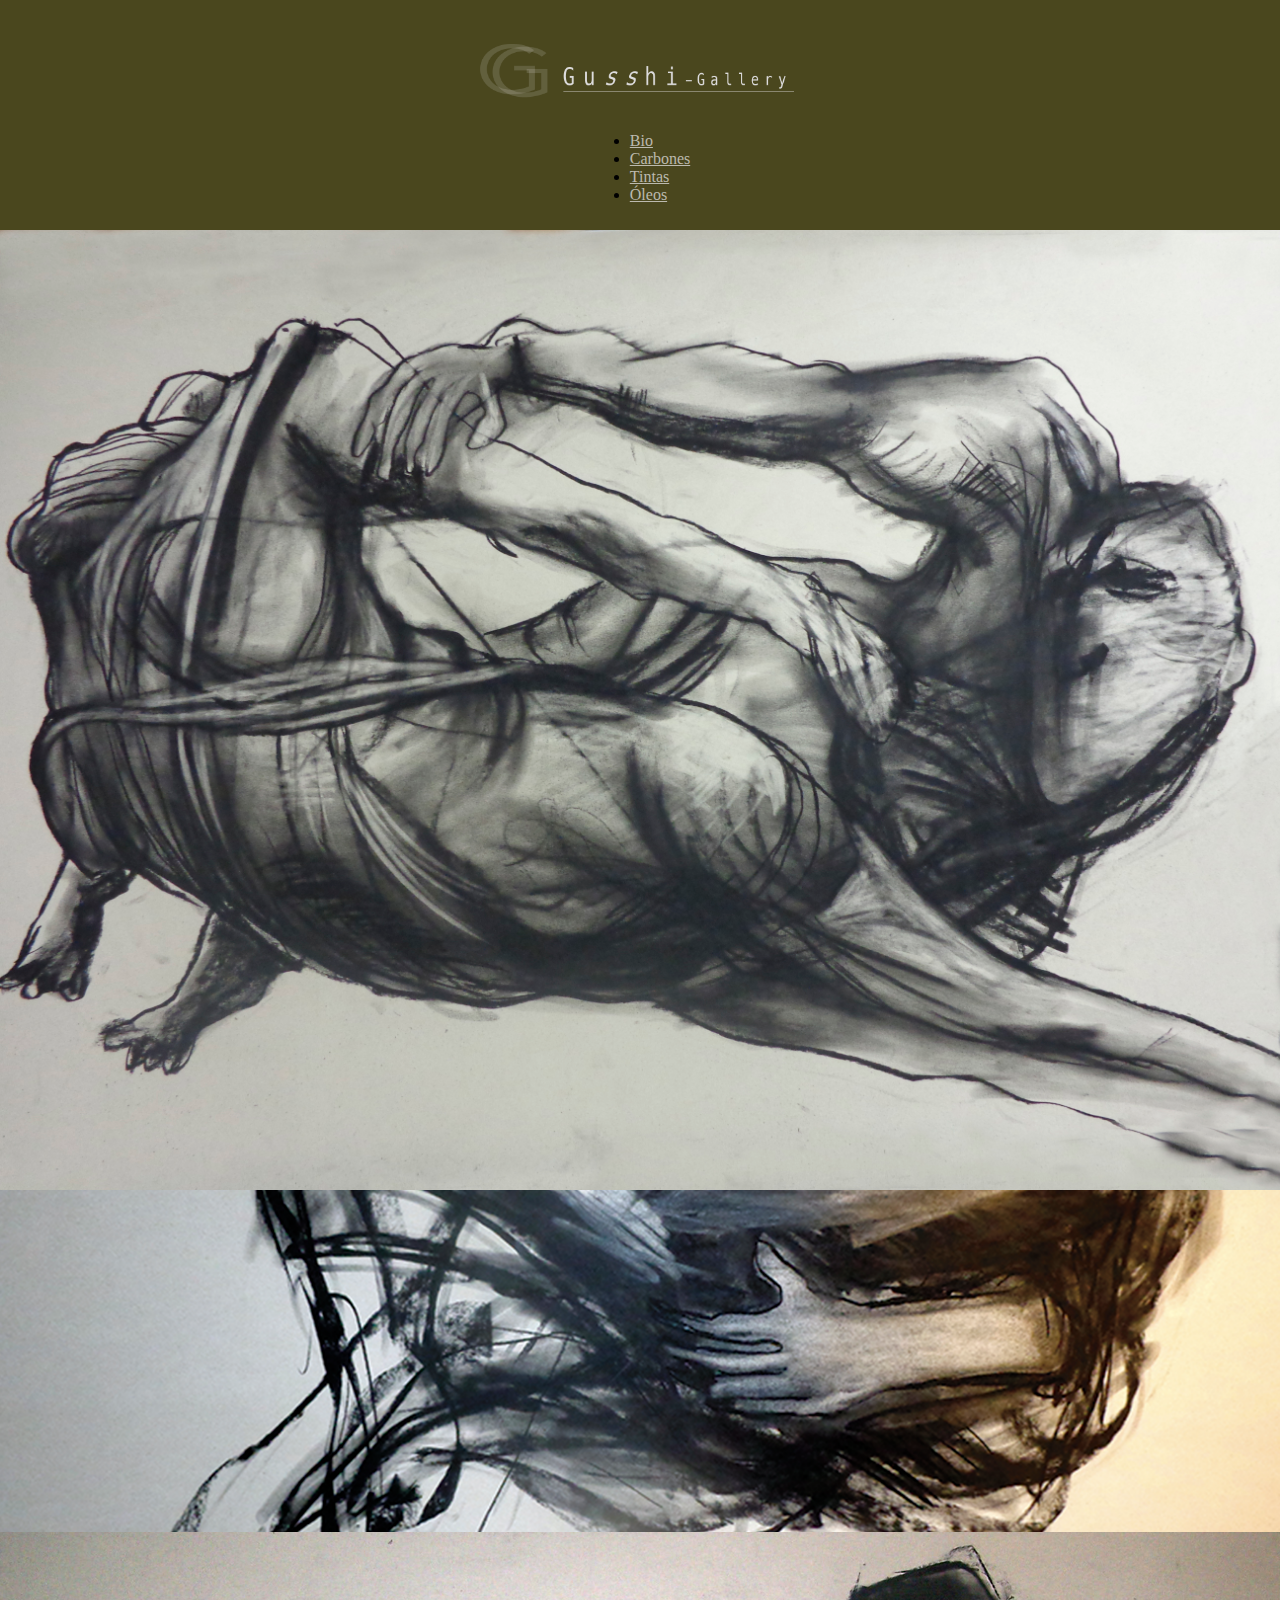
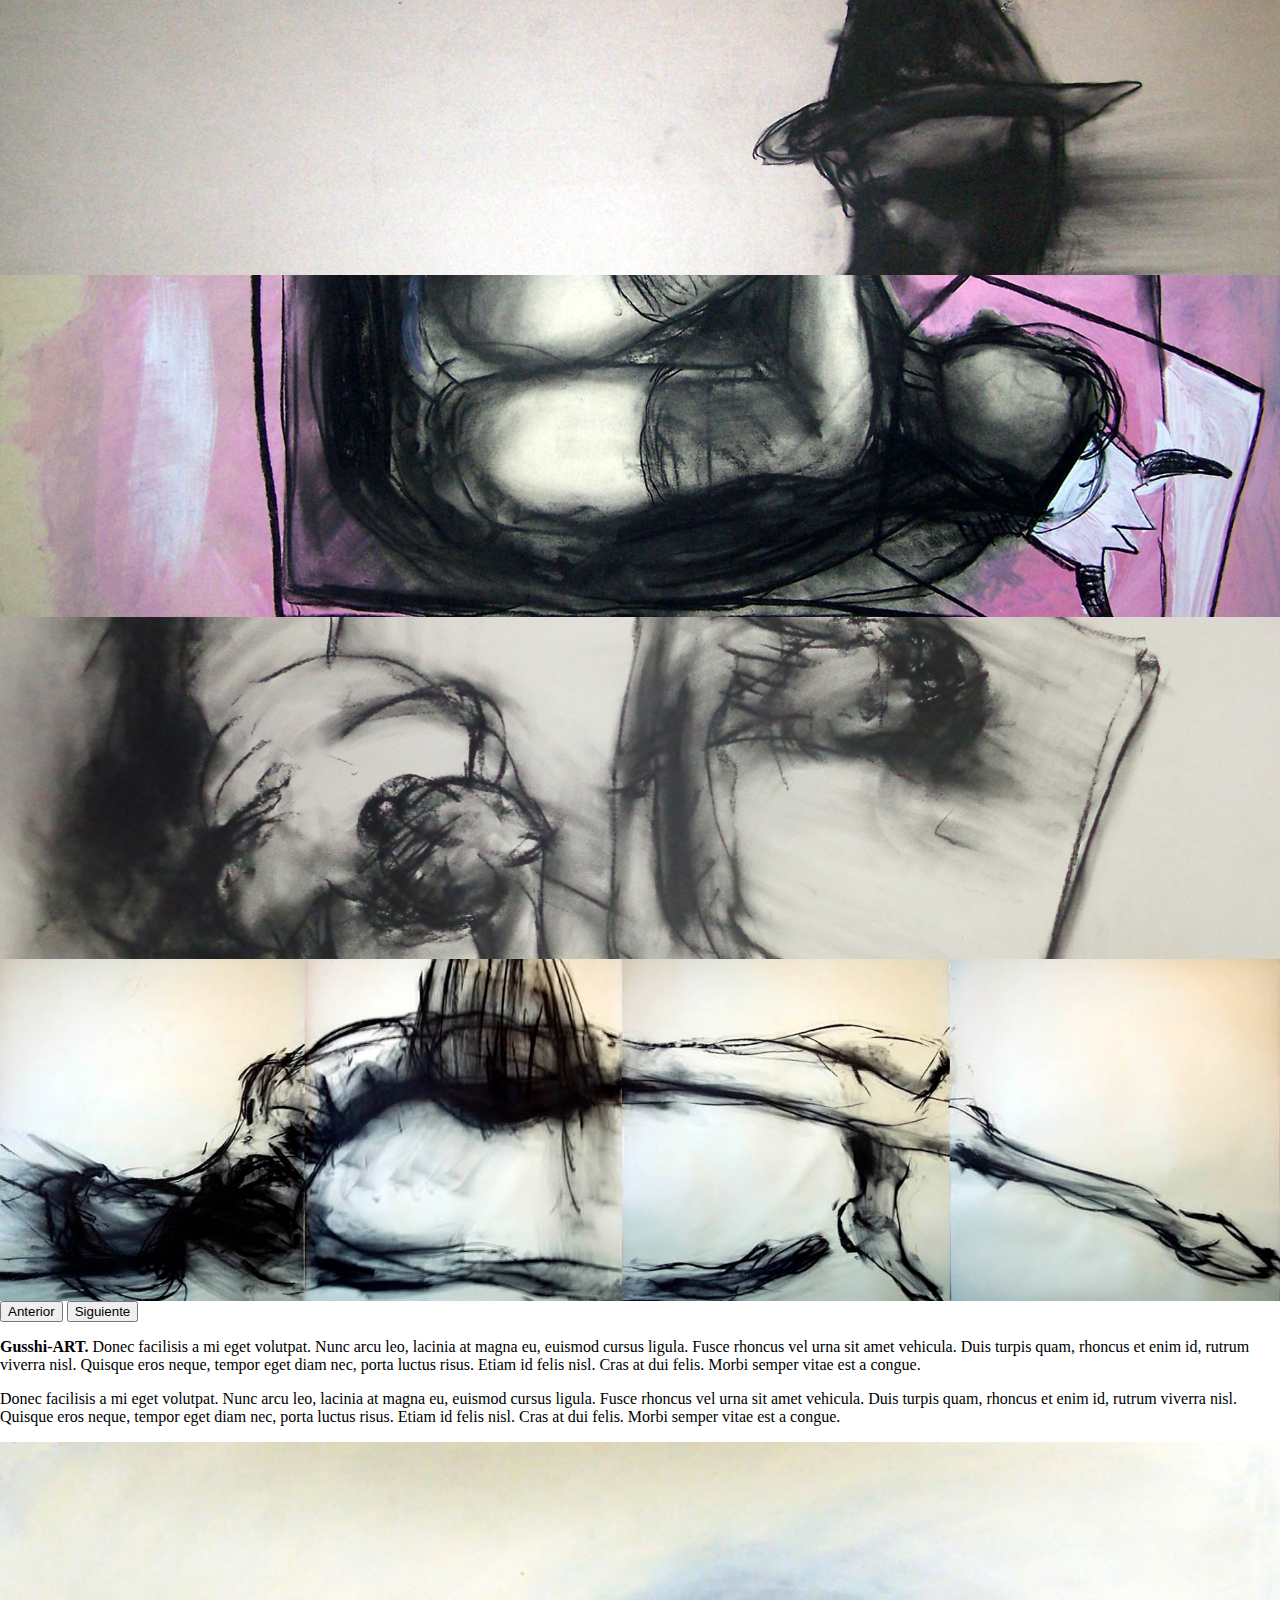
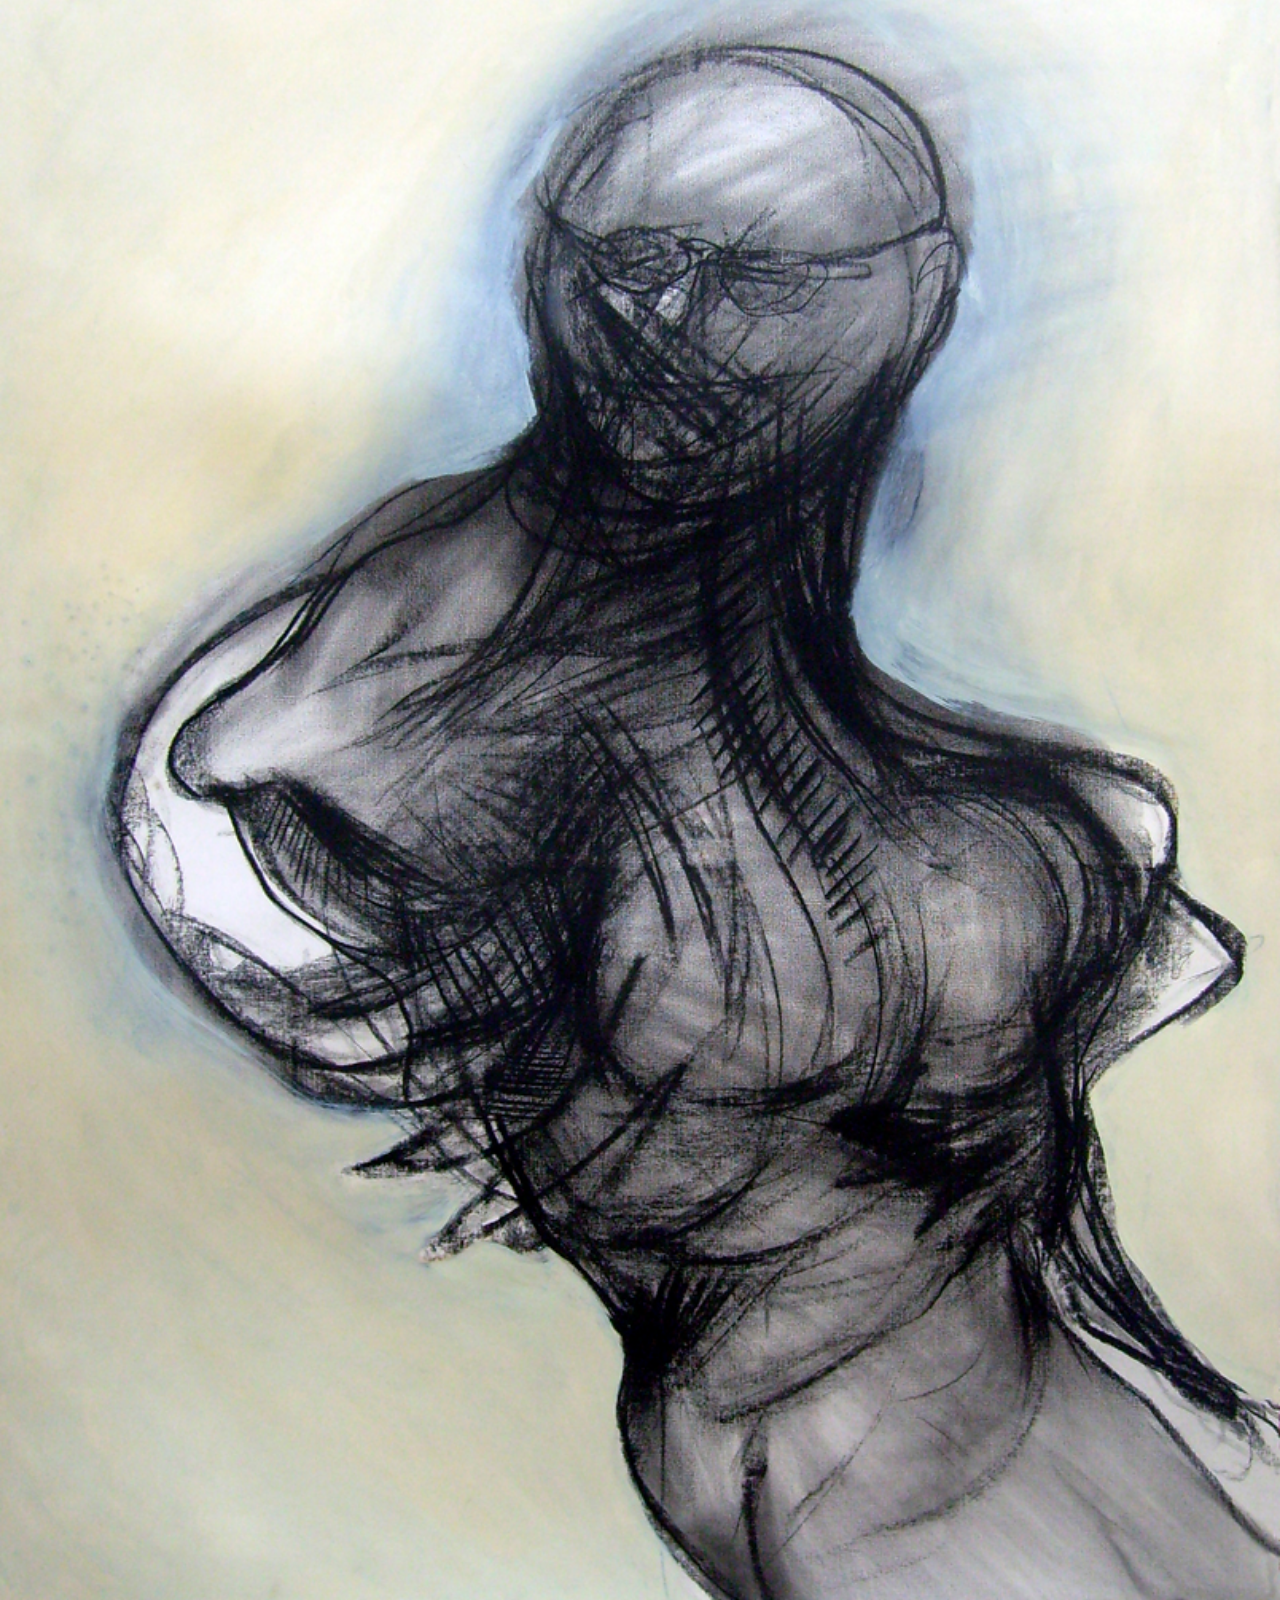
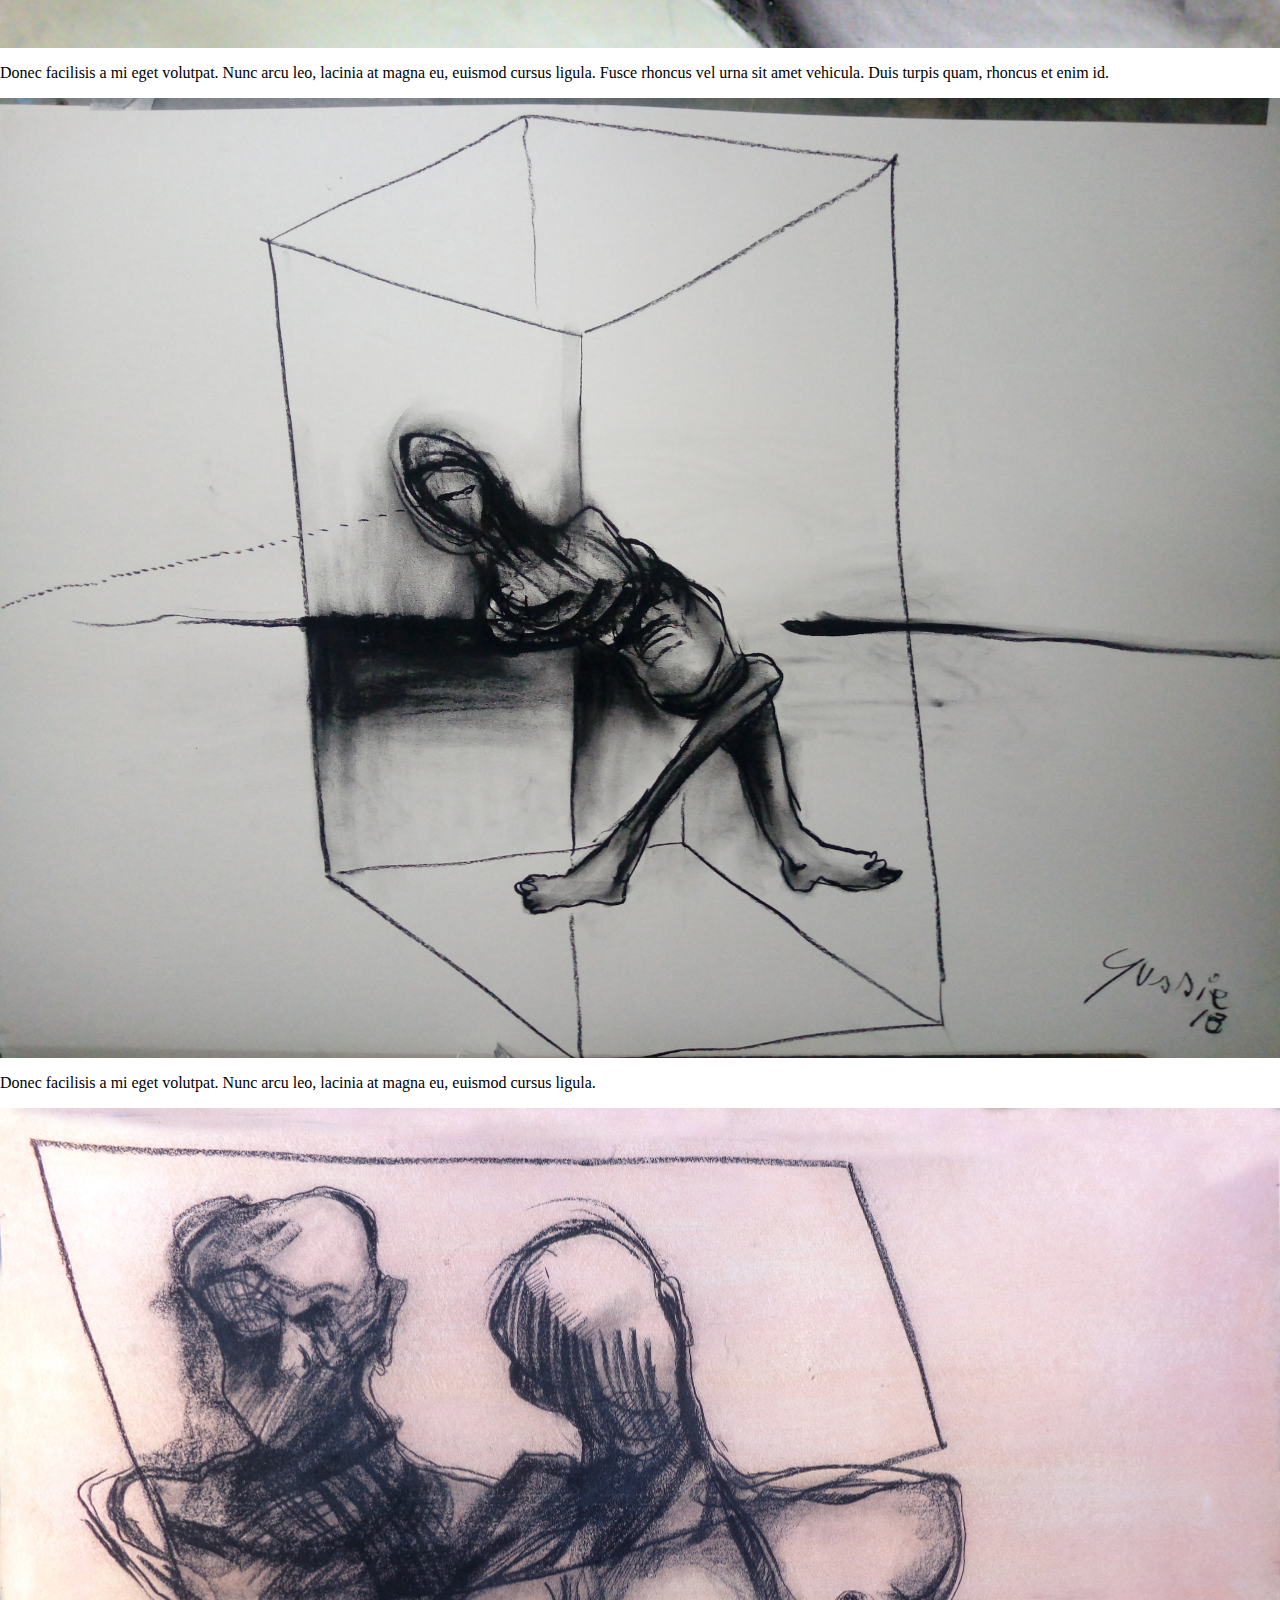
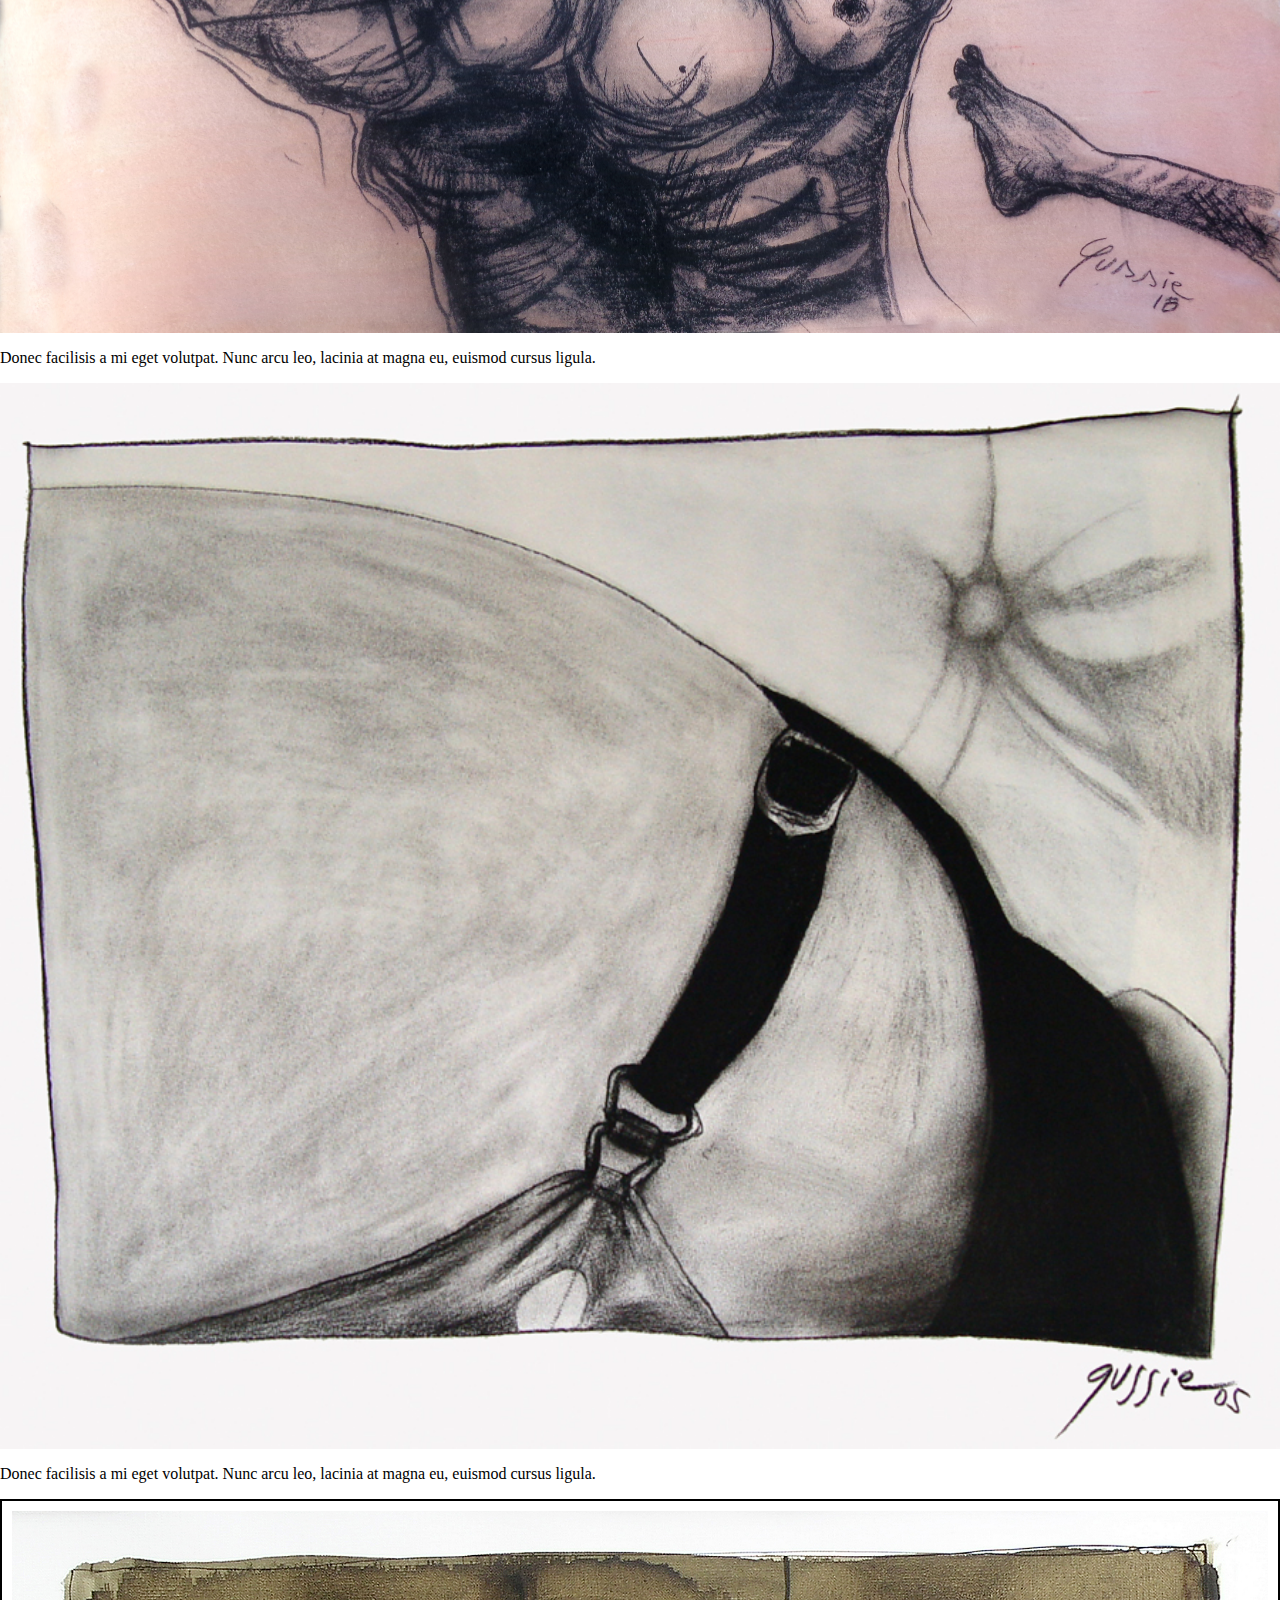
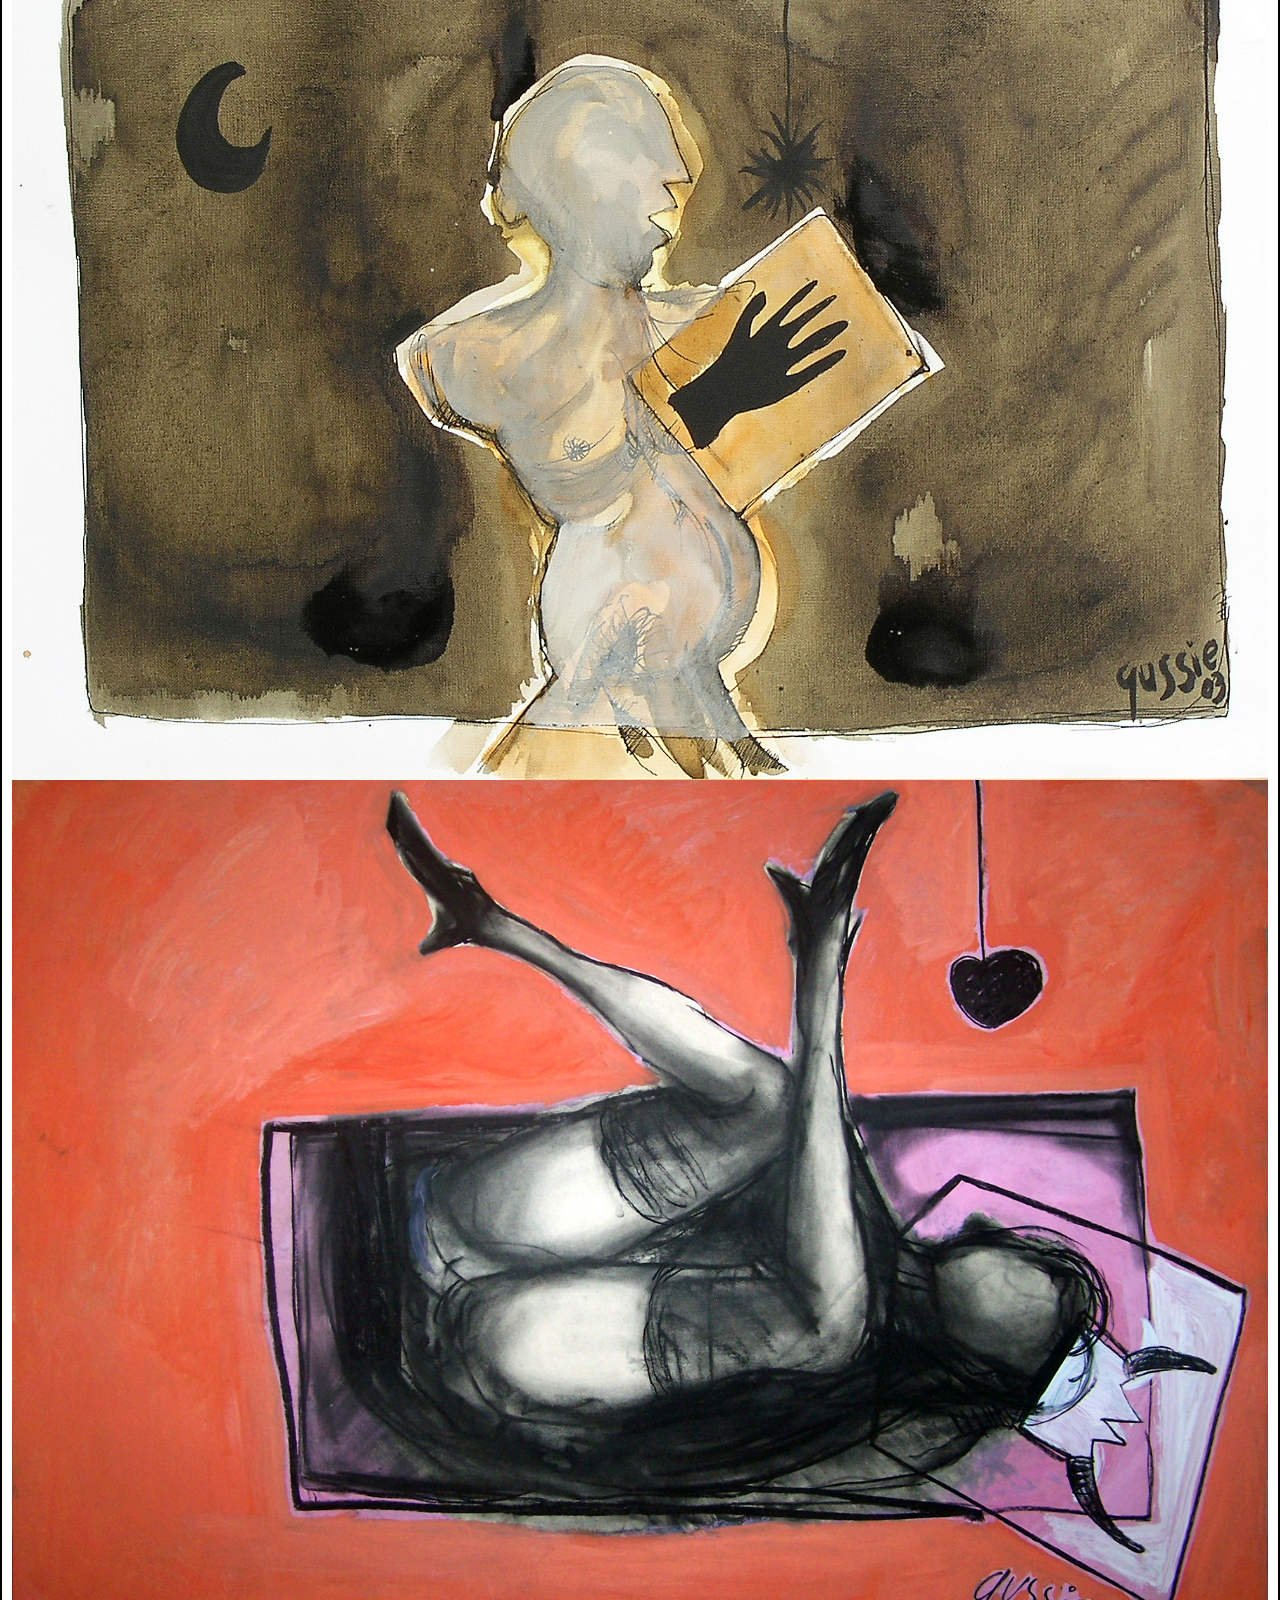
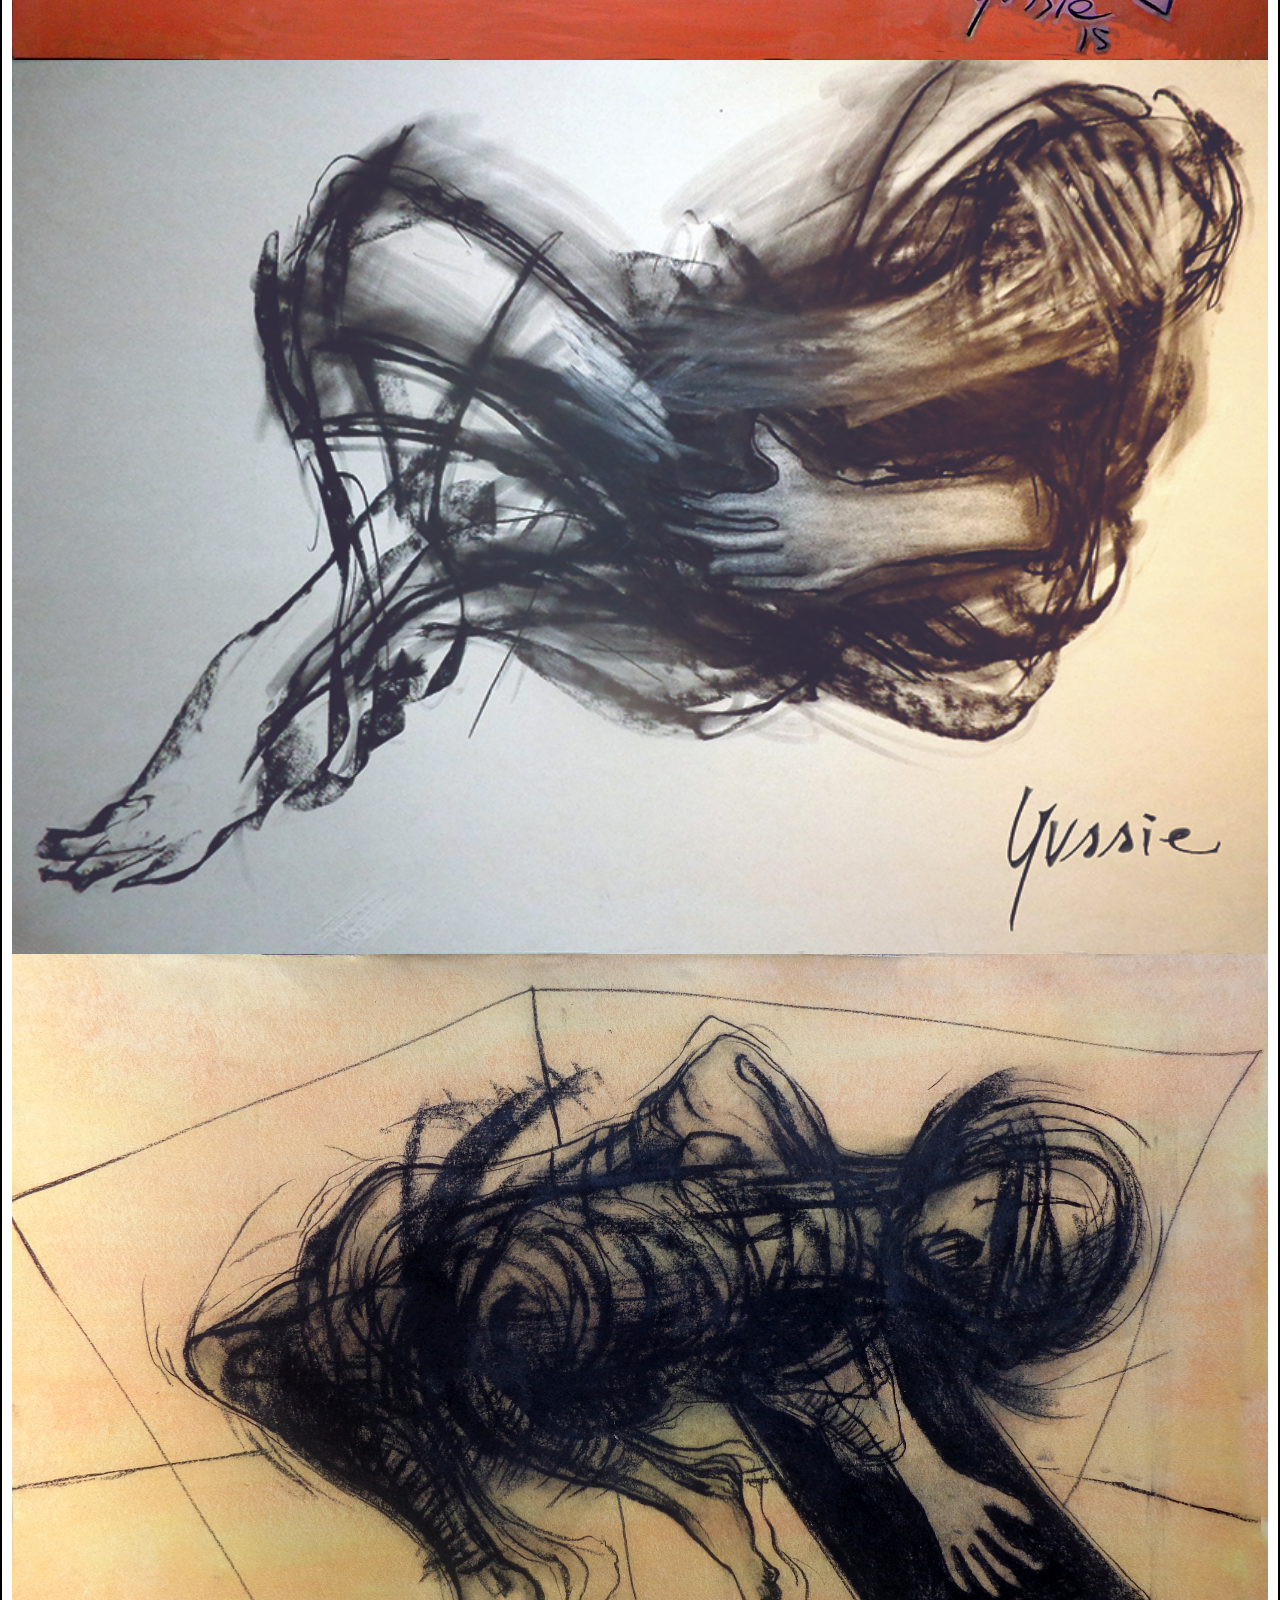
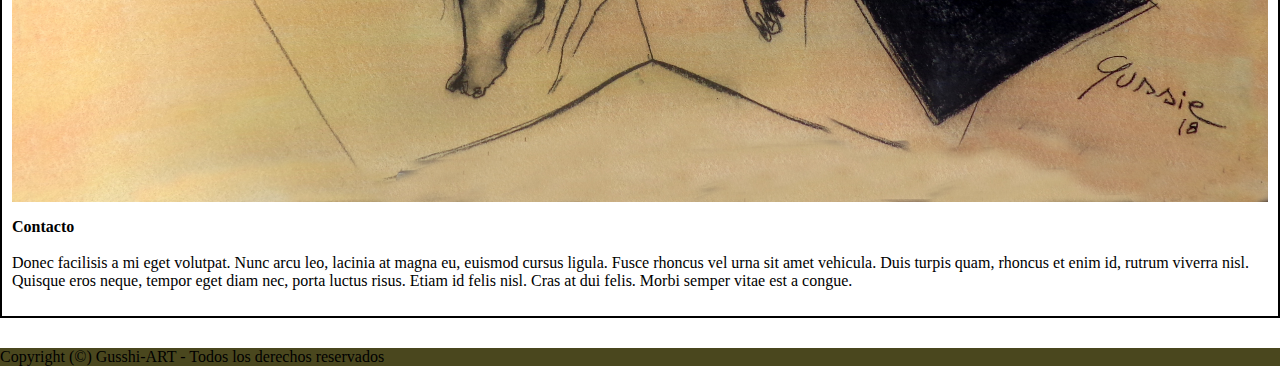
==== index.html @ c1bfd556 "Add Copyright" ====
<html lang="es">
    <head>
        <meta name="description" content="Galería de Arte Gusshi">
        <meta name="viewport" content="width=device-width, initial-scale=1.0 max-scale=5.0">
        <link href="https://cdn.jsdelivr.net/npm/bootstrap@5.2.3/dist/css/bootstrap.min.css" rel="stylesheet" integrity="sha384-rbsA2VBKQhggwzxH7pPCaAqO46MgnOM80zW1RWuH61DGLwZJEdK2Kadq2F9CUG65" crossorigin="anonymous">
        <link rel="stylesheet" href="css/style.css">
    </head>

    <body>
        <header>
            <section class="menuPrincipal">
                <div class="">
                    <div class="tituloSitio">
                        <img style="max-width: 340px;" class="pb-4" src="img/GG opaco.png" alt="">
                    </div>
                    <div class="menu">
                        <ul class="nav nav-fill">
                            <li><a class="nav-link" href="index.html">Bio</a></li>
                            <li><a class="nav-link" href="templates/Galeria.html">Carbones</a></li>
                            <li><a class="nav-link" href="">Tintas</a></li>
                            <li><a class="nav-link" href="">Óleos</a></li>
                        </ul>
                    </div>
                </div>
            </section>
        </header>

        <main>
            <section class="BannerPrincipal py-4 mx-4">
                <div id="carouselExampleControls" class="carousel slide carousel-fade" data-bs-ride="carousel">
                    <div class="carousel-inner">
                      <div class="carousel-item active">
                        <img src="img/Imperios.jpg" class="d-block w-100" alt="">
                      </div>
                      <div class="carousel-item">
                        <img src="img/FRONT2.png" class="d-block w-100" alt="...">
                      </div>
                      <div class="carousel-item">
                        <img src="img/FRONT3.png" class="d-block w-100" alt="...">
                      </div>
                      <div class="carousel-item">
                        <img src="img/FRONT4.png" class="d-block w-100" alt="...">
                      </div>
                      <div class="carousel-item">
                        <img src="img/FRONT5.png" class="d-block w-100" alt="...">
                      </div>
                      <div class="carousel-item">
                        <img src="img/FRONT6.png" class="d-block w-100" alt="...">
                      </div>
                    </div>
                    <button class="carousel-control-prev" type="button" data-bs-target="#carouselExampleControls" data-bs-slide="prev">
                      <span class="carousel-control-prev-icon" aria-hidden="true"></span>
                      <span class="visually-hidden">Anterior</span>
                    </button>
                    <button class="carousel-control-next" type="button" data-bs-target="#carouselExampleControls" data-bs-slide="next">
                      <span class="carousel-control-next-icon" aria-hidden="true"></span>
                      <span class="visually-hidden">Siguiente</span>
                    </button>
                  </div>
            </section>
            <section class="col-12 mx-2 mx-lg-5 pt-5 row">
                <div class="col-12 col-xl-6 row">
                    <div class="col-12 col-md-6">
                        <p>
                            <strong>Gusshi-ART.</strong> Donec facilisis a mi eget volutpat. Nunc arcu leo, lacinia at magna eu, euismod cursus ligula. Fusce rhoncus vel urna sit amet vehicula. Duis turpis quam, rhoncus et enim id, rutrum viverra nisl. Quisque eros neque, tempor eget diam nec, porta luctus risus. Etiam id felis nisl. Cras at dui felis. Morbi semper vitae est a congue. 
                        </p>
                        <p>
                            Donec facilisis a mi eget volutpat. Nunc arcu leo, lacinia at magna eu, euismod cursus ligula. Fusce rhoncus vel urna sit amet vehicula. Duis turpis quam, rhoncus et enim id, rutrum viverra nisl. Quisque eros neque, tempor eget diam nec, porta luctus risus. Etiam id felis nisl. Cras at dui felis. Morbi semper vitae est a congue. 
                        </p>
                    </div>
                    <div class="col-12 col-md-6 mb-sm-3 row">
                        <div class="col-6">
                            <img class="imgContenedor" src="img/gussie3p.jpg" alt="">
                        </div>
                        <div class="col-6">
                            <p class="parrafoUno">
                                Donec facilisis a mi eget volutpat. Nunc arcu leo, lacinia at magna eu, euismod cursus ligula. Fusce rhoncus vel urna sit amet vehicula. Duis turpis quam, rhoncus et enim id.
                            </p>
                        </div>
                    </div>
                </div>
                <div class="col-12 col-xl-6 row">
                    <div class="col-12 col-sm-4">
                        <img class="imgContenedor" src="img/20180922_184214.jpg" alt="">
                        <p class="mt-4">
                            Donec facilisis a mi eget volutpat. Nunc arcu leo, lacinia at magna eu, euismod cursus ligula.
                        </p>
                    </div>
                    <div class="col-12 col-sm-4">
                        <img class="imgContenedor" src="img/Copia de DSC04796.JPG" alt="">
                        <p class="mt-4">
                            Donec facilisis a mi eget volutpat. Nunc arcu leo, lacinia at magna eu, euismod cursus ligula.
                        </p>
                    </div>
                    <div class="col-12 col-sm-4">
                        <img class="imgContenedor" src="img/DS3.JPG" alt="">
                        <p class="mt-4">
                            Donec facilisis a mi eget volutpat. Nunc arcu leo, lacinia at magna eu, euismod cursus ligula.
                        </p>
                    </div>
                </div>
            </section>
            <section class="seccionFinal row">
                <div class="col-12 col-xl-9 row">
                    <div class="col-6 col-xl-4 mb-2 mb-xl-0">
                        <img class="imgContenedor" src="img/Gussie14.jpg" alt="">
                    </div>
                    <div class="col-6 col-xl-4 mb-2 mb-xl-0">
                        <img class="imgContenedor" src="img/Insipida (14).JPG" alt="">
                    </div>
                    <div class="col-6 col-xl-4">
                        <img class="imgContenedor" src="img/Vitae (6).JPG" alt="">
                    </div>
                    <div class="col-6 col-xl-4">
                        <img class="imgContenedor" src="img/DSC04798.JPG" alt="">
                    </div>
                </div>
                <div class="col-12 col-xl-3">
                    <p><strong>Contacto</strong><br><br>
                        Donec facilisis a mi eget volutpat. Nunc arcu leo, lacinia at magna eu, euismod cursus ligula. Fusce rhoncus vel urna sit amet vehicula. Duis turpis quam, rhoncus et enim id, rutrum viverra nisl. Quisque eros neque, tempor eget diam nec, porta luctus risus. Etiam id felis nisl. Cras at dui felis. Morbi semper vitae est a congue. 
                    </p>
                </div>
            </section>
        </main>
        <footer style="background-color: #4a471e;">
            <p>Copyright (©) Gusshi-ART - Todos los derechos reservados</p>
            <script src="https://cdn.jsdelivr.net/npm/bootstrap@5.2.3/dist/js/bootstrap.bundle.min.js" integrity="sha384-kenU1KFdBIe4zVF0s0G1M5b4hcpxyD9F7jL+jjXkk+Q2h455rYXK/7HAuoJl+0I4" crossorigin="anonymous"></script>
        </footer>
    </body>
</html>
---- css/style.css ----
body{
    max-width: 1920px;
    margin: 0 auto;
}

.row {
    margin-right: 0 !important;
    margin-left: 0 !important;
}

.carousel-inner{
    z-index: 0;
}

section.menuPrincipal{
    background-color: #4a471e;
    padding: 10px 0;
}

.menuPrincipal .row{
    border-block-end: 1px solid white;
    margin: 0 30px;
}

.tituloSitio{
    color: white;
    font-size: 40pt;
    text-align: center;
}

.menu{
    display: flex;
    align-items: center;
    justify-content: center;
}

.nav-link{
    color: #bcbaaf;
}

.menu li a:hover{
    color: white;
    font-weight: bold;
    text-decoration: underline;
}

.BannerPrincipal img{
    width: 100%;
    min-height: 200px;
    object-fit: cover;
}

.imgContenedor{
    width: 100%;
}

.imgContenedor2{
    height: 330px;
}

.textoInfografia{
    height: 100%;
    flex-direction: column;
    display: flex;
    justify-content: end;
}

.seccionFinal{
    border: 2px solid black;
    padding: 10px;
    margin-bottom: 30px;
}

@media (min-width: 1200px) {
    .imgContenedor:hover{
        transition: 3s;
        transform: scale(2.5);
    }
    
    .imgContenedor2:hover{
        transition: 3s;
        transform: scale(1.7);
    }    
}
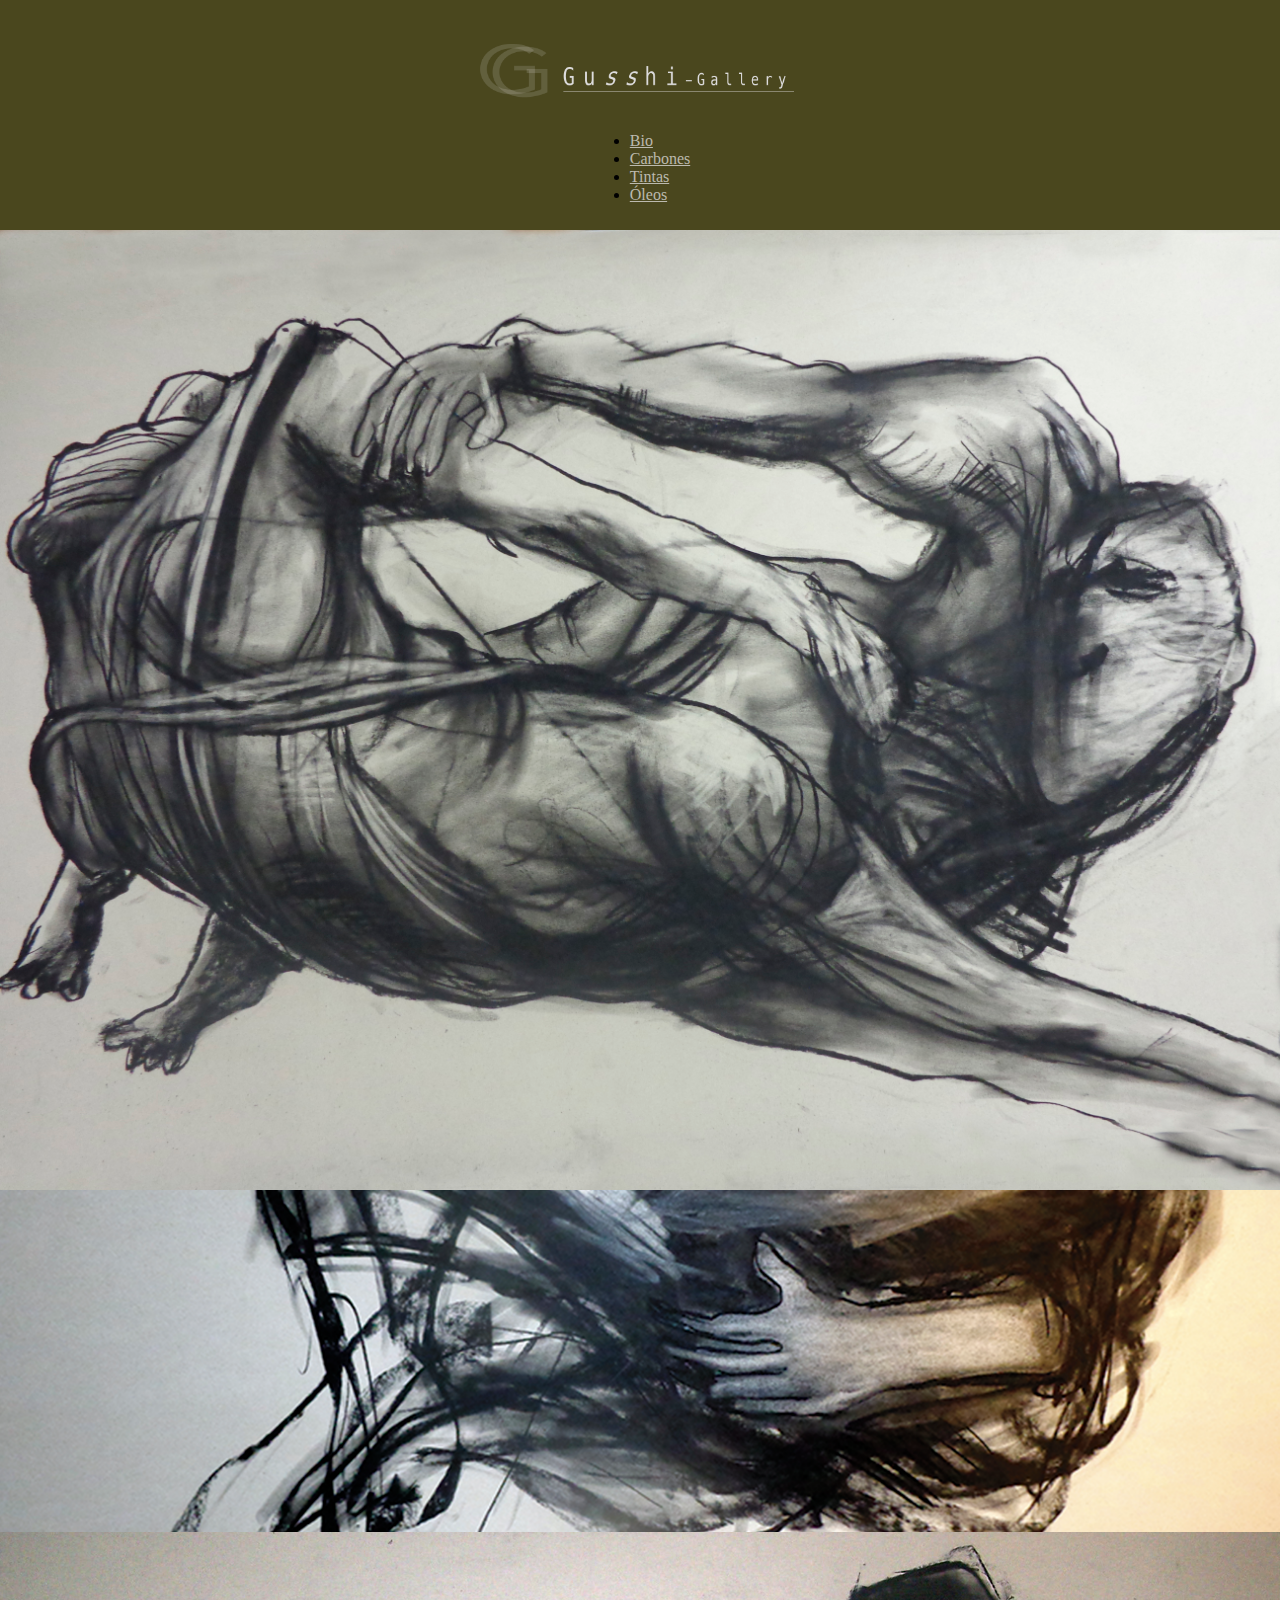
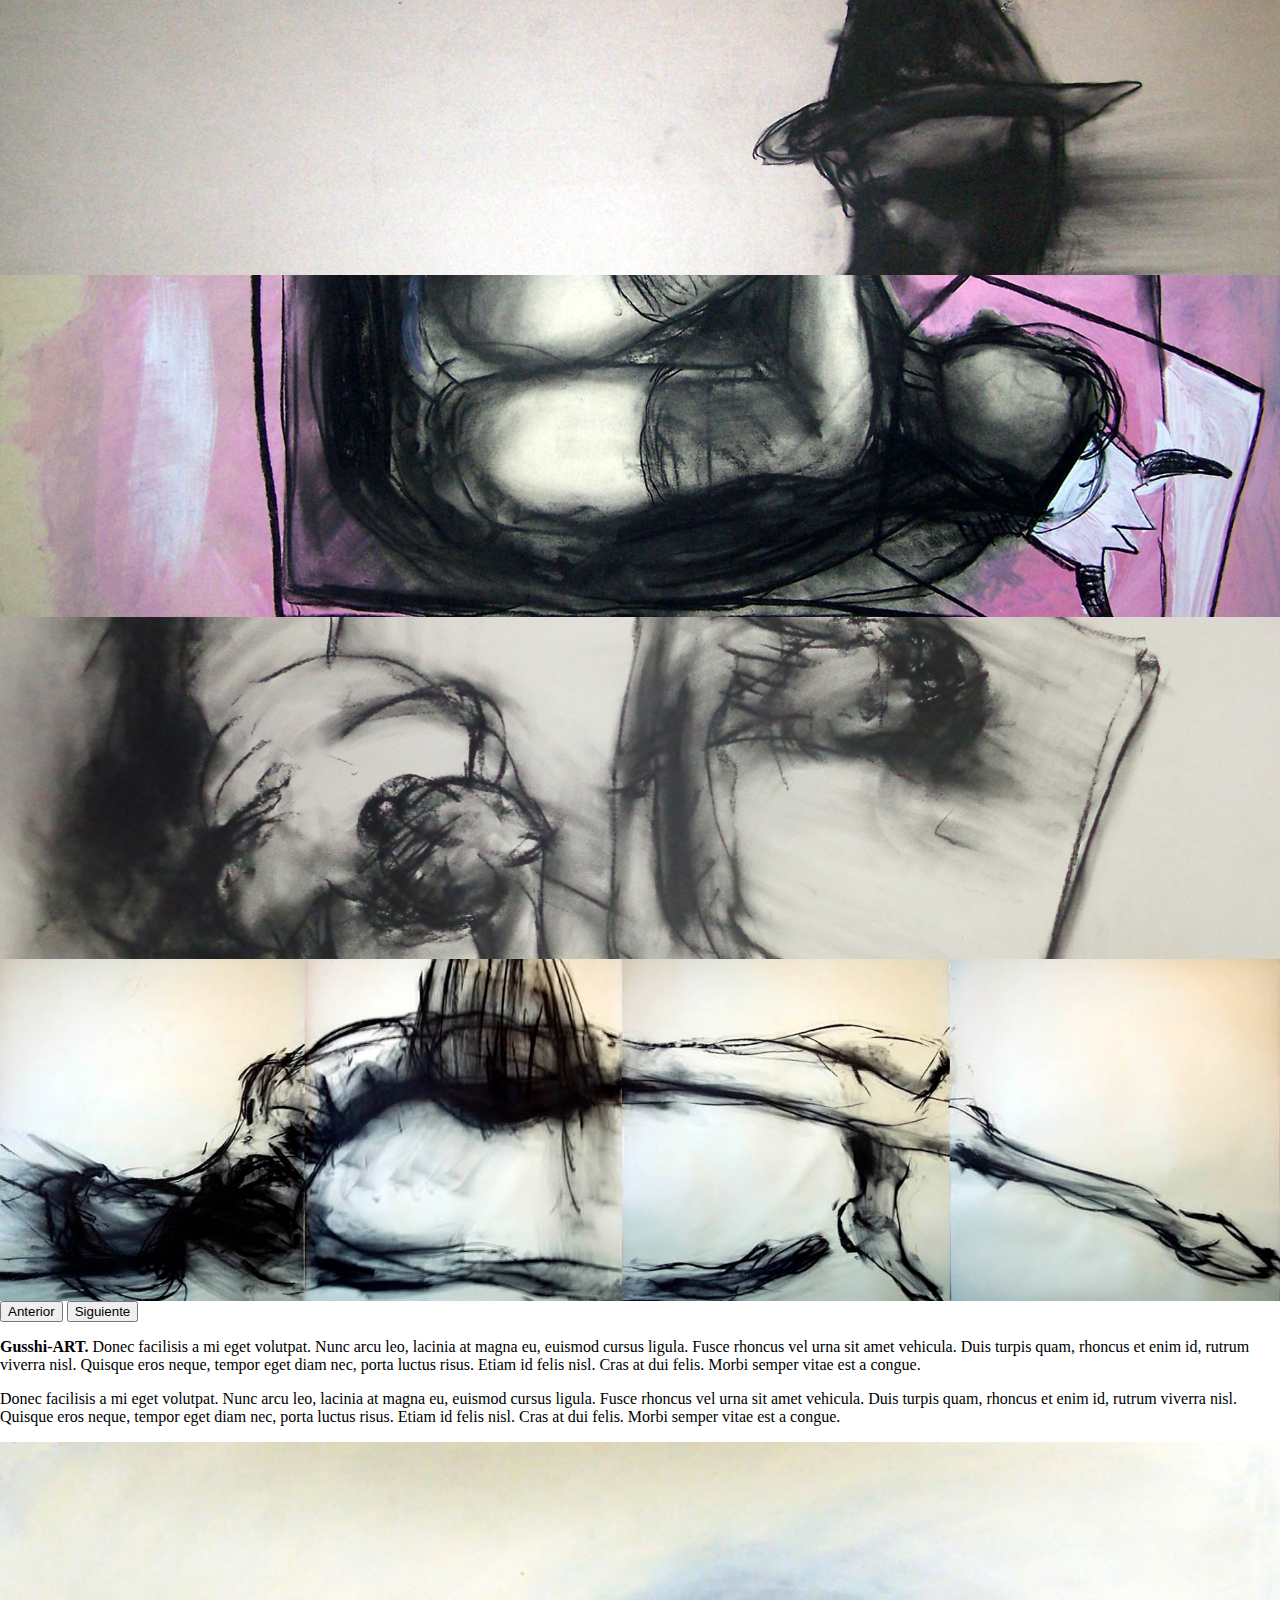
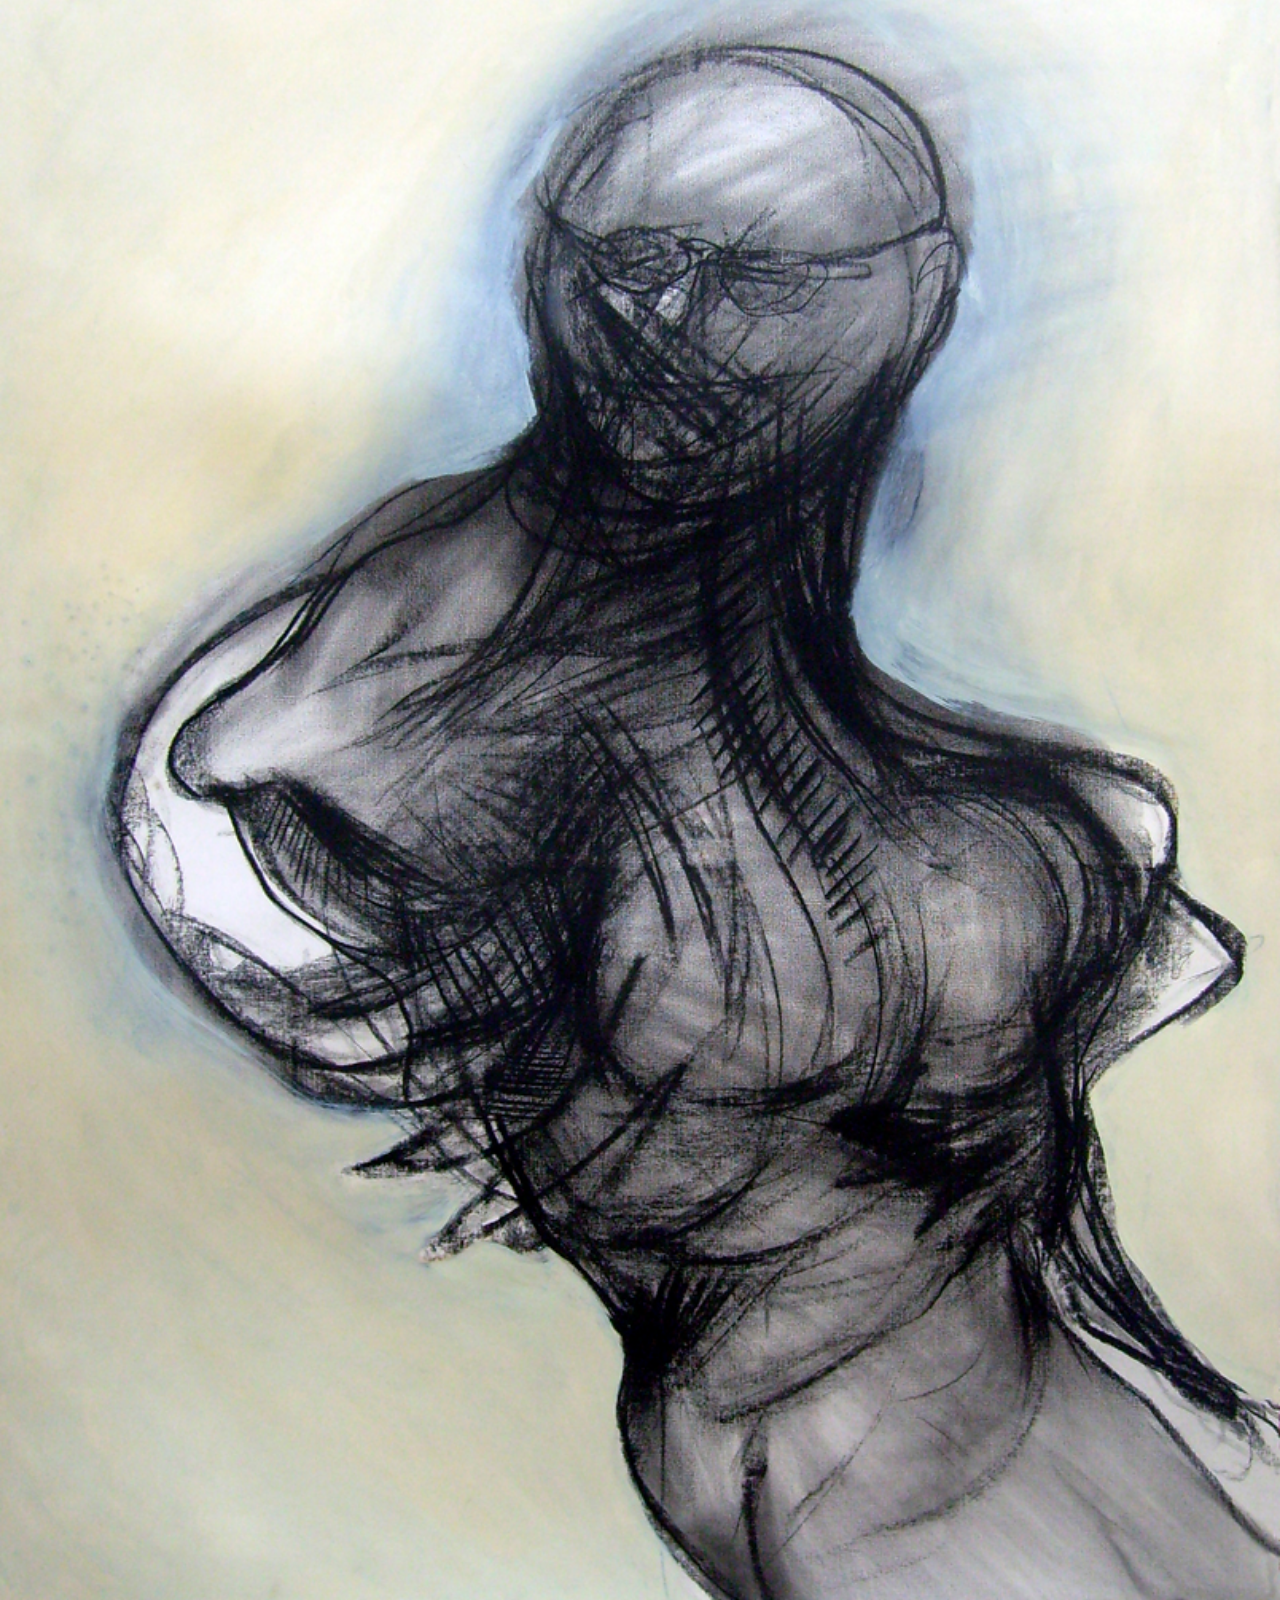
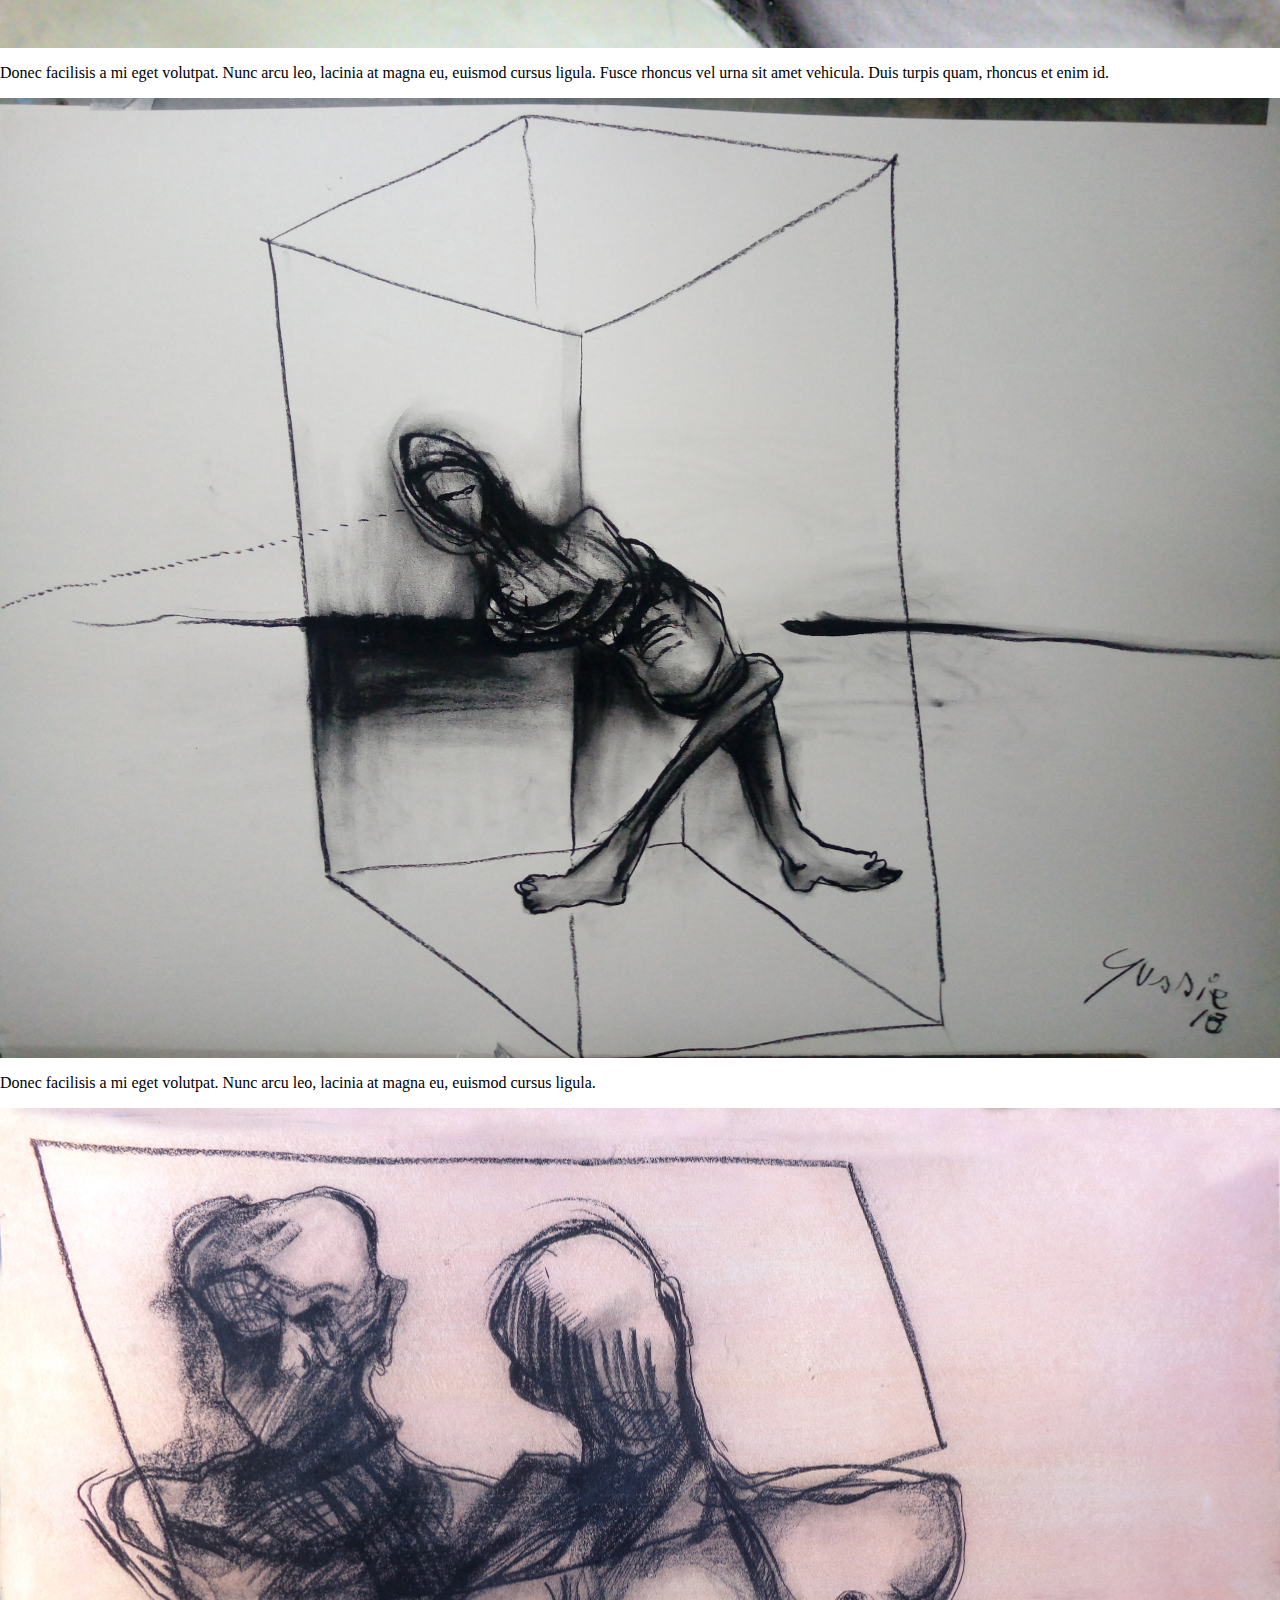
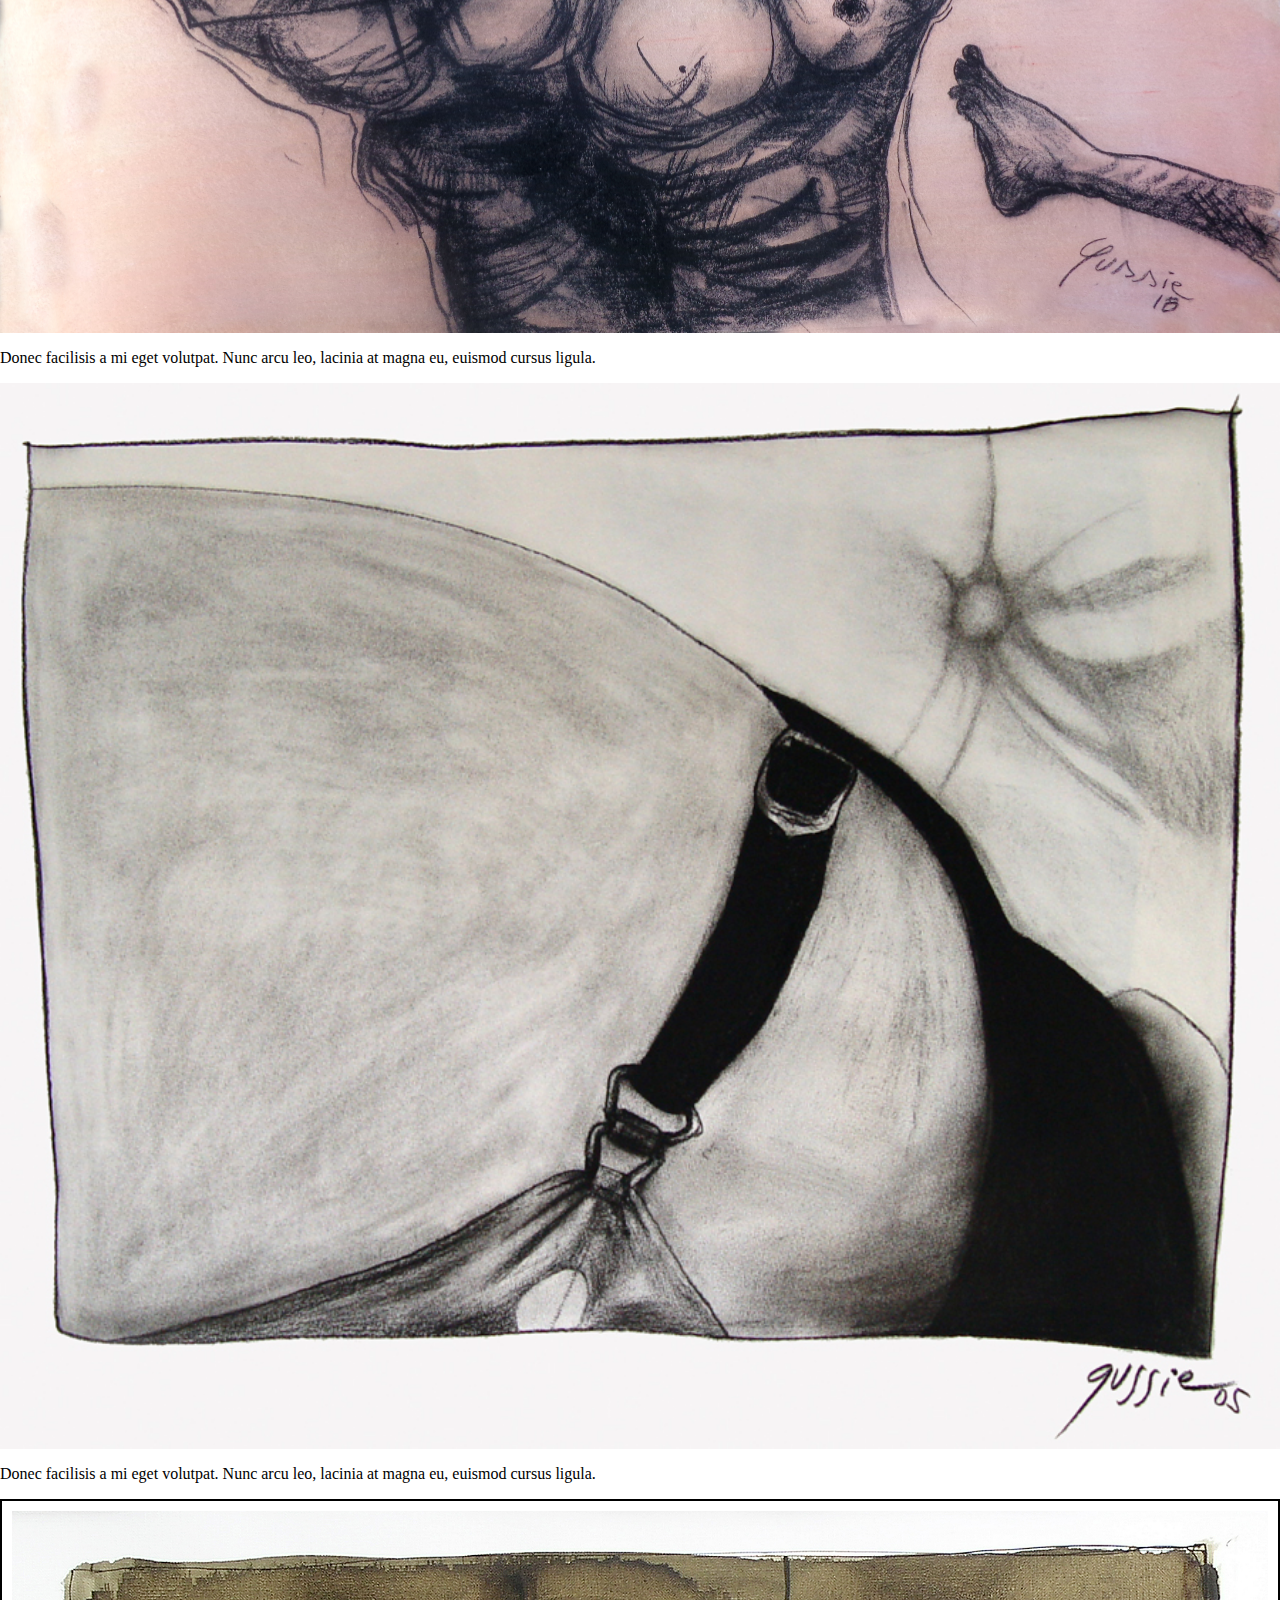
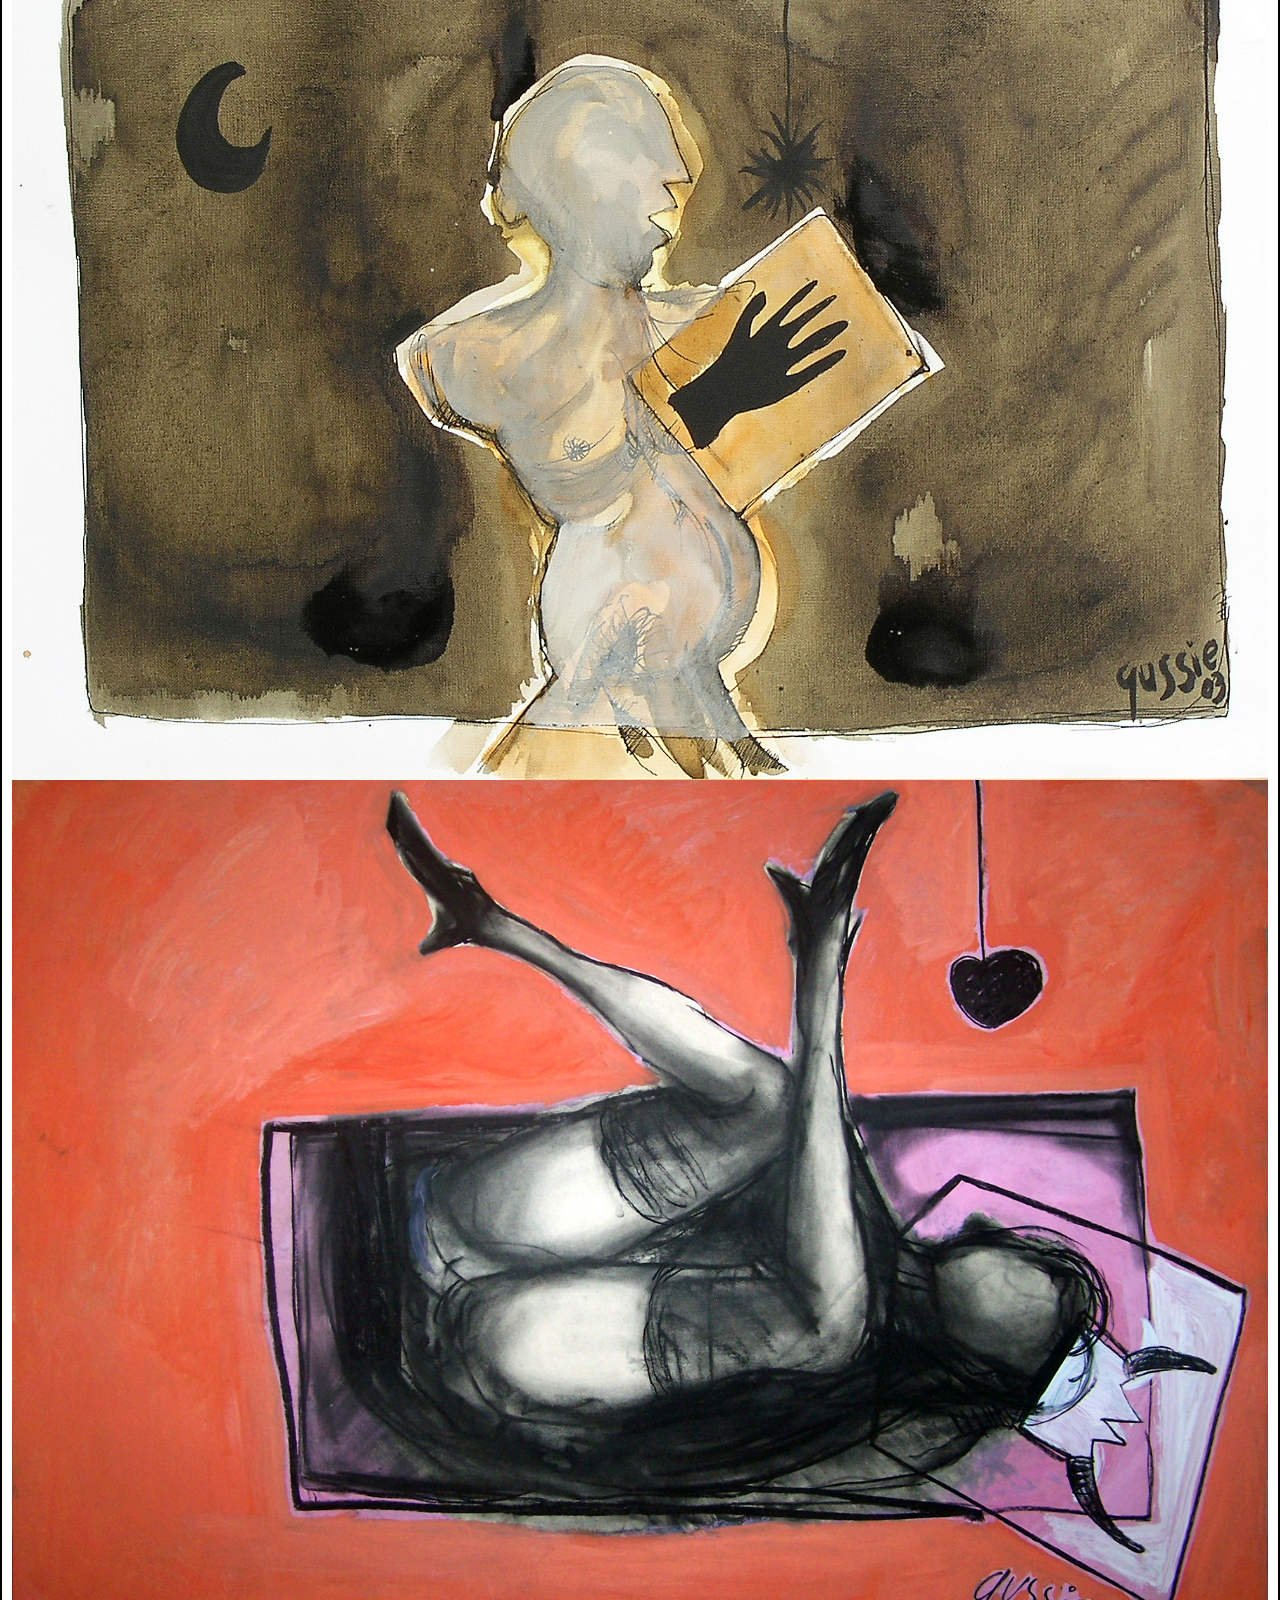
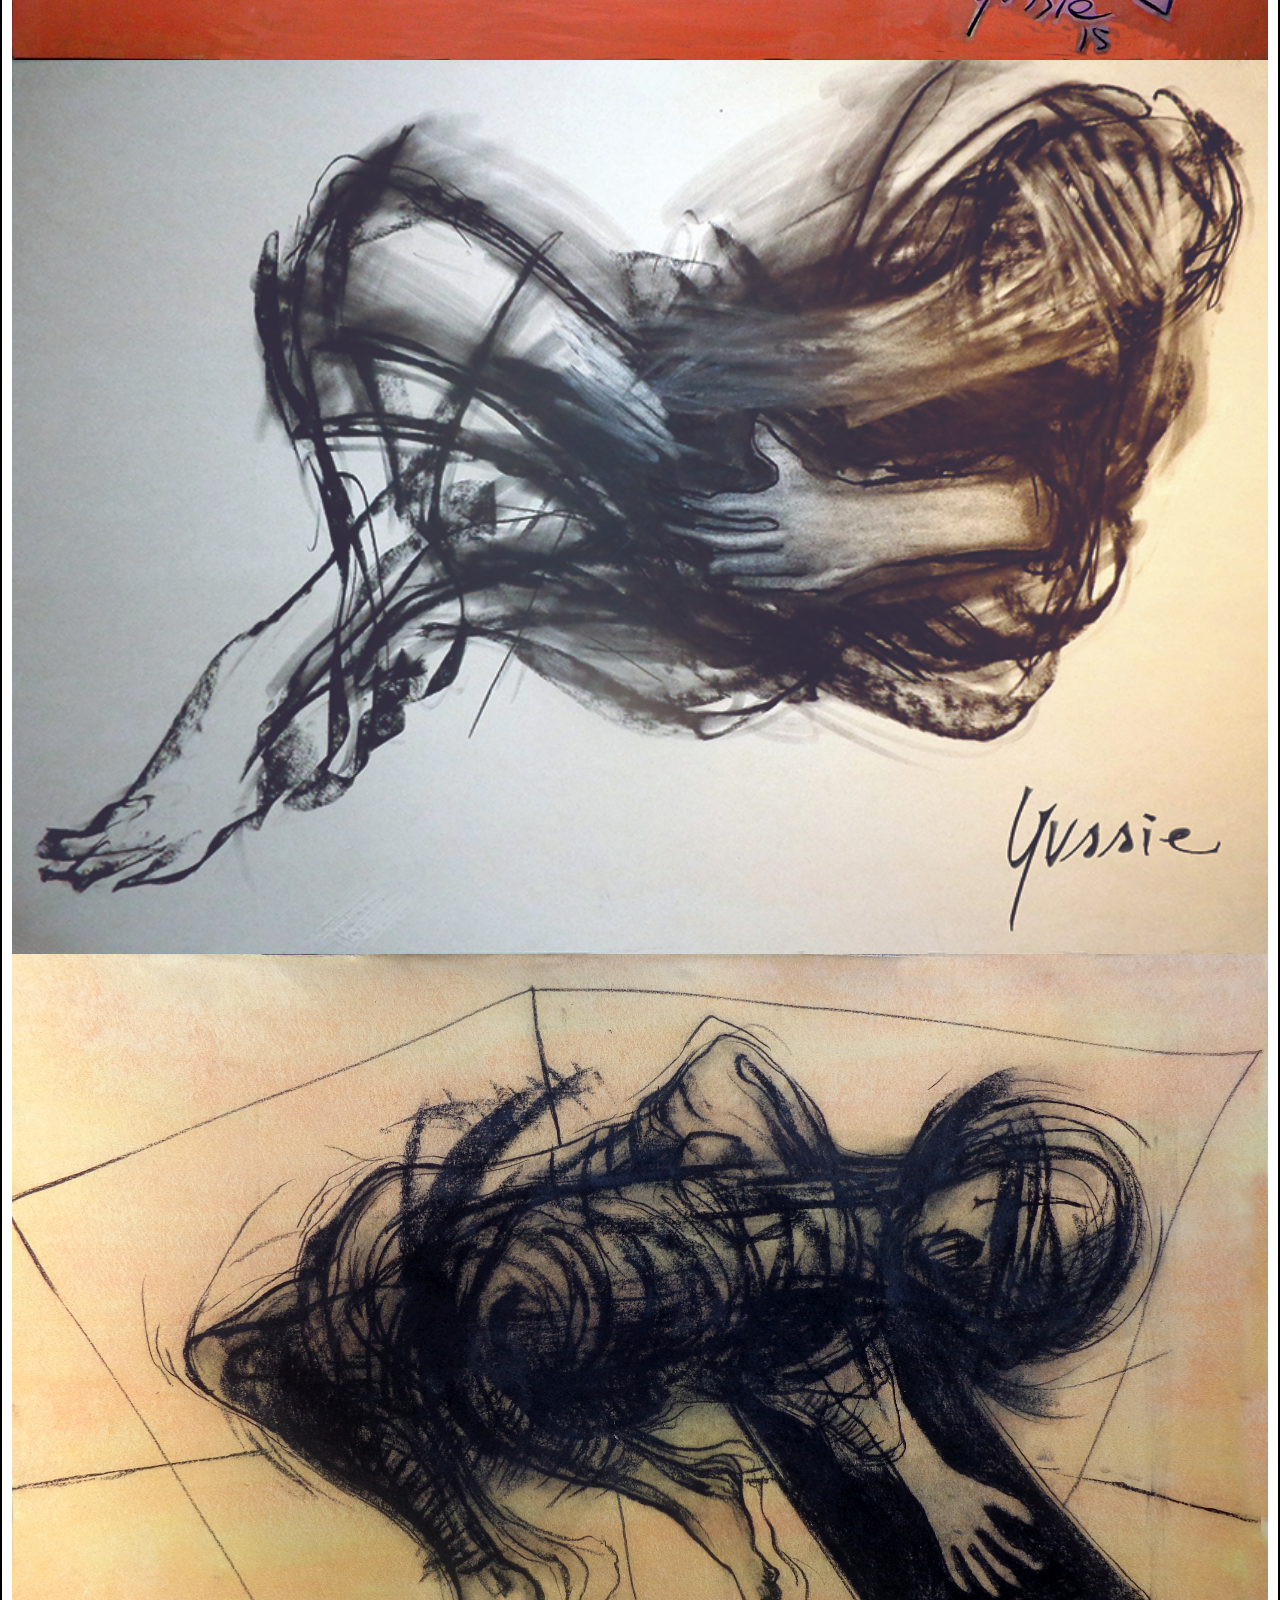
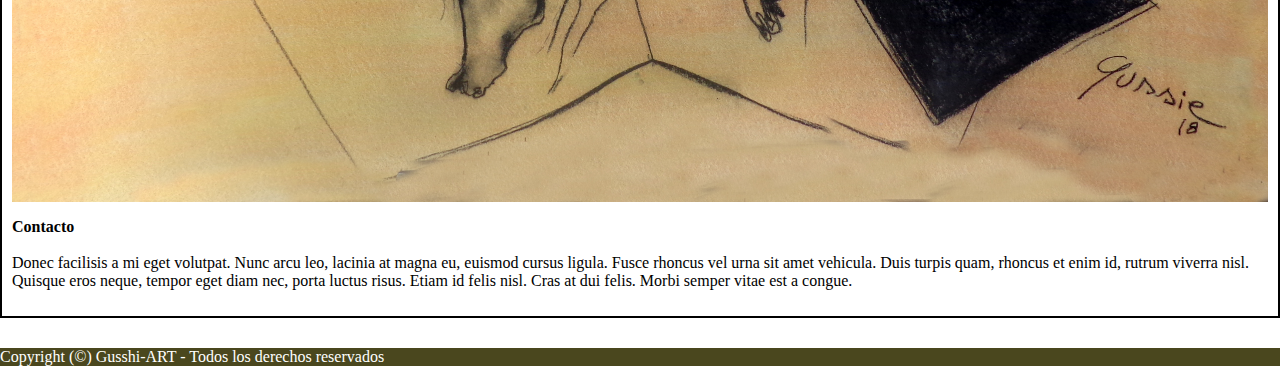
==== commit 4bed4b92: "Fix bootstrap seccionFinal, update css footer" ====
--- a/index.html
+++ b/index.html
@@ -102,16 +102,16 @@
             </section>
             <section class="seccionFinal row">
                 <div class="col-12 col-xl-9 row">
-                    <div class="col-6 col-xl-4 mb-2 mb-xl-0">
+                    <div class="col-6 col-xl-3 mb-2 mb-xl-0">
                         <img class="imgContenedor" src="img/Gussie14.jpg" alt="">
                     </div>
-                    <div class="col-6 col-xl-4 mb-2 mb-xl-0">
+                    <div class="col-6 col-xl-3 mb-2 mb-xl-0">
                         <img class="imgContenedor" src="img/Insipida (14).JPG" alt="">
                     </div>
-                    <div class="col-6 col-xl-4">
+                    <div class="col-6 col-xl-3">
                         <img class="imgContenedor" src="img/Vitae (6).JPG" alt="">
                     </div>
-                    <div class="col-6 col-xl-4">
+                    <div class="col-6 col-xl-3">
                         <img class="imgContenedor" src="img/DSC04798.JPG" alt="">
                     </div>
                 </div>
@@ -122,7 +122,7 @@
                 </div>
             </section>
         </main>
-        <footer style="background-color: #4a471e;">
+        <footer class="pieDePagina">
             <p>Copyright (©) Gusshi-ART - Todos los derechos reservados</p>
             <script src="https://cdn.jsdelivr.net/npm/bootstrap@5.2.3/dist/js/bootstrap.bundle.min.js" integrity="sha384-kenU1KFdBIe4zVF0s0G1M5b4hcpxyD9F7jL+jjXkk+Q2h455rYXK/7HAuoJl+0I4" crossorigin="anonymous"></script>
         </footer>
--- a/css/style.css
+++ b/css/style.css
@@ -71,6 +71,15 @@
     margin-bottom: 30px;
 }
 
+.pieDePagina{
+    background-color: #4a471e;
+    max-height: 200px;
+}
+
+.pieDePagina p{
+    color: white;
+}
+
 @media (min-width: 1200px) {
     .imgContenedor:hover{
         transition: 3s;
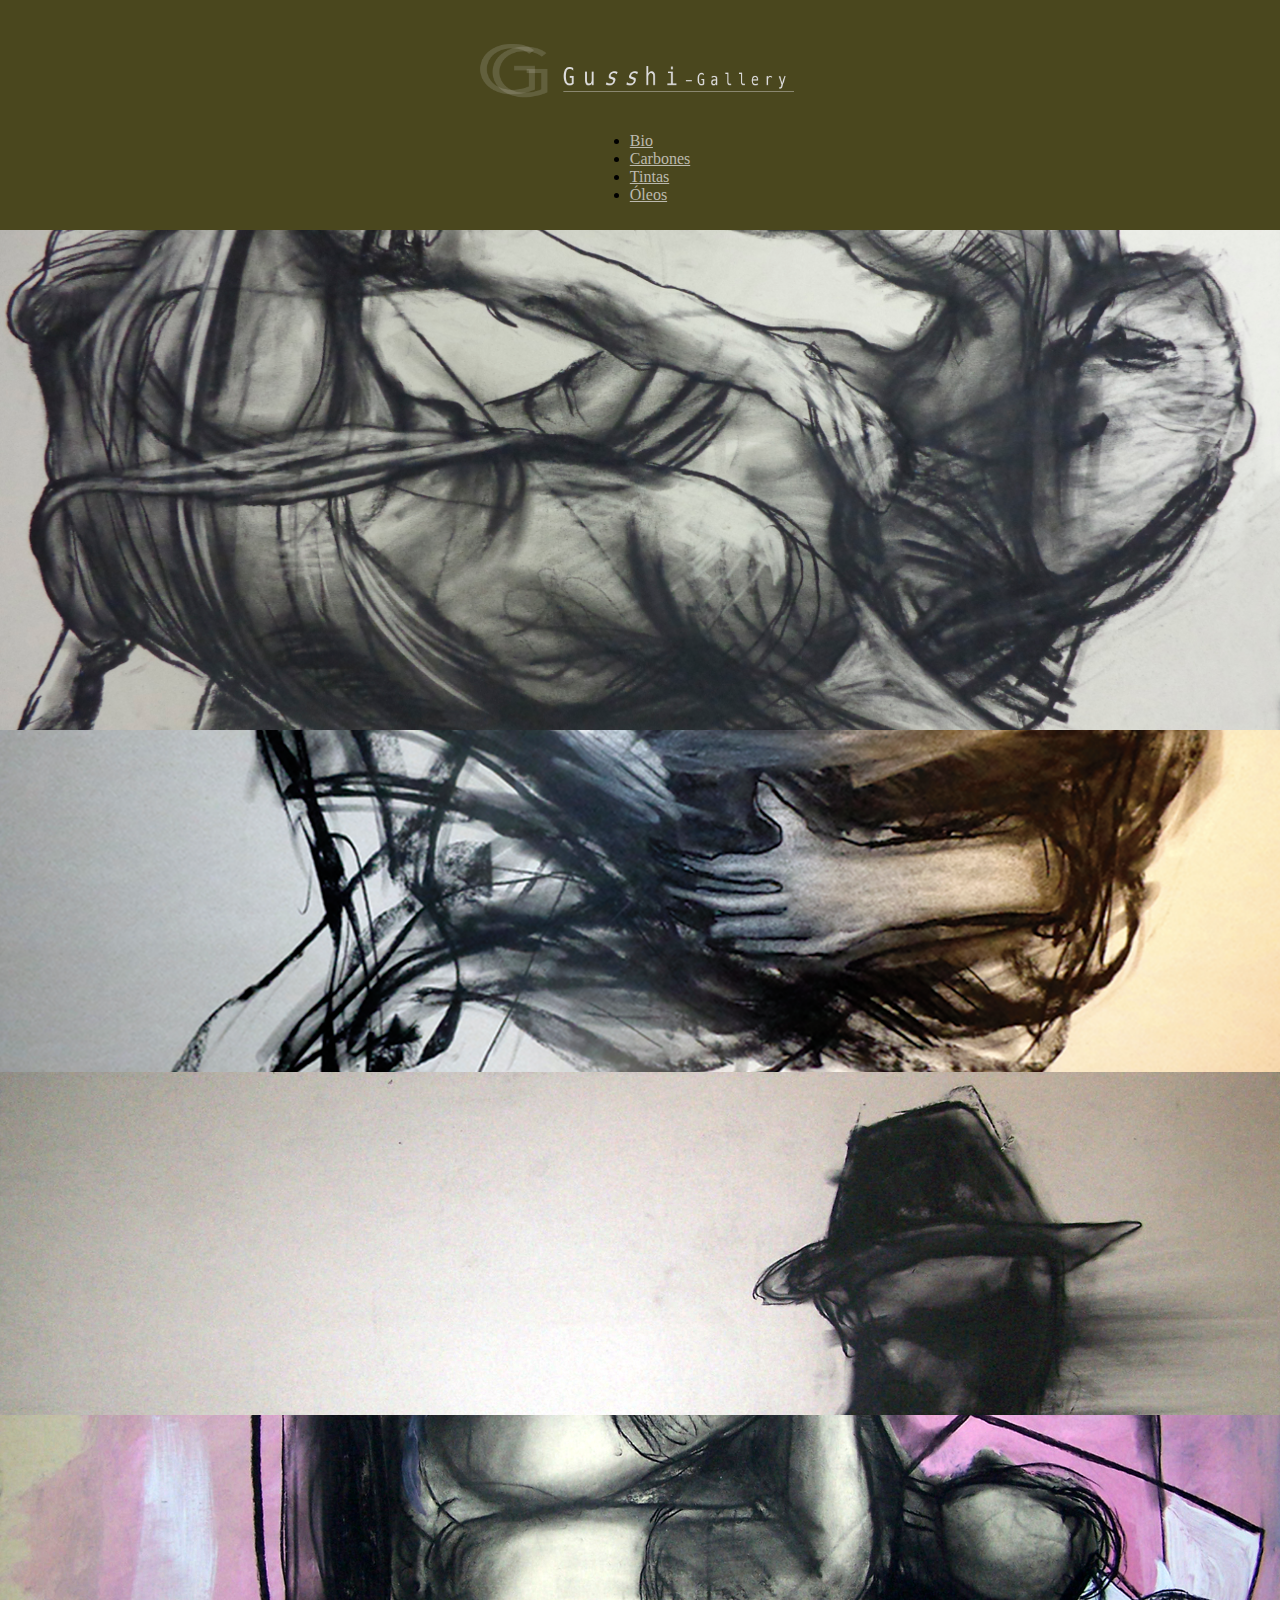
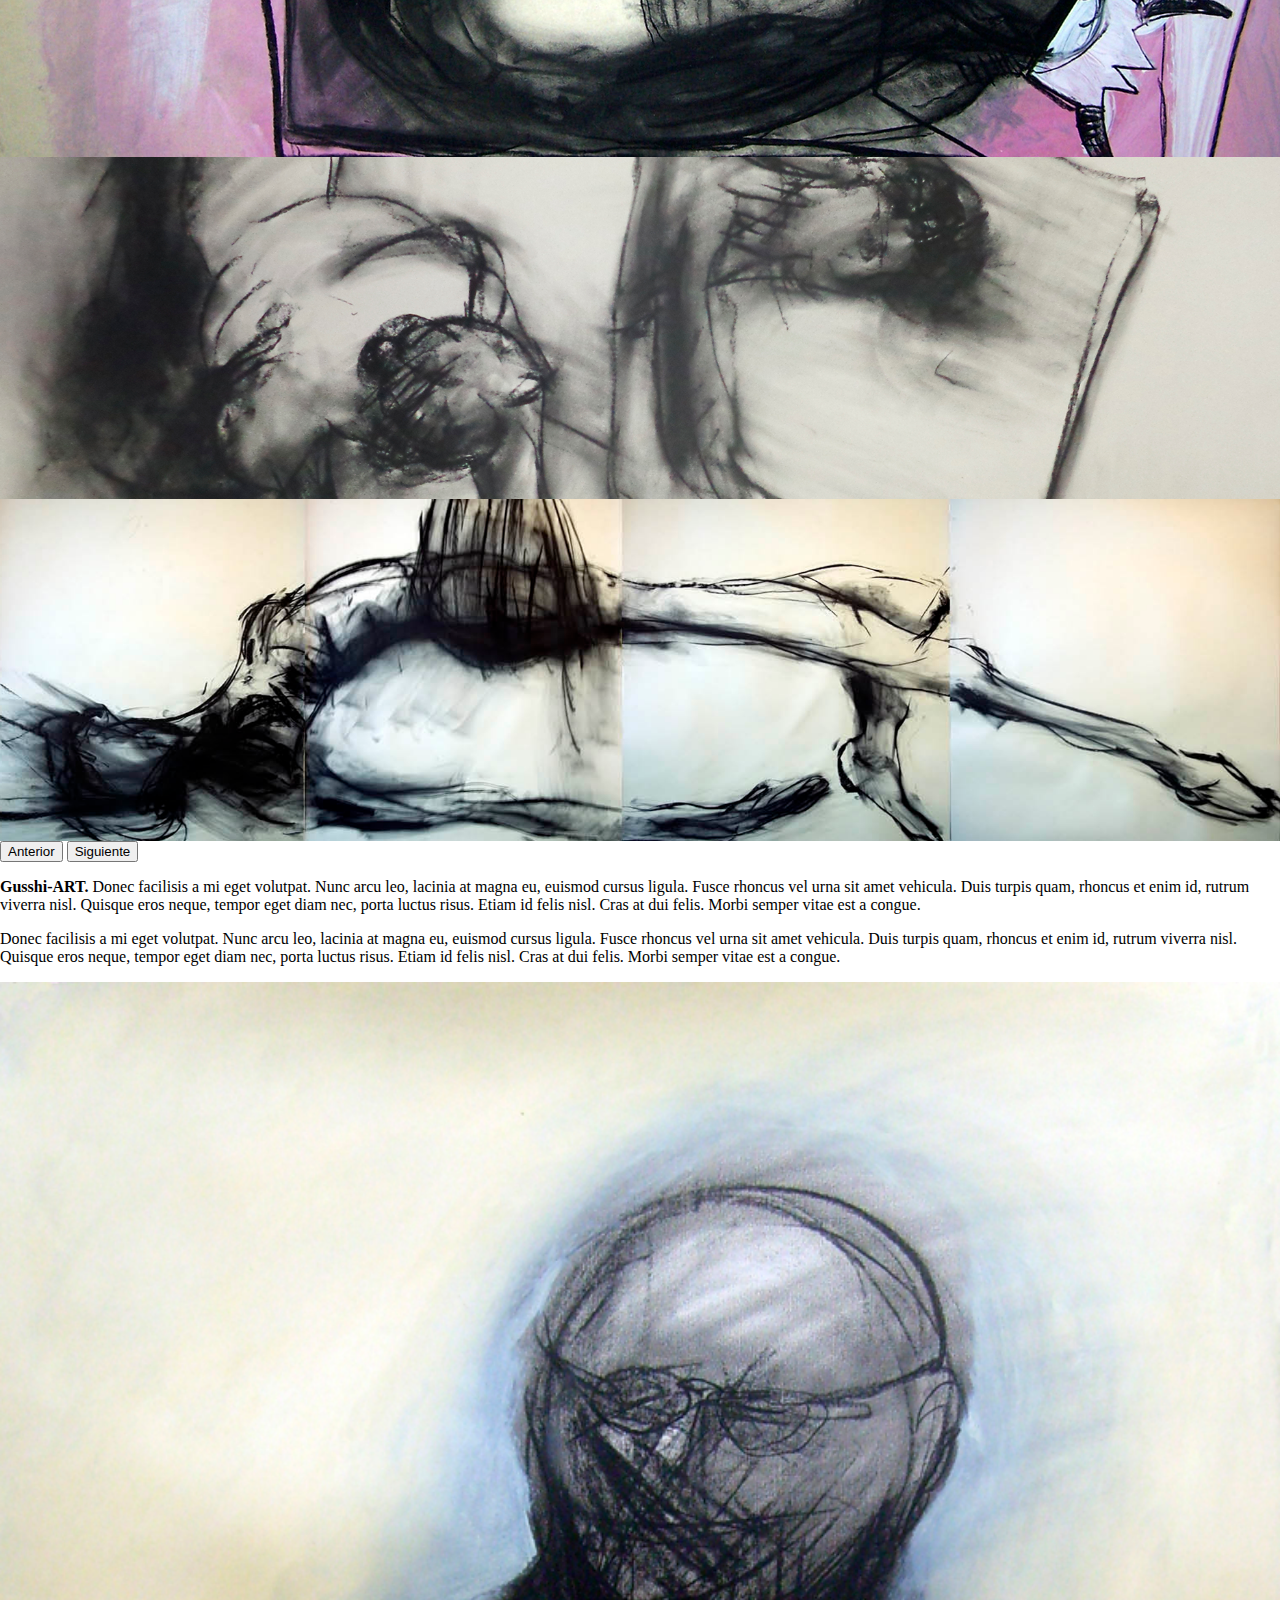
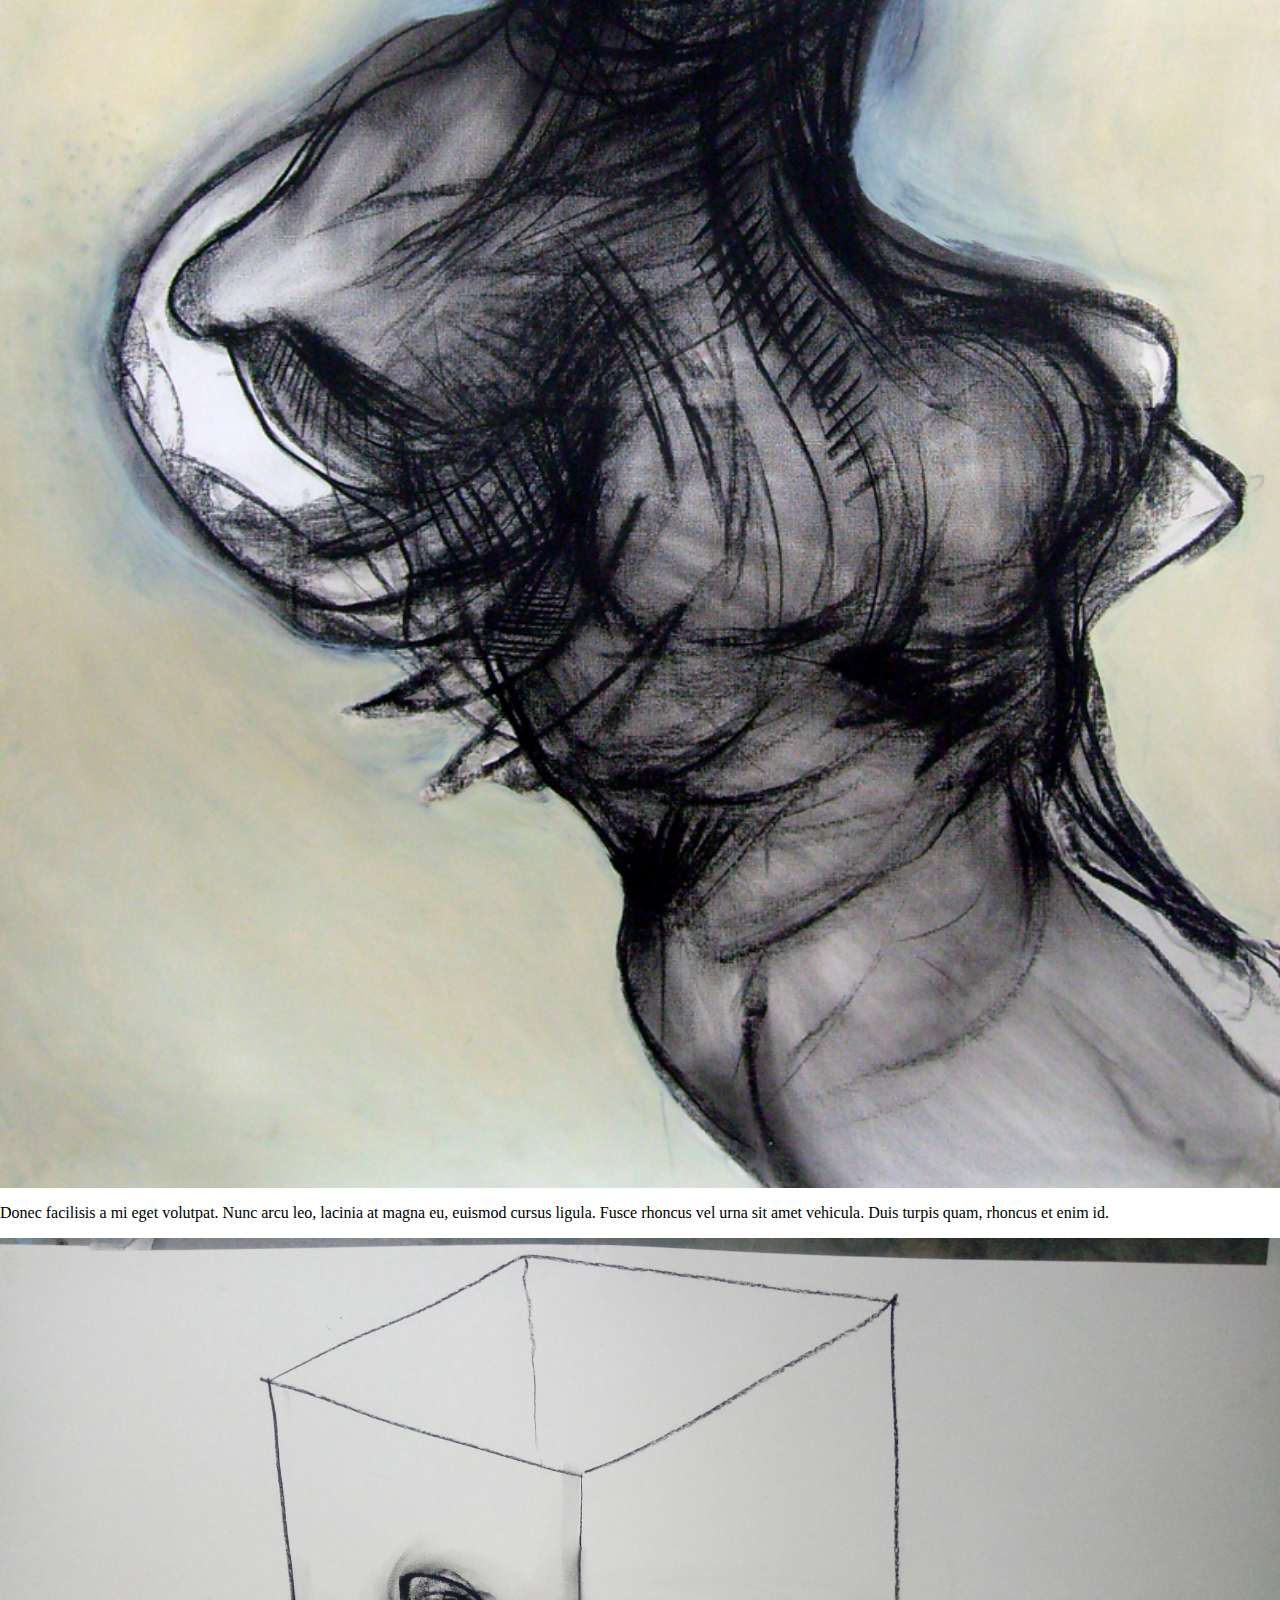
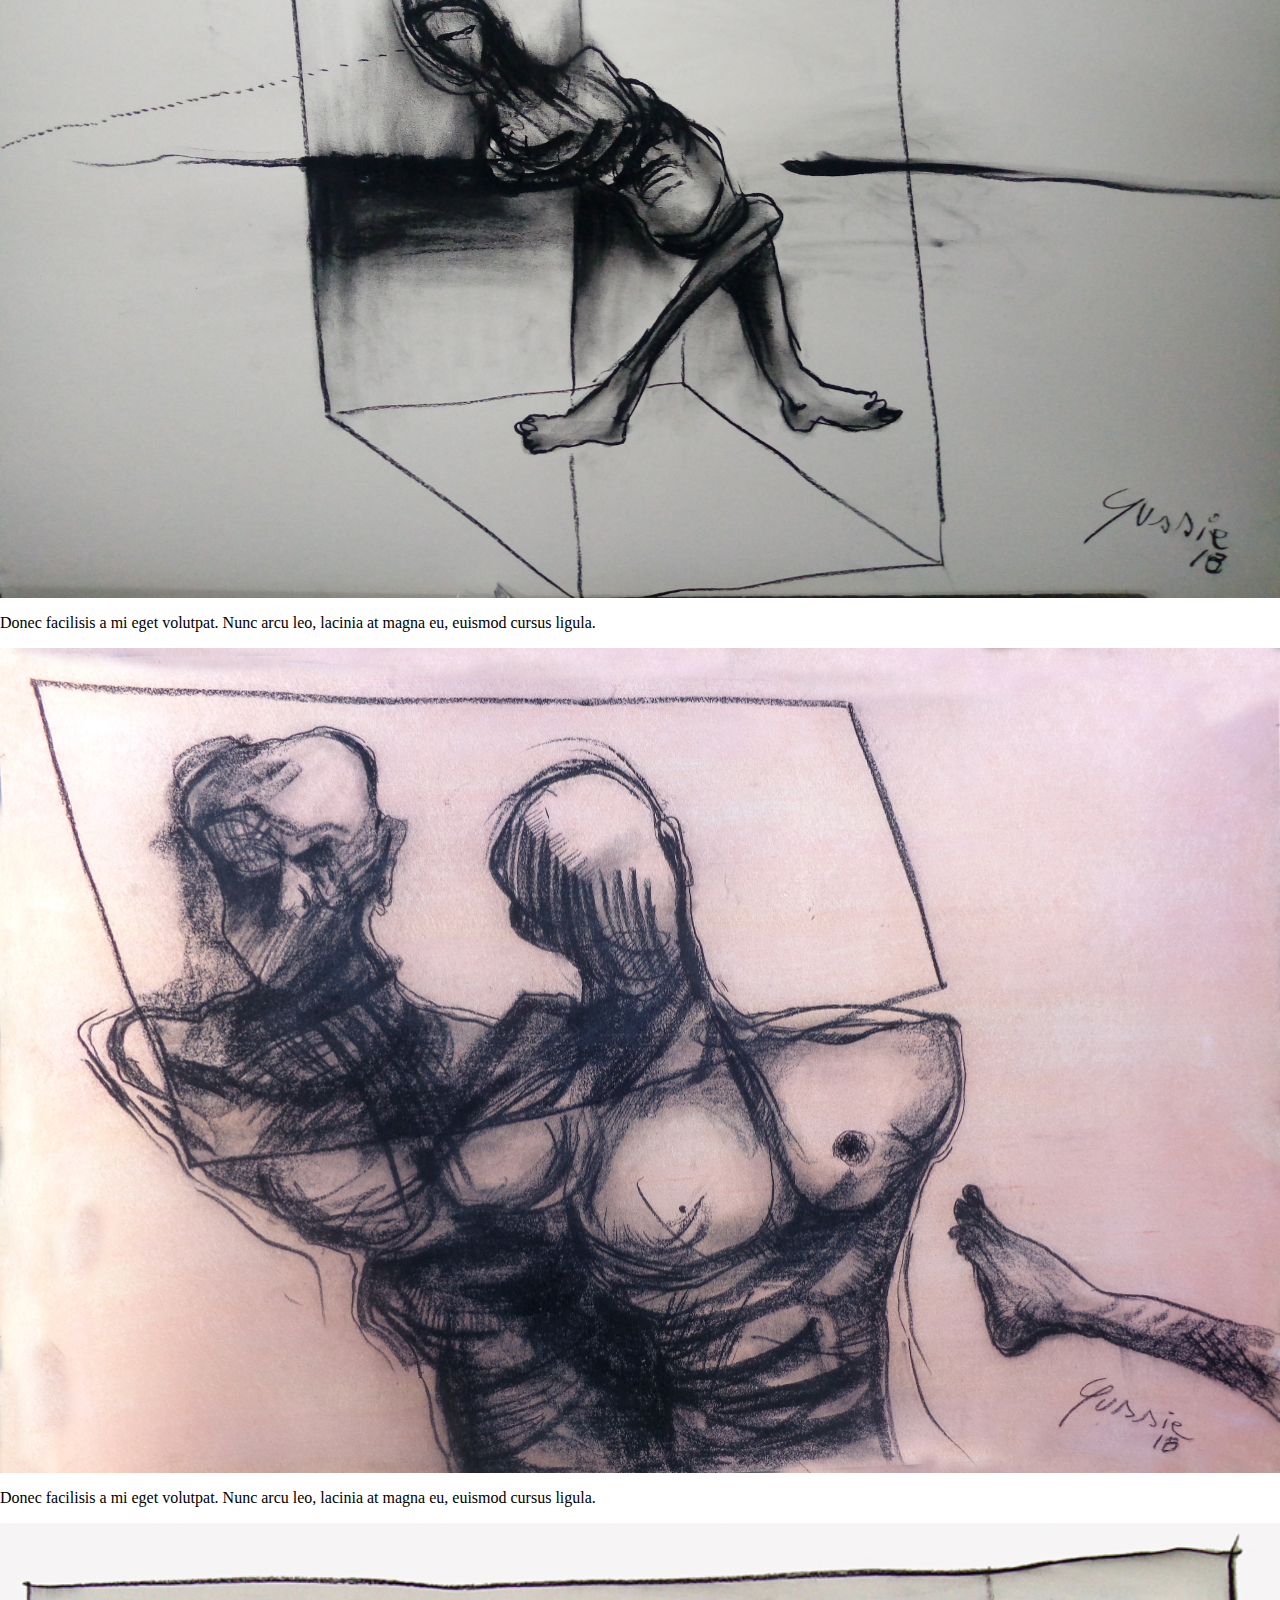
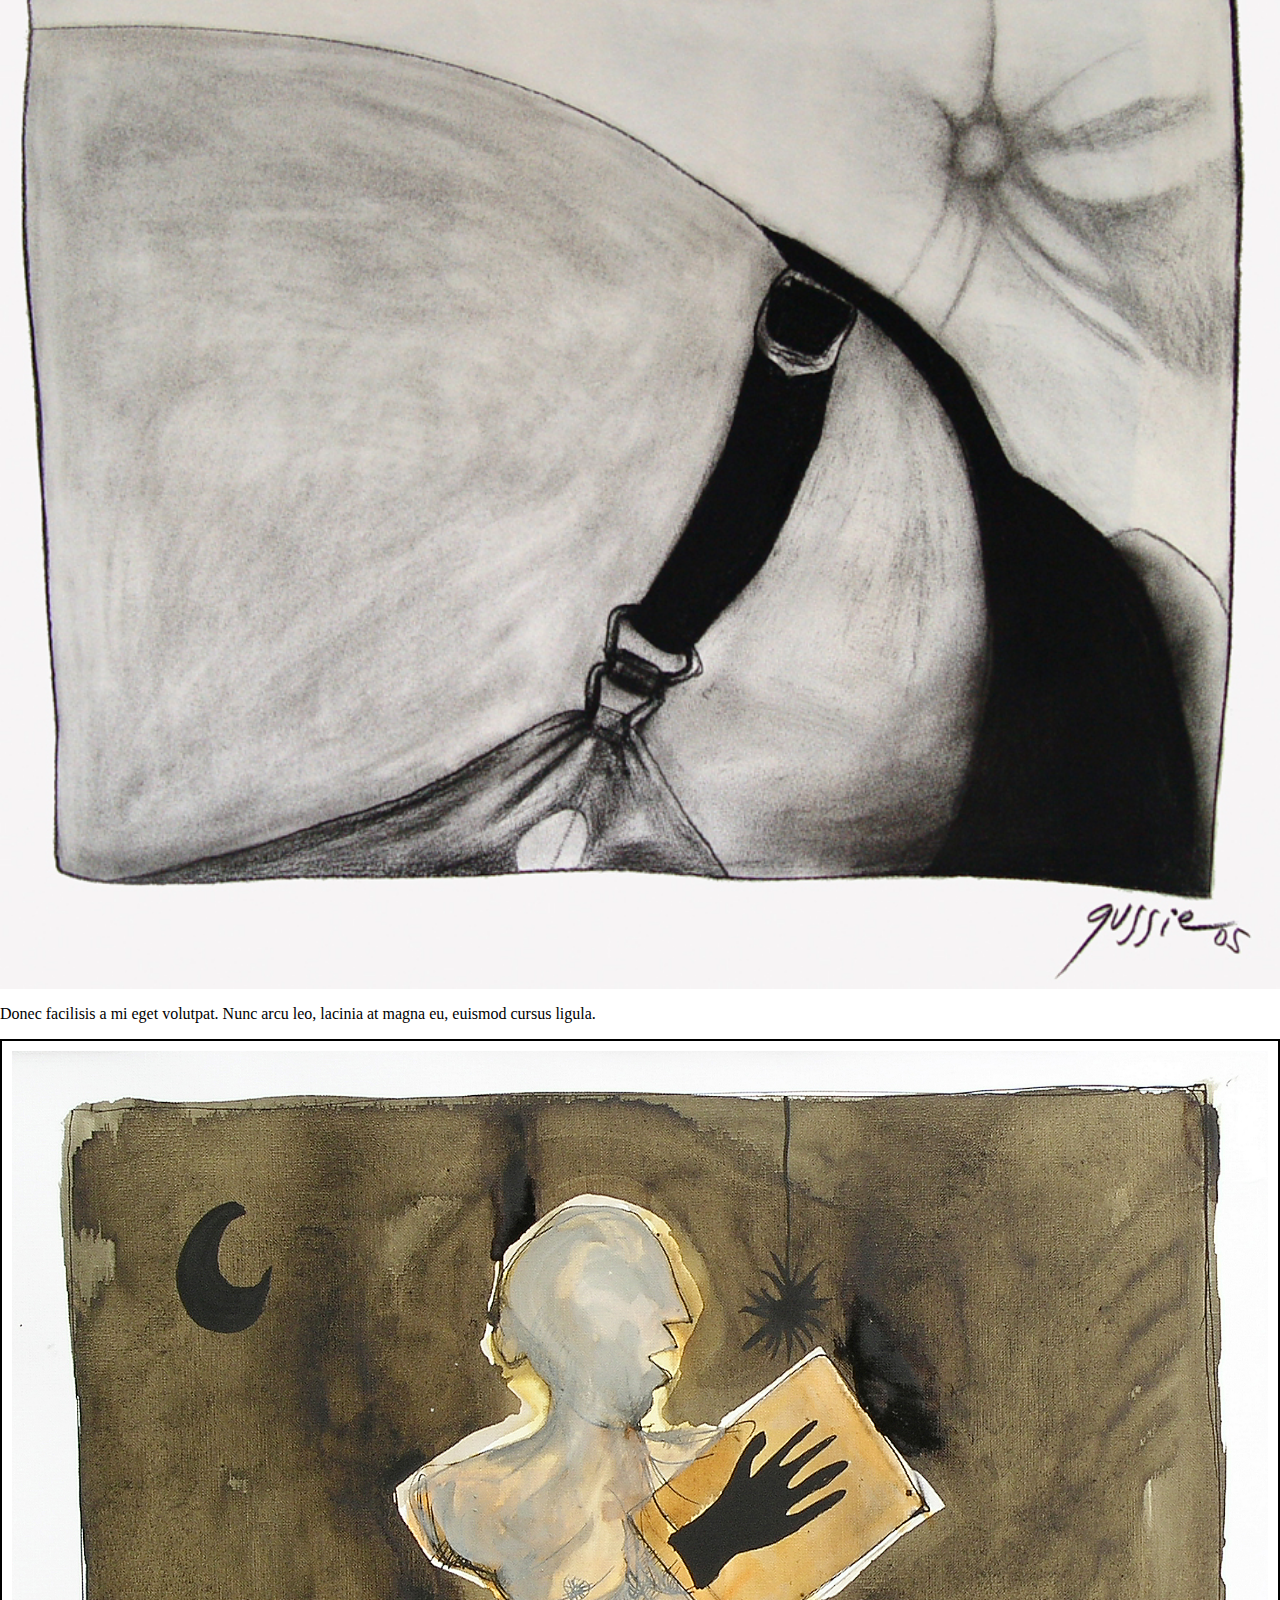
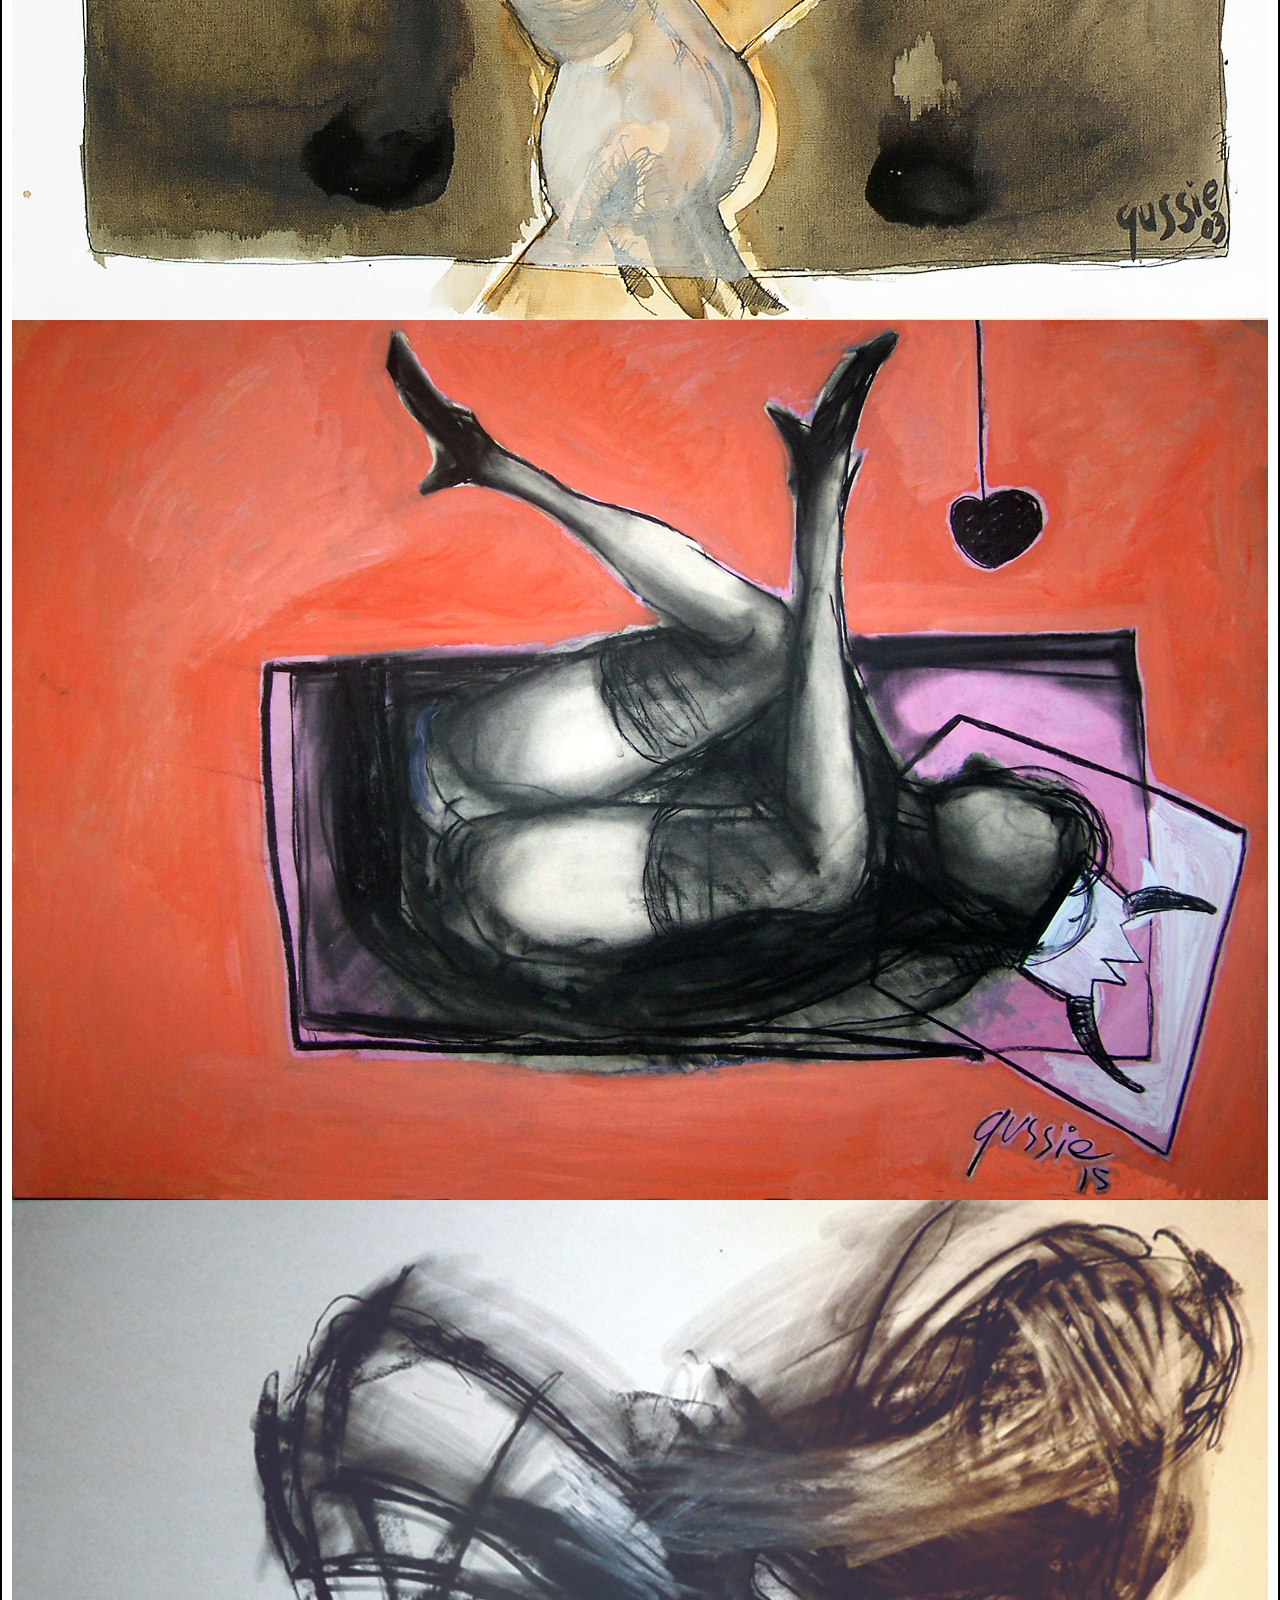
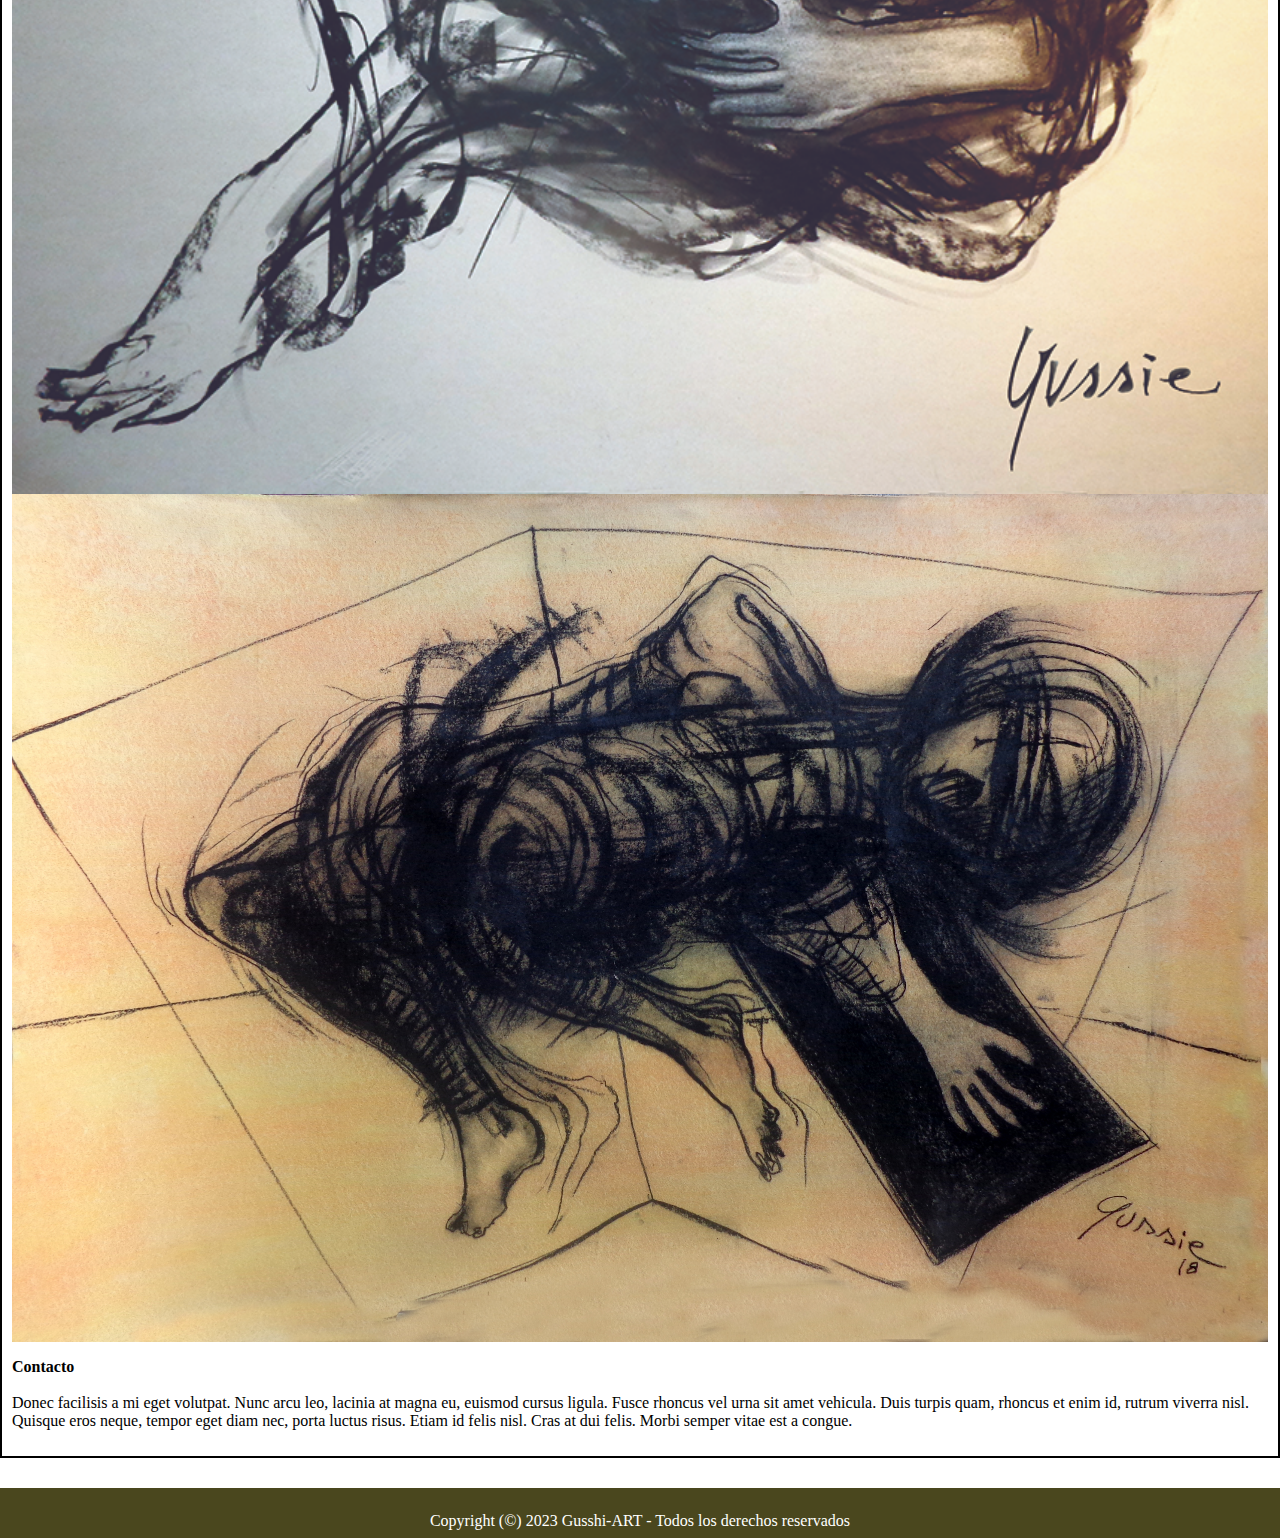
==== commit de888752: "Update Galeria for responsive design (mobile)" ====
--- a/index.html
+++ b/index.html
@@ -123,7 +123,7 @@
             </section>
         </main>
         <footer class="pieDePagina">
-            <p>Copyright (©) Gusshi-ART - Todos los derechos reservados</p>
+            <p>Copyright (©) 2023 Gusshi-ART - Todos los derechos reservados</p>
             <script src="https://cdn.jsdelivr.net/npm/bootstrap@5.2.3/dist/js/bootstrap.bundle.min.js" integrity="sha384-kenU1KFdBIe4zVF0s0G1M5b4hcpxyD9F7jL+jjXkk+Q2h455rYXK/7HAuoJl+0I4" crossorigin="anonymous"></script>
         </footer>
     </body>
--- a/css/style.css
+++ b/css/style.css
@@ -46,7 +46,7 @@
 
 .BannerPrincipal img{
     width: 100%;
-    min-height: 200px;
+    max-height: 200px;
     object-fit: cover;
 }
 
@@ -55,14 +55,7 @@
 }
 
 .imgContenedor2{
-    height: 330px;
-}
-
-.textoInfografia{
-    height: 100%;
-    flex-direction: column;
-    display: flex;
-    justify-content: end;
+    width: 100%;
 }
 
 .seccionFinal{
@@ -73,14 +66,23 @@
 
 .pieDePagina{
     background-color: #4a471e;
-    max-height: 200px;
+    height: 50px;
+    justify-content: center;
+    align-items: center;
+    display: flex;
 }
 
 .pieDePagina p{
     color: white;
+    margin-bottom: 0;
+    padding: 5px;
 }
 
 @media (min-width: 1200px) {
+    .BannerPrincipal img{
+        max-height: 500px;
+    }
+    
     .imgContenedor:hover{
         transition: 3s;
         transform: scale(2.5);
@@ -89,5 +91,16 @@
     .imgContenedor2:hover{
         transition: 3s;
         transform: scale(1.7);
-    }    
+    }
+    
+    .imgContenedor2{
+        height: 330px;
+    }
+
+    .textoInfografia{
+        height: 100%;
+        flex-direction: column;
+        display: flex;
+        justify-content: end;
+    }
 }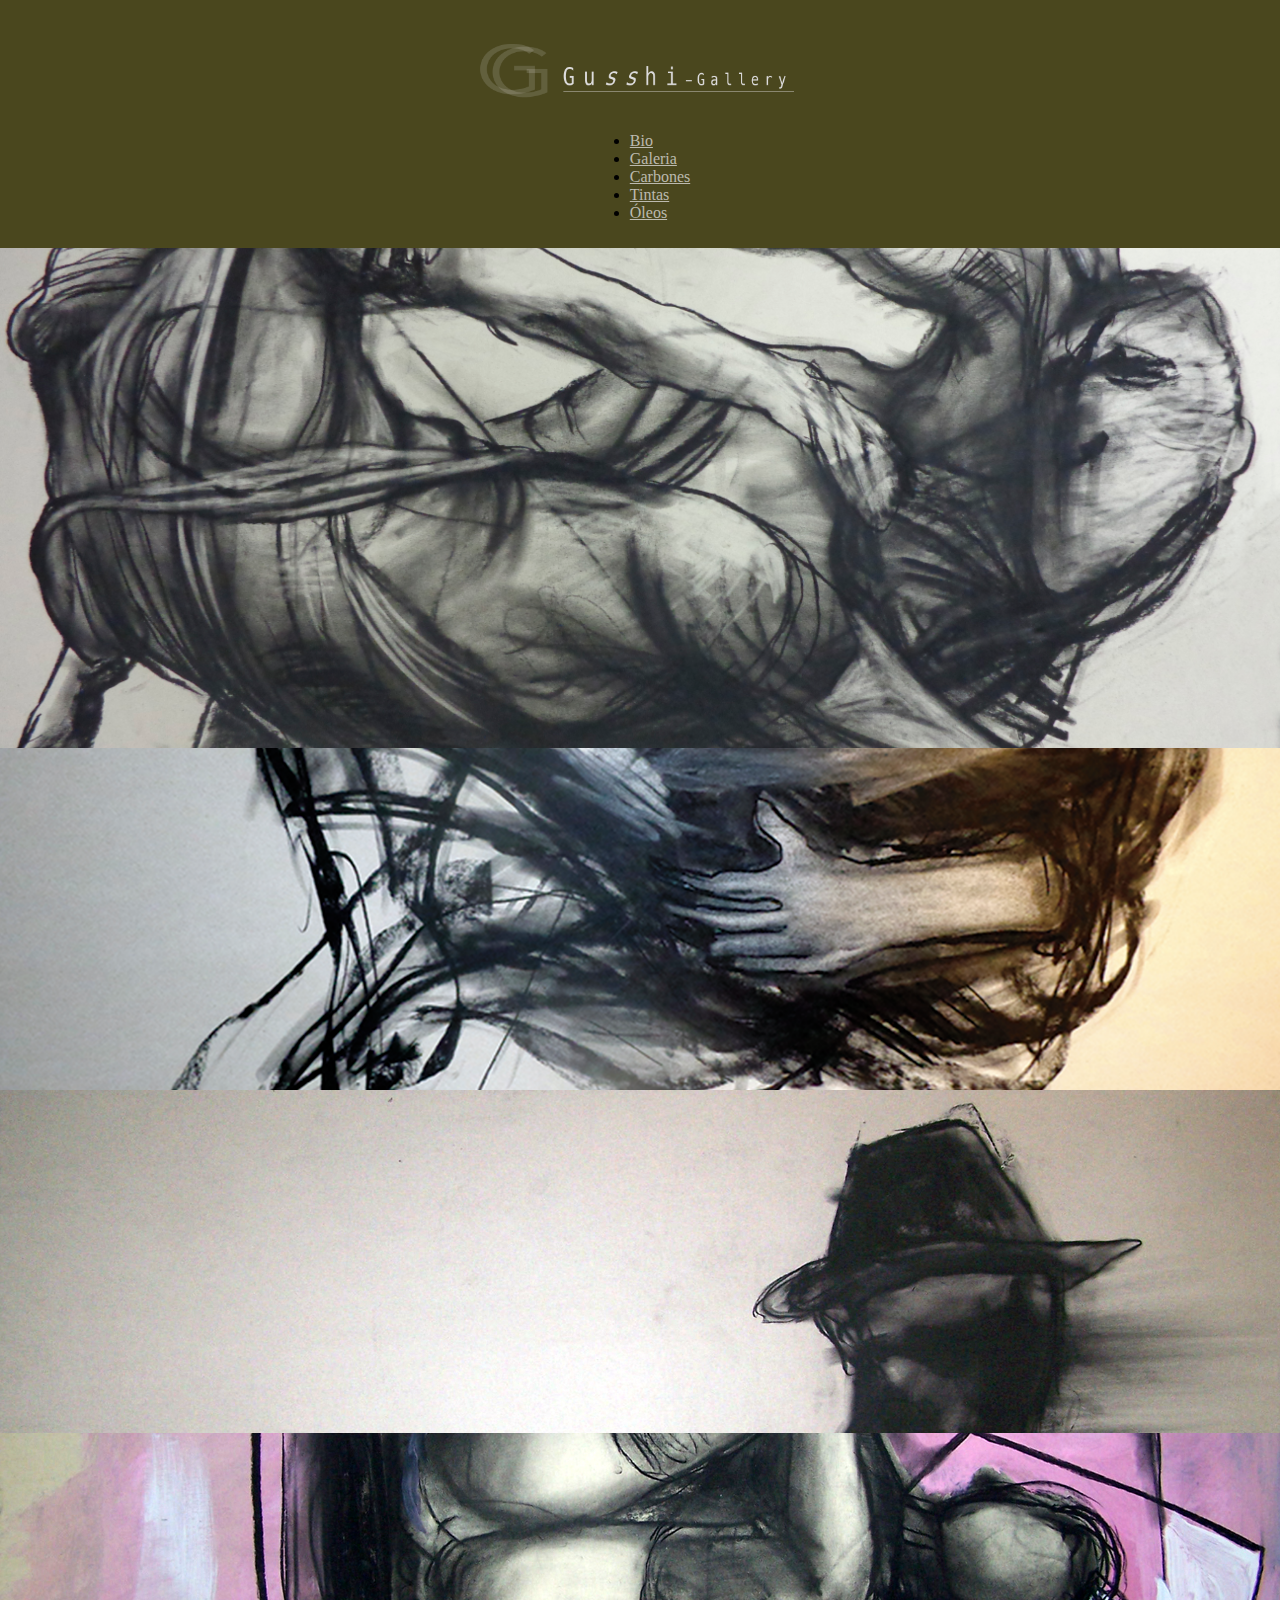
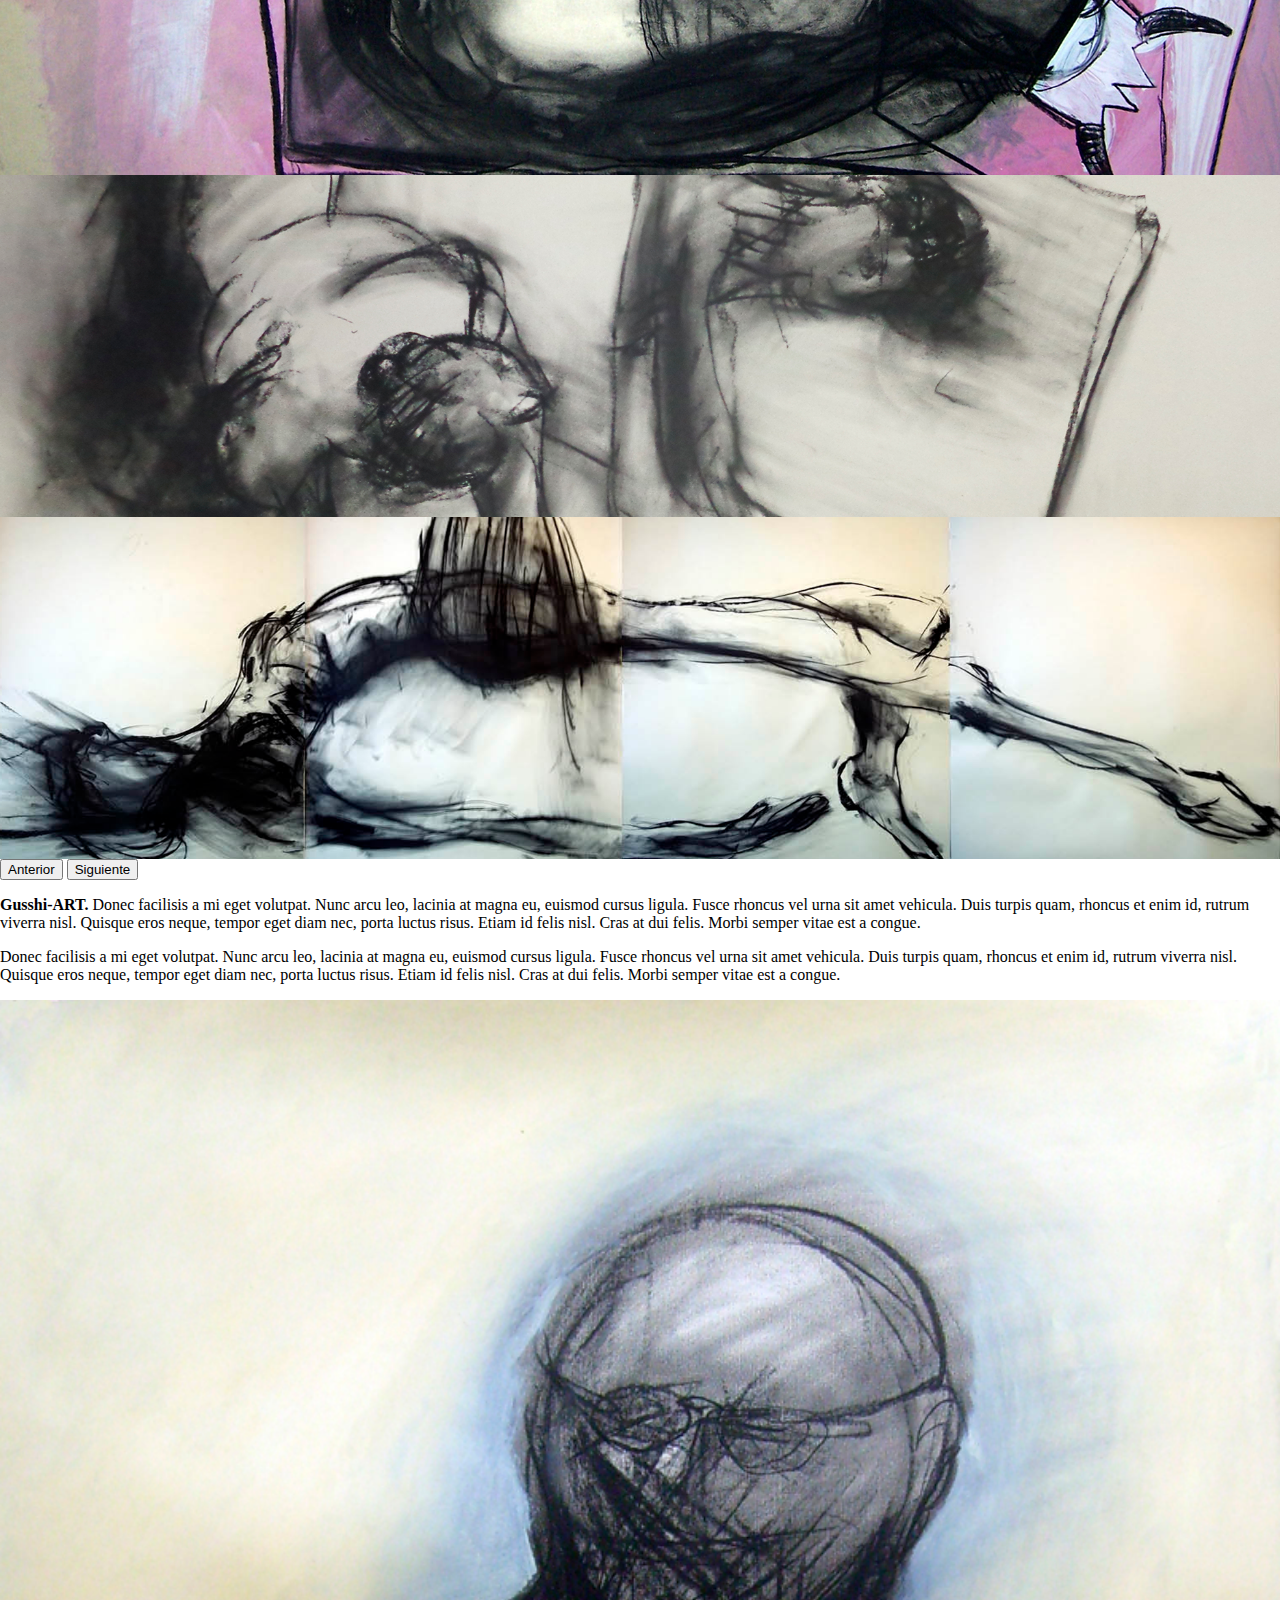
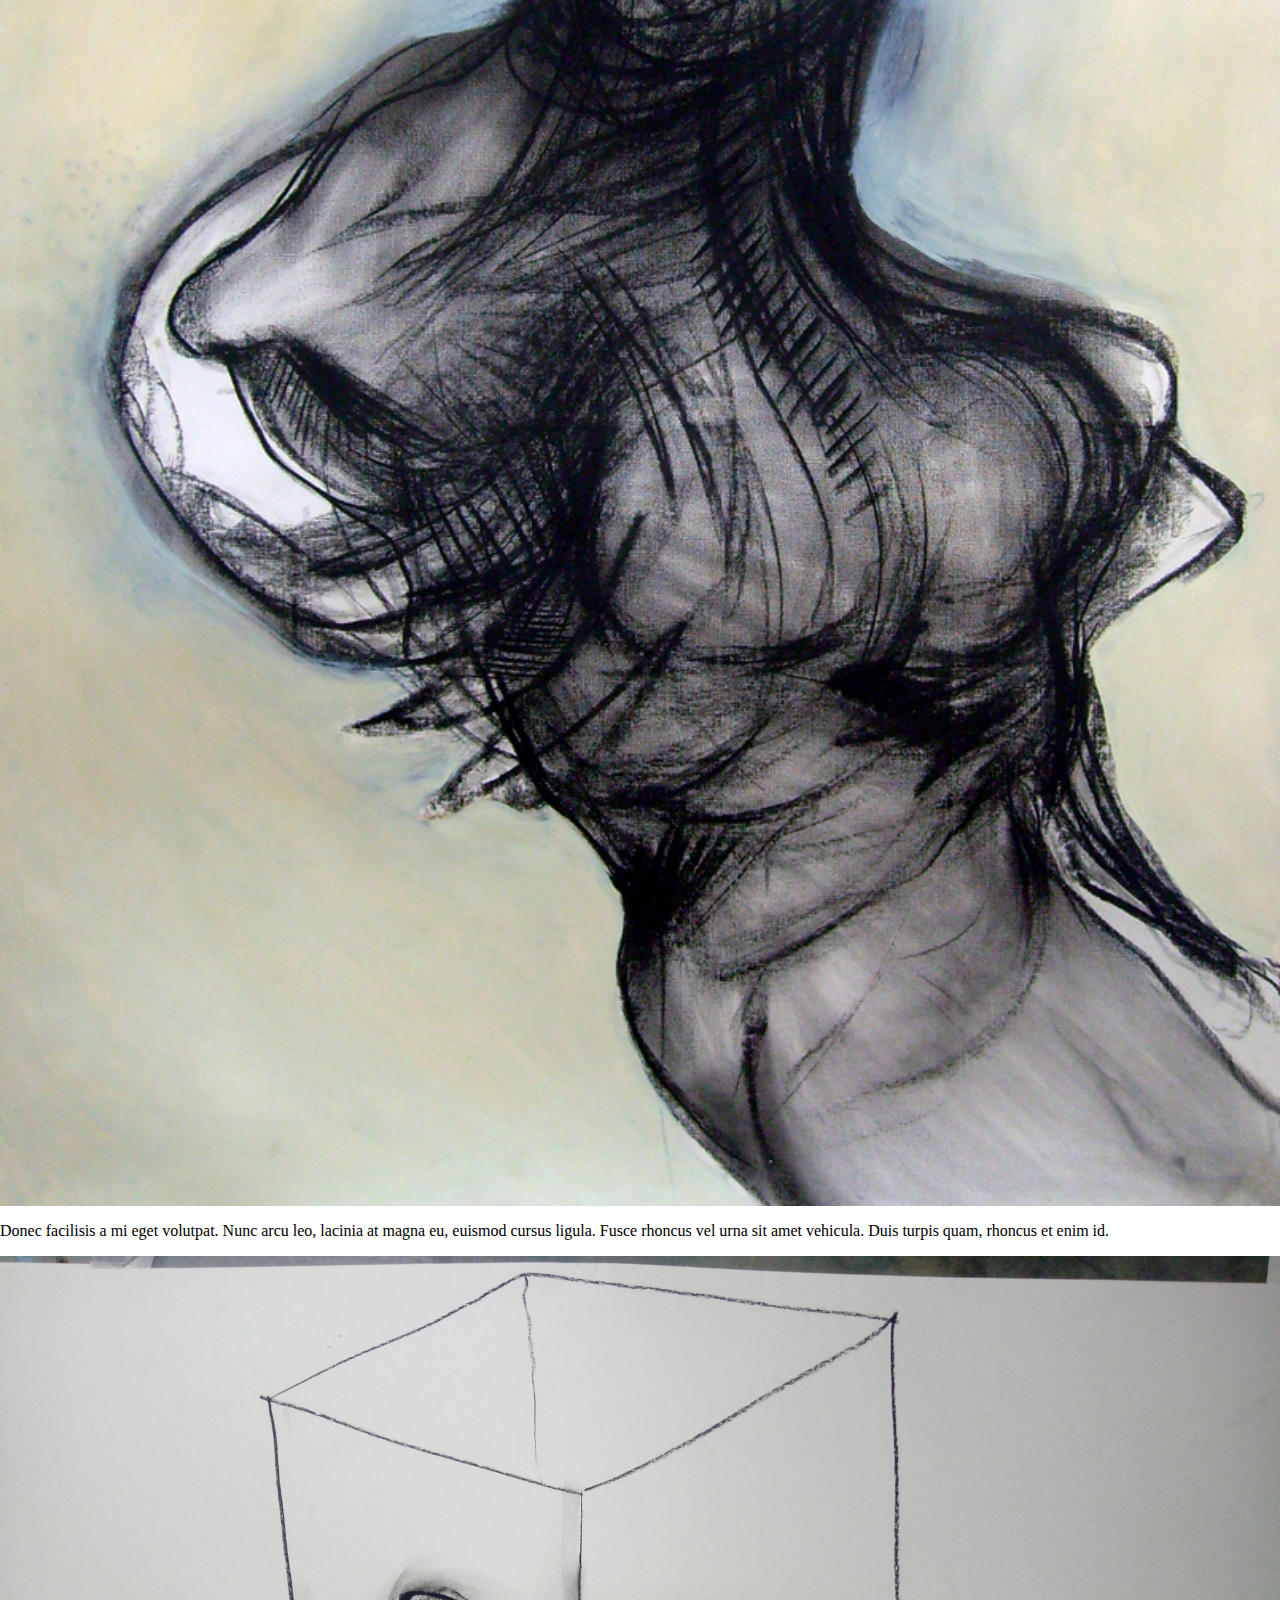
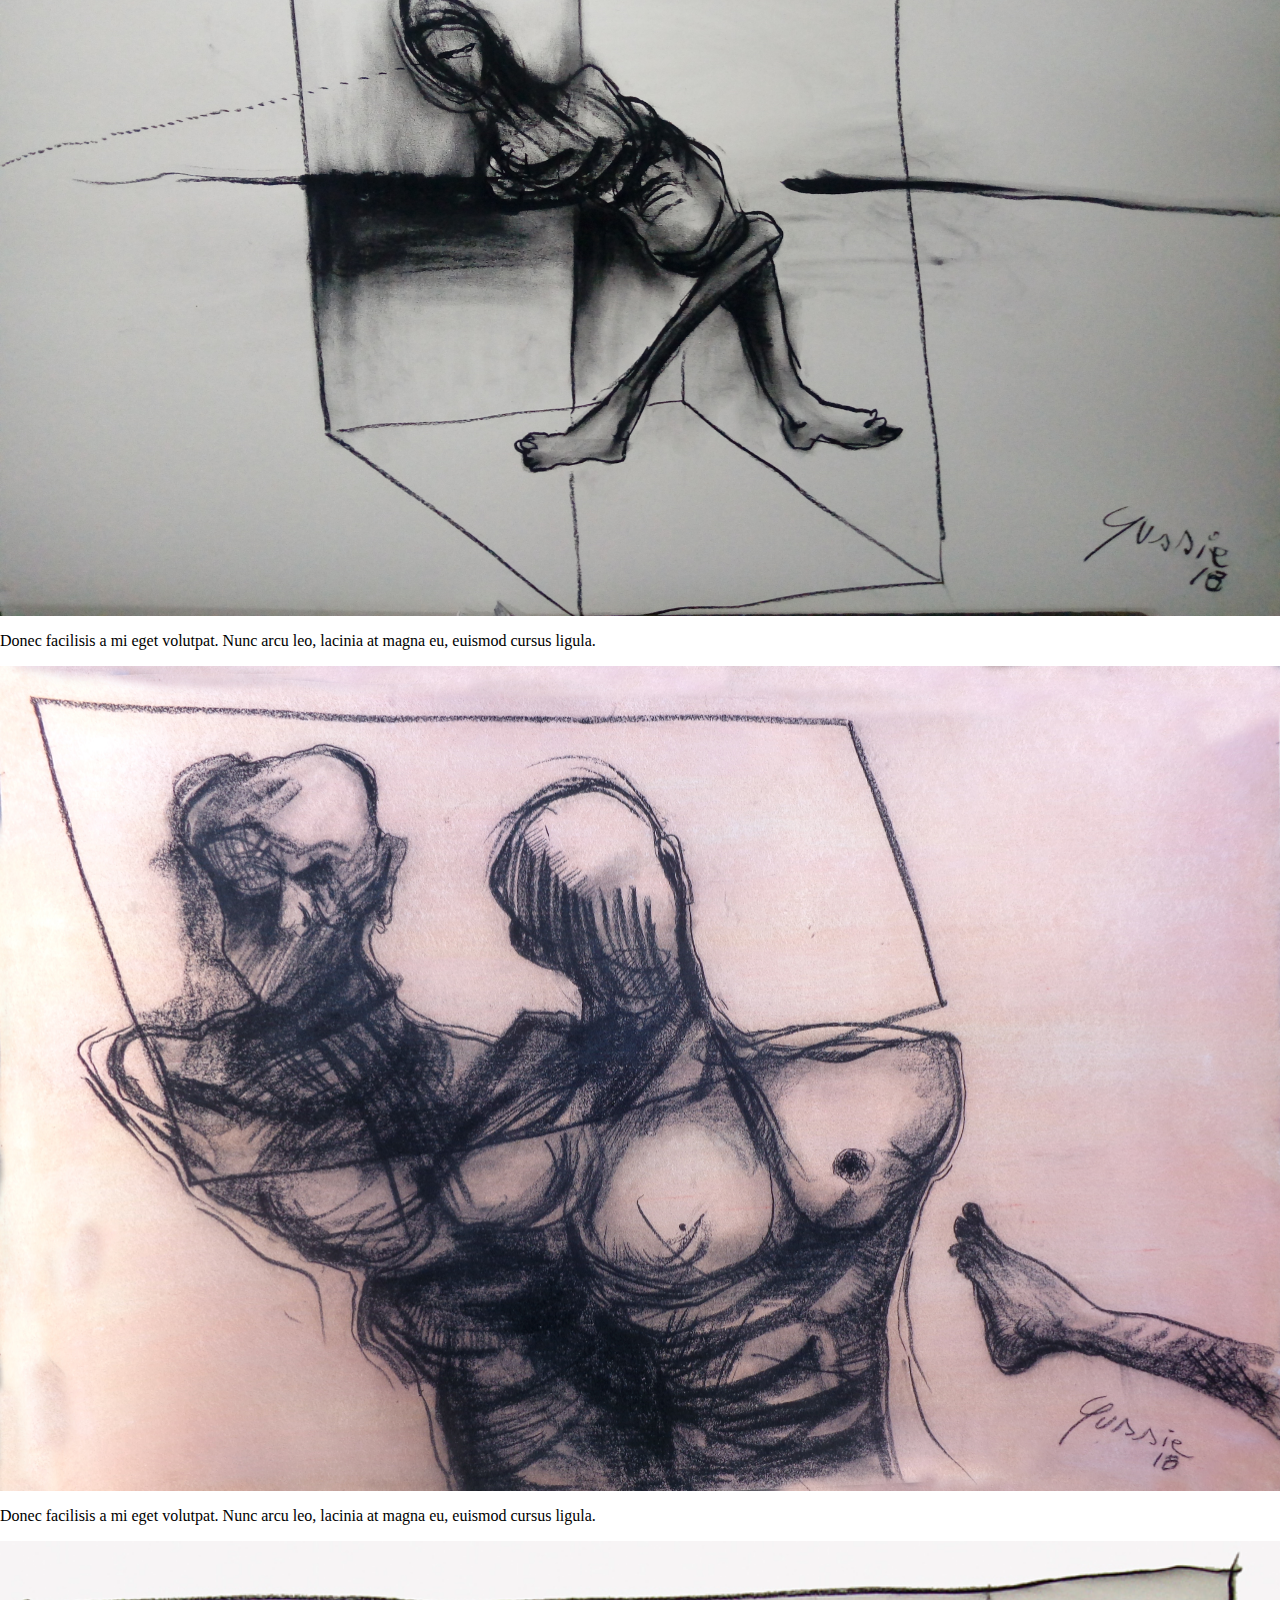
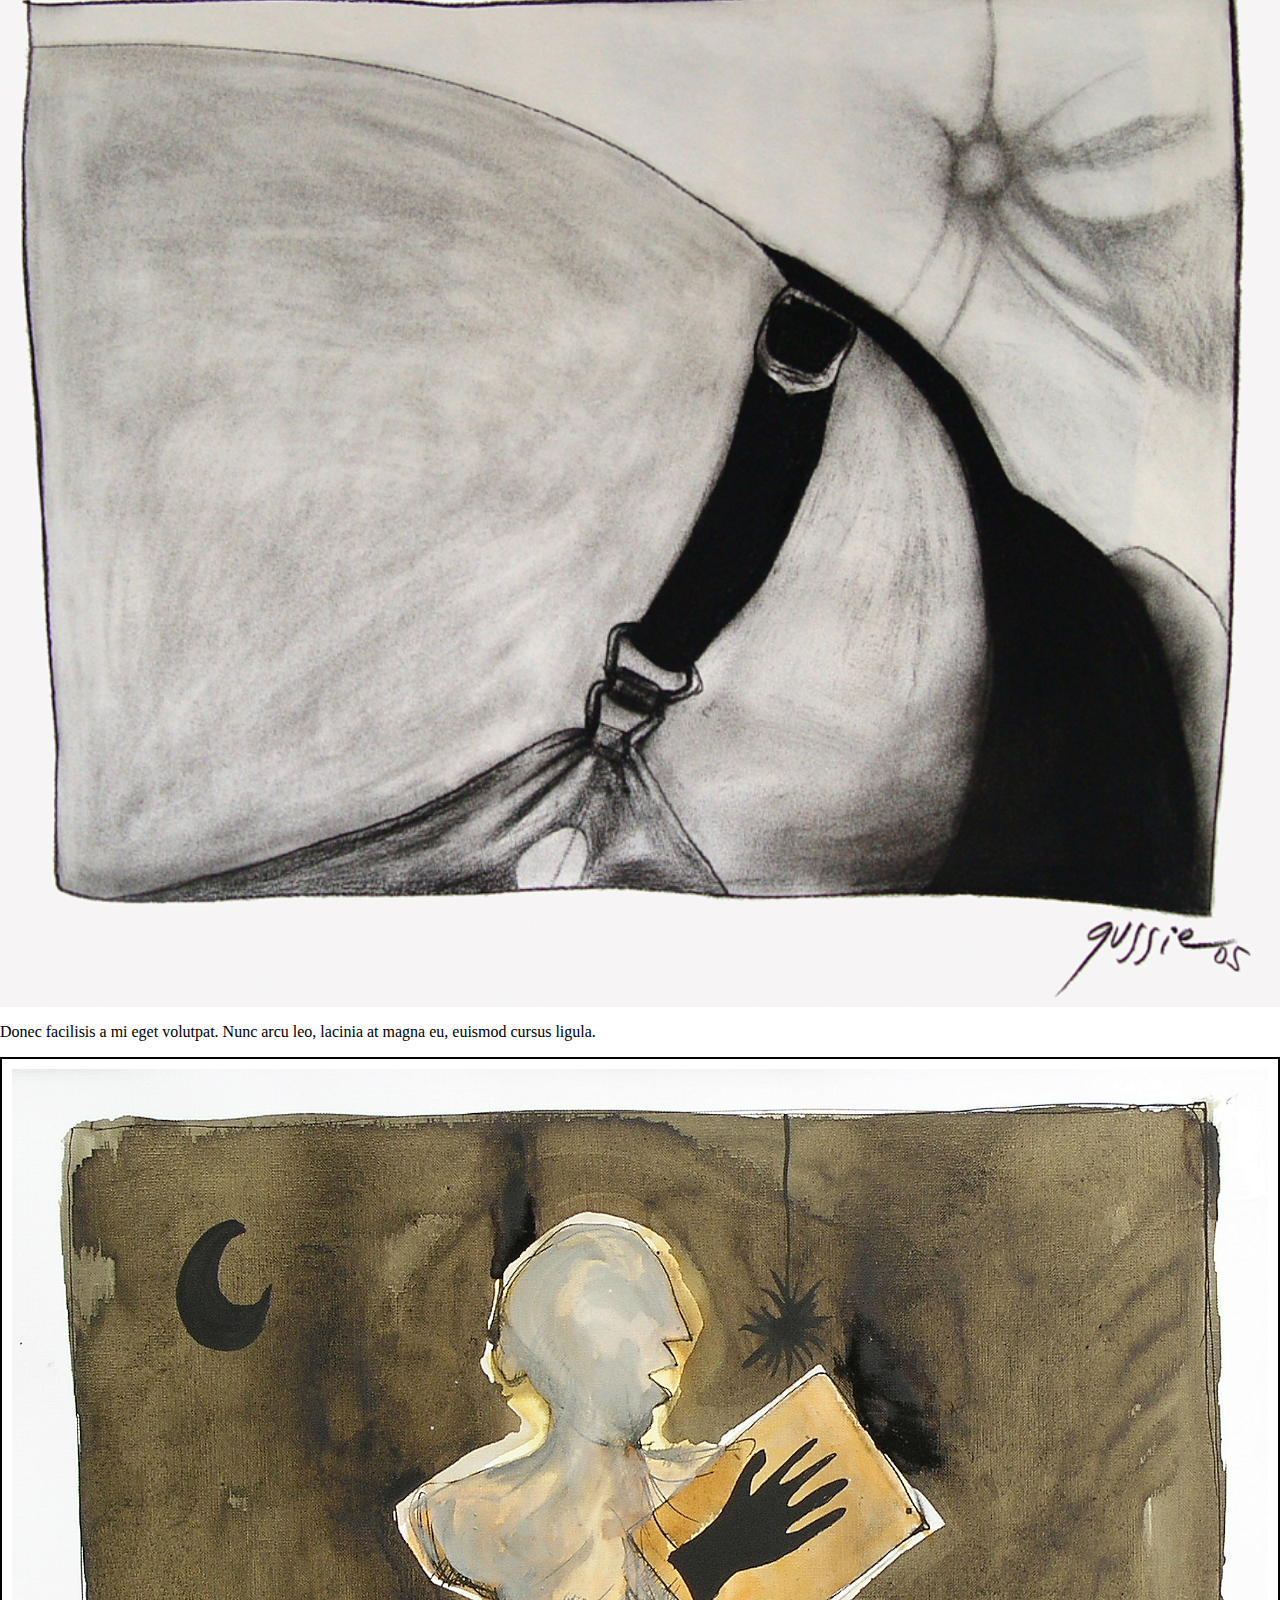
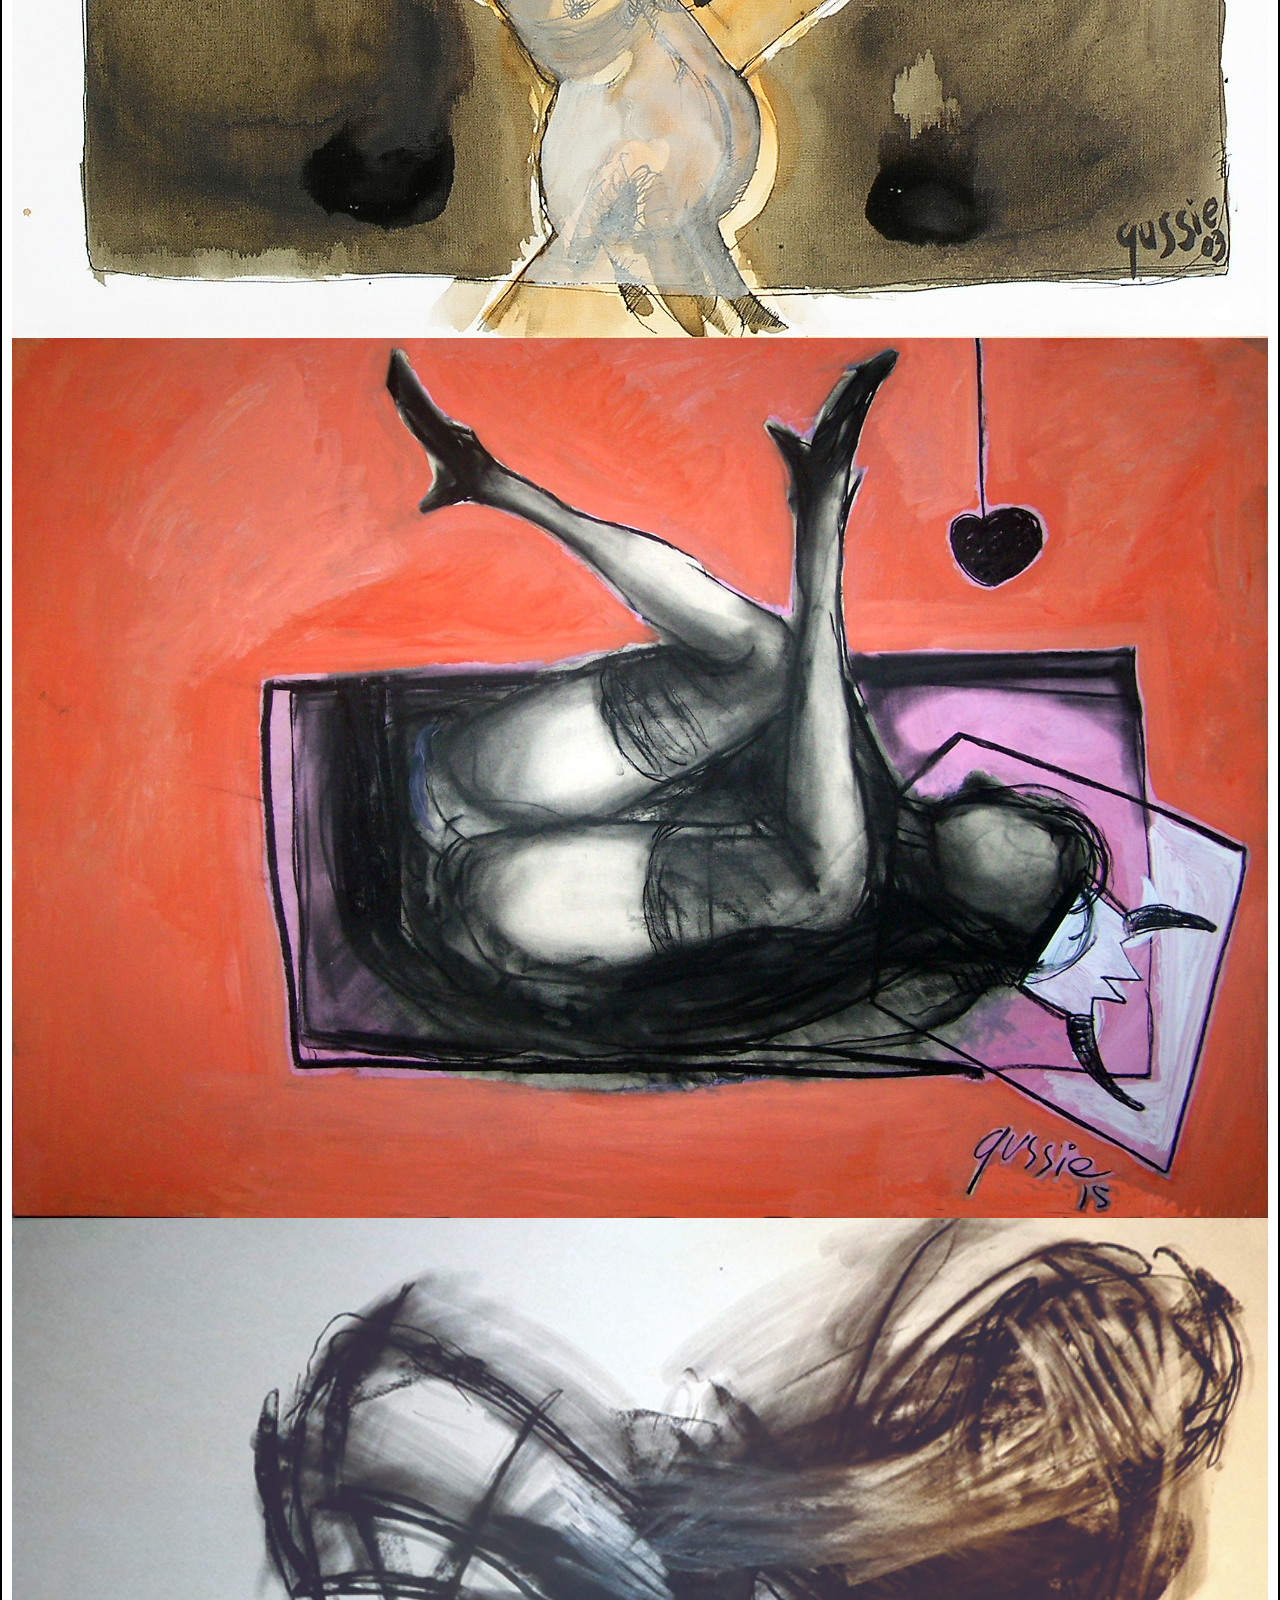
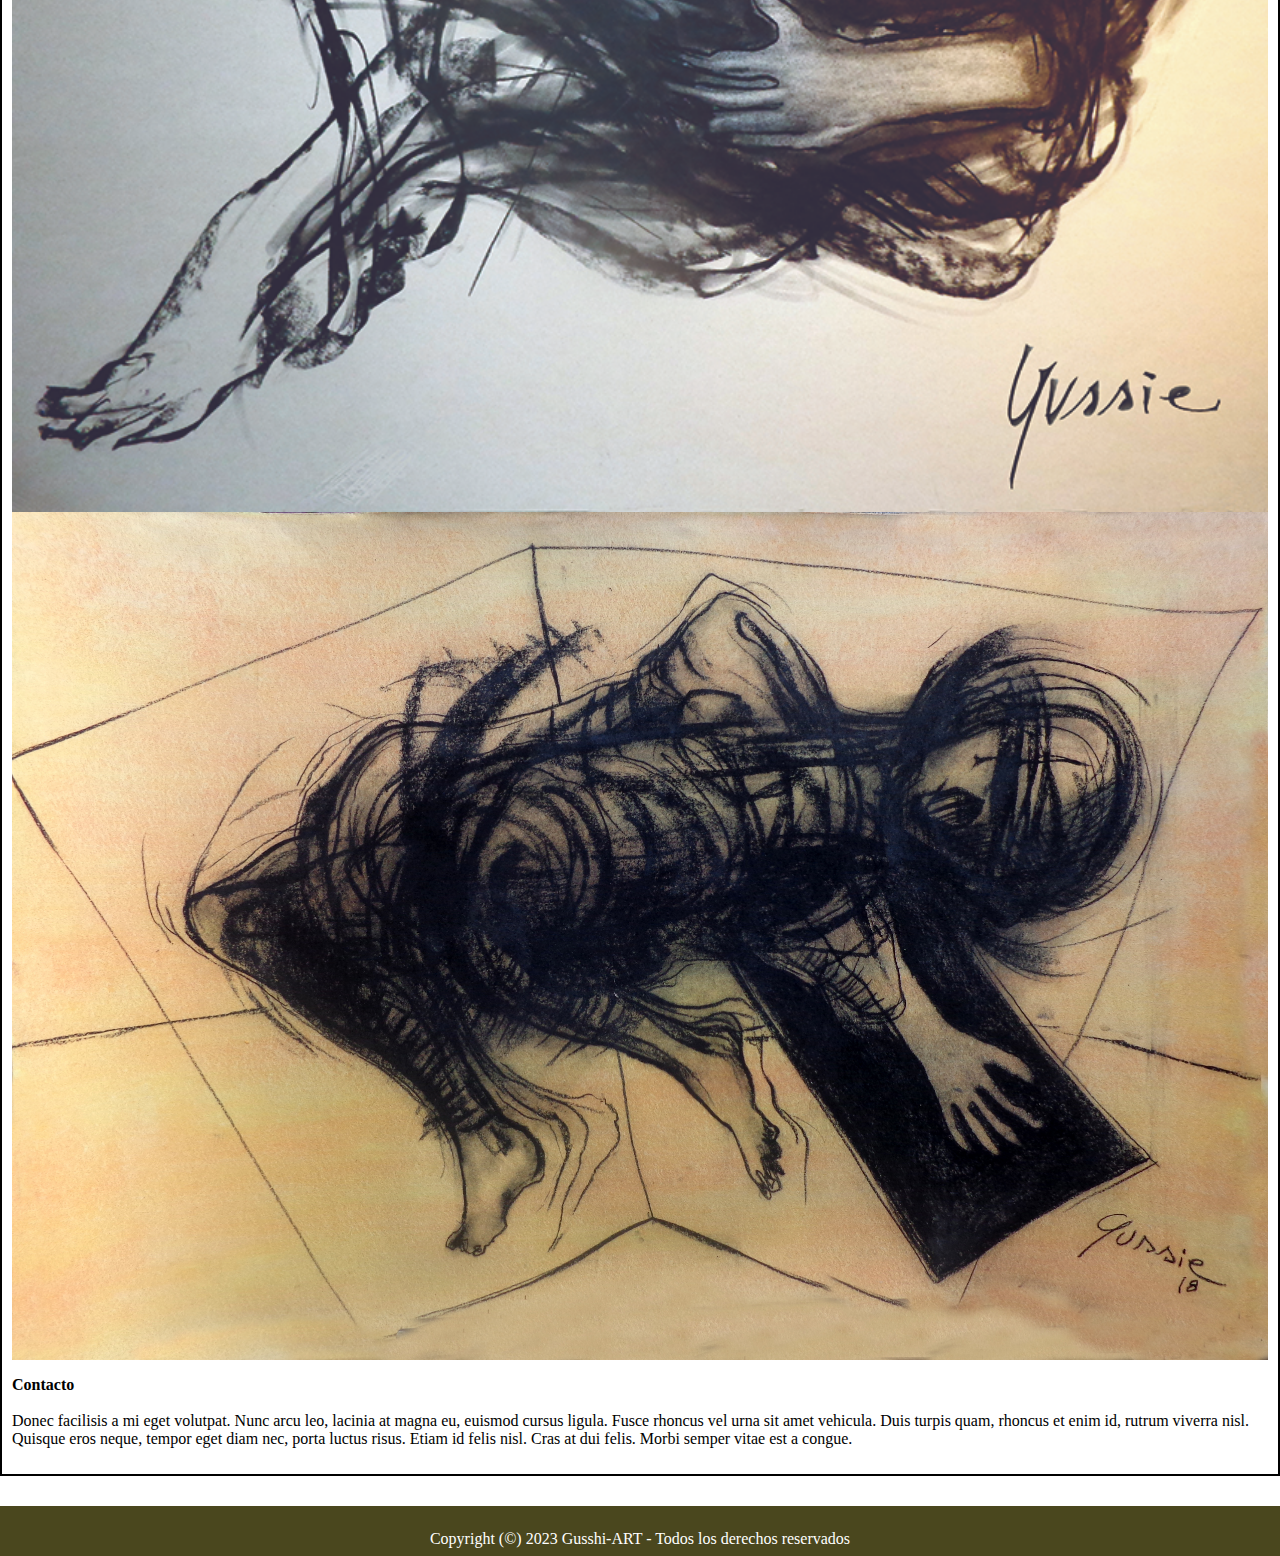
==== commit 7cdb2980: "Add Carbones, update menu Index" ====
--- a/index.html
+++ b/index.html
@@ -16,7 +16,8 @@
                     <div class="menu">
                         <ul class="nav nav-fill">
                             <li><a class="nav-link" href="index.html">Bio</a></li>
-                            <li><a class="nav-link" href="templates/Galeria.html">Carbones</a></li>
+                            <li><a class="nav-link" href="templates/Galeria.html">Galeria</a></li>
+                            <li><a class="nav-link" href="templates/Carbones.html">Carbones</a></li>
                             <li><a class="nav-link" href="">Tintas</a></li>
                             <li><a class="nav-link" href="">Óleos</a></li>
                         </ul>
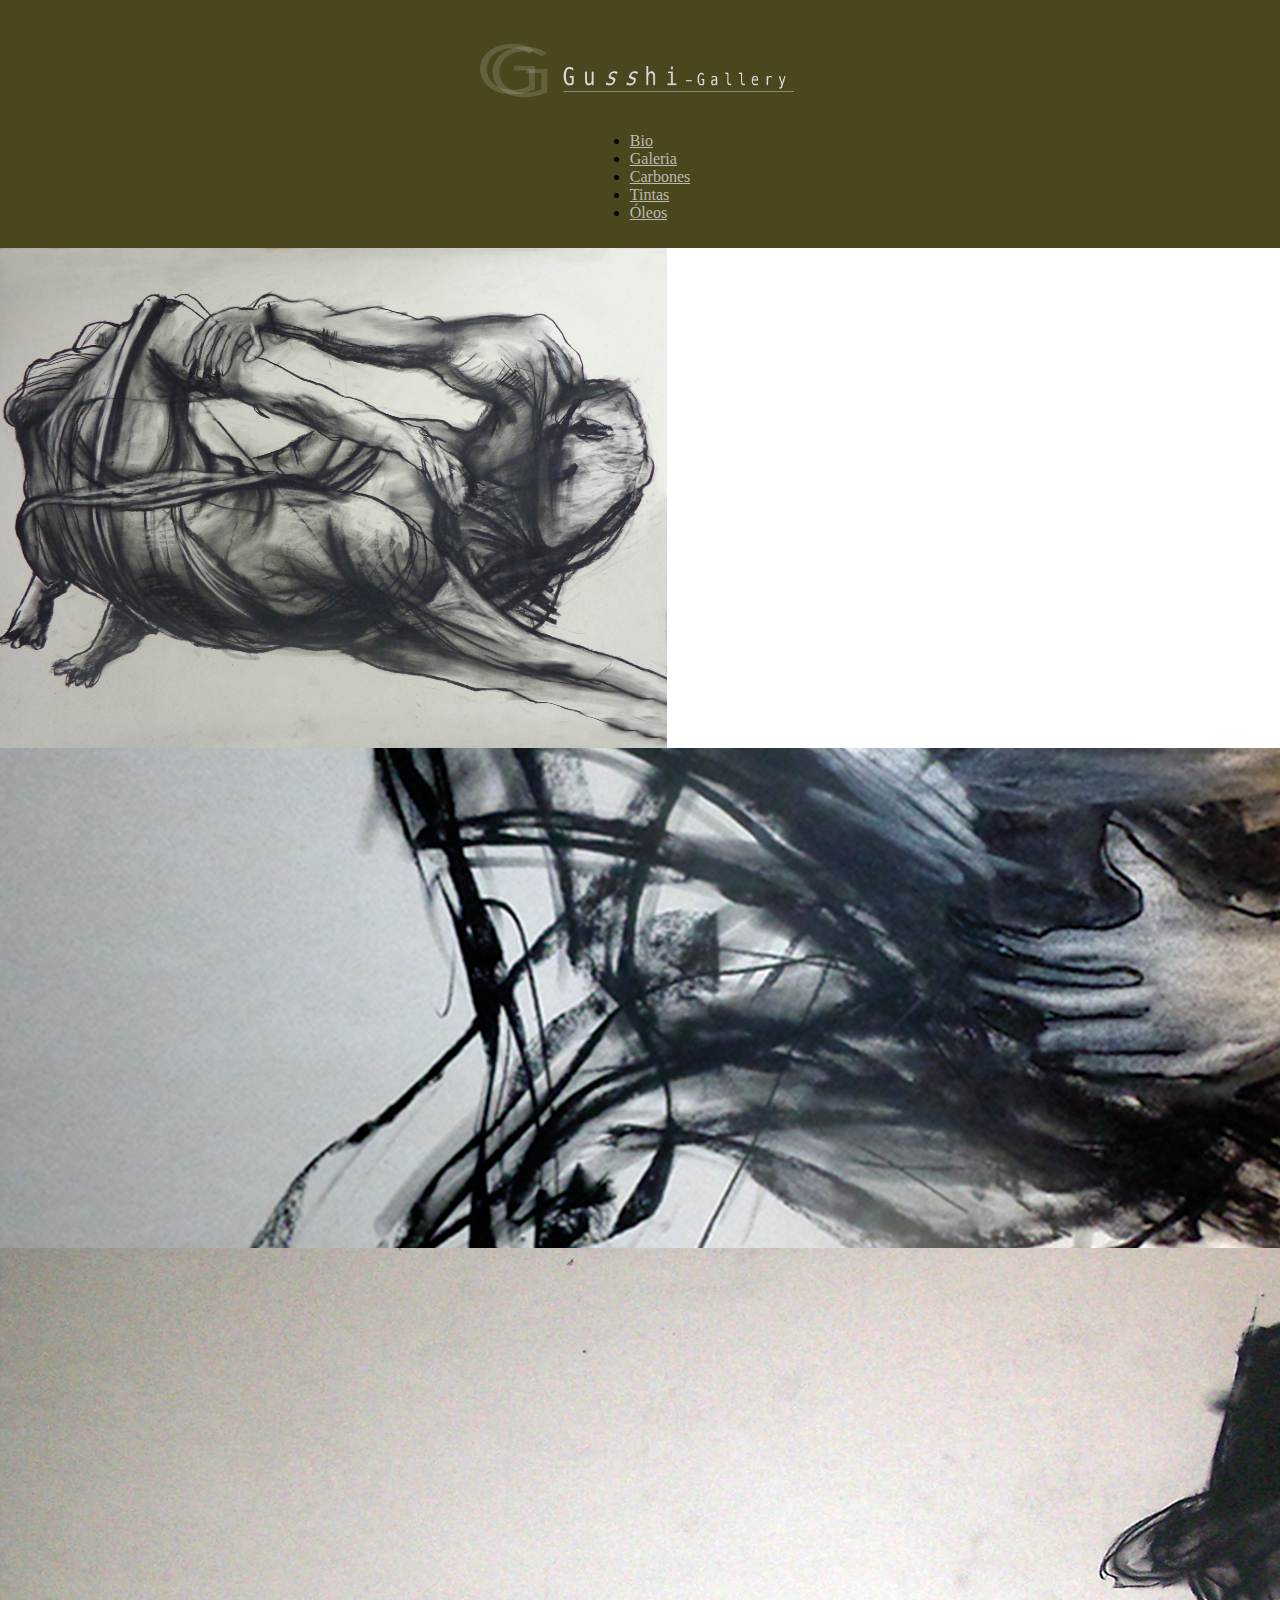
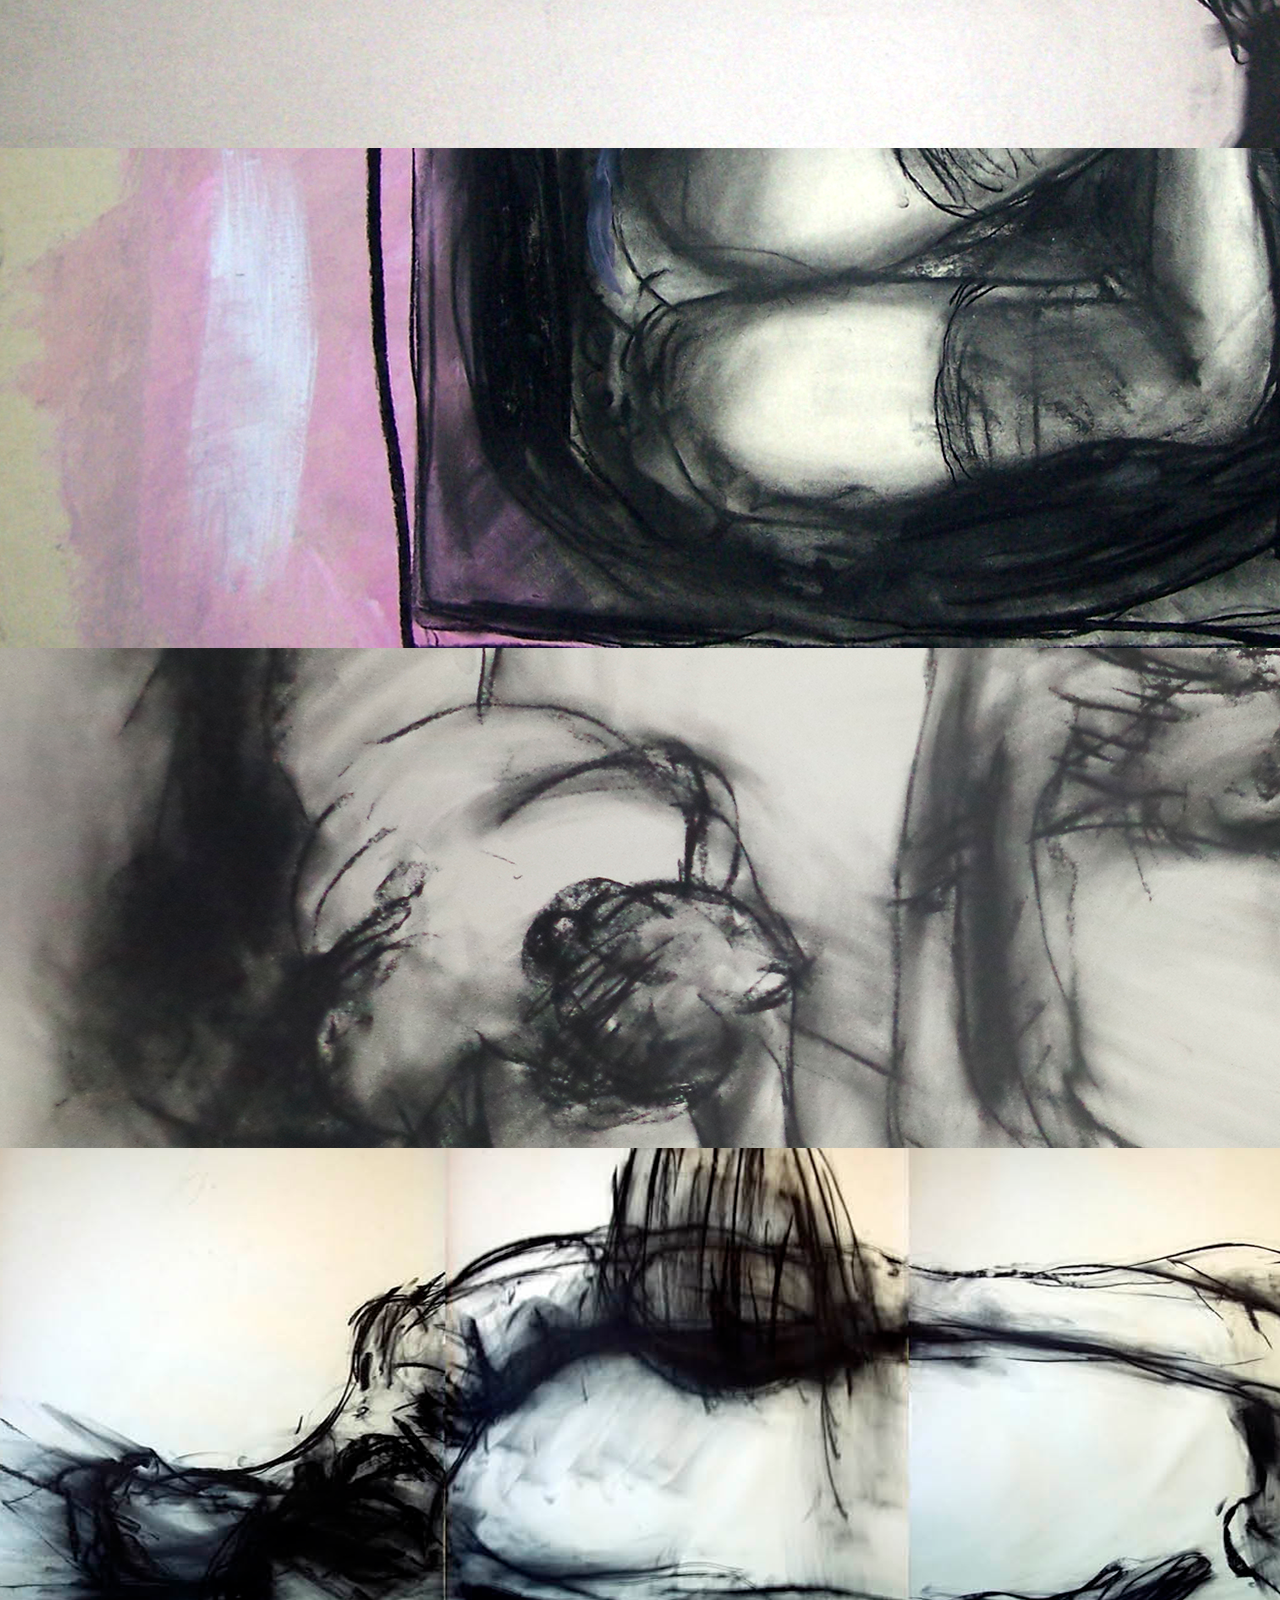
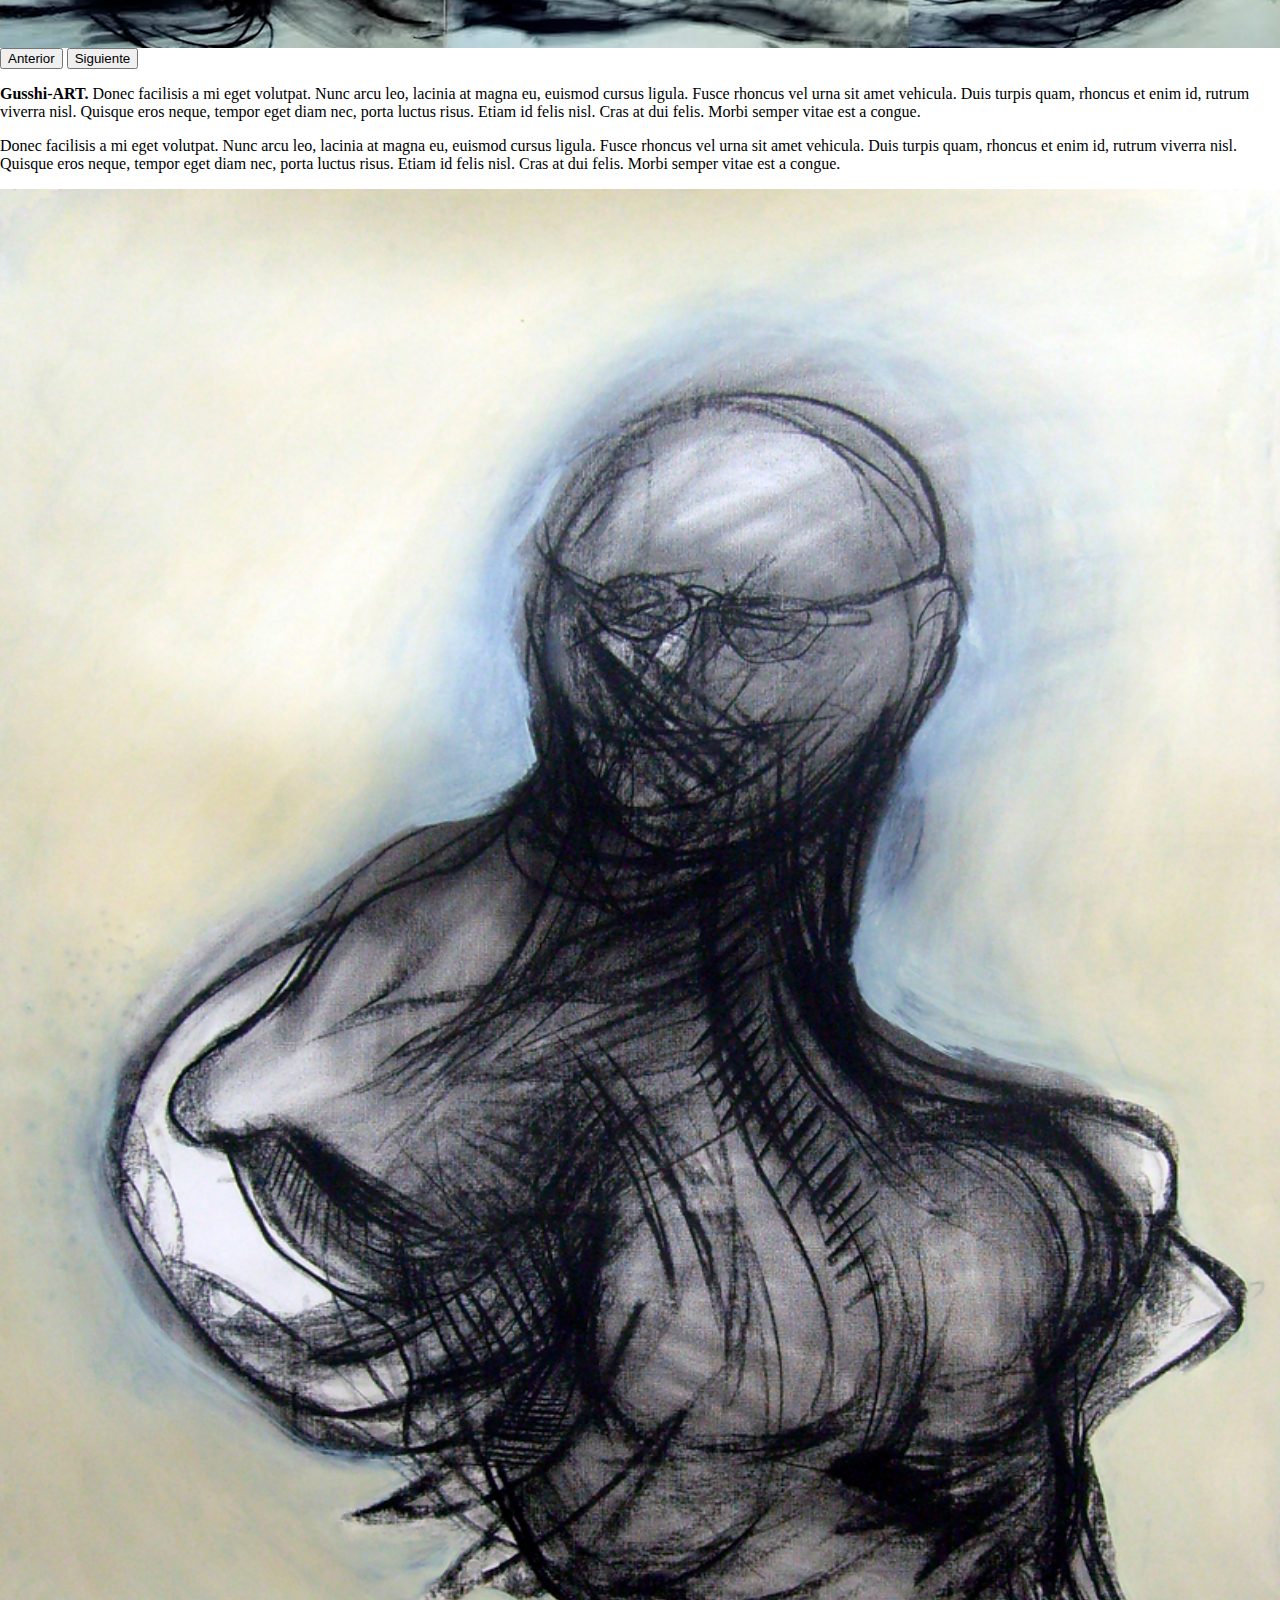
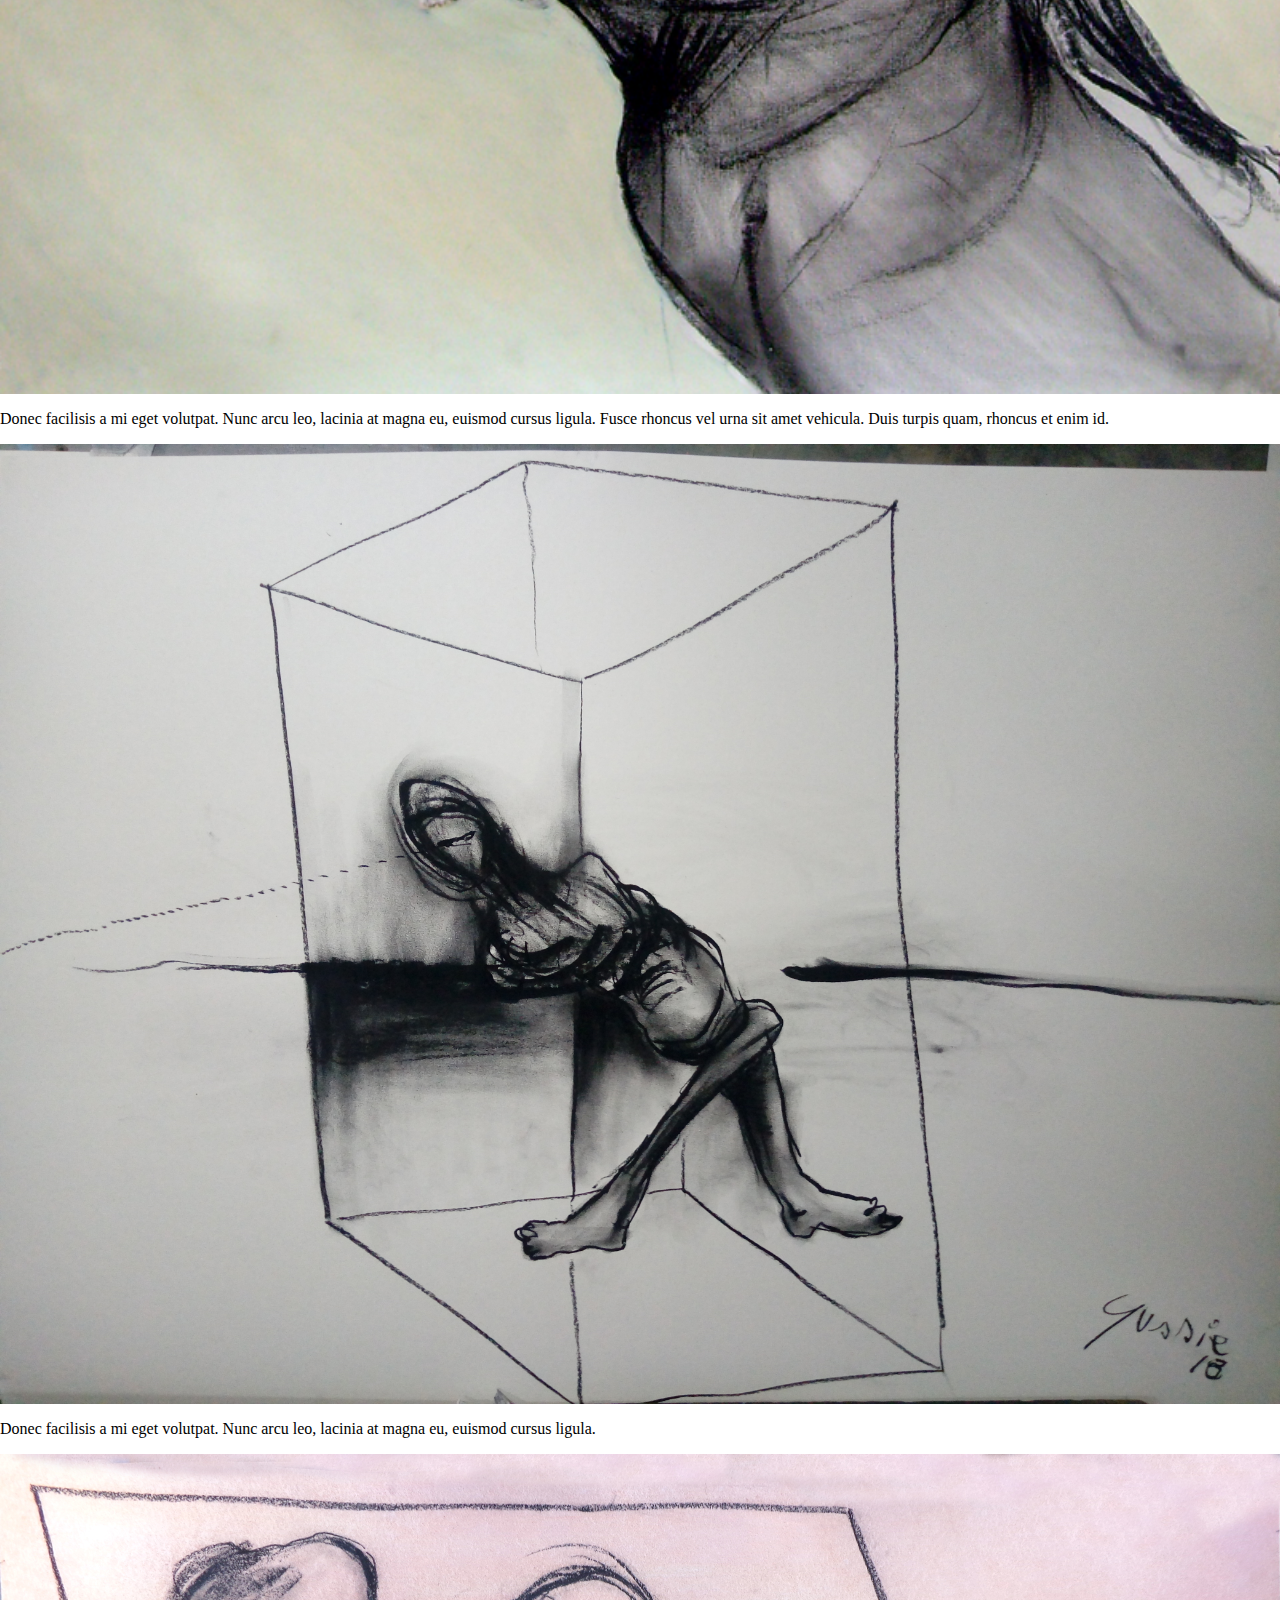
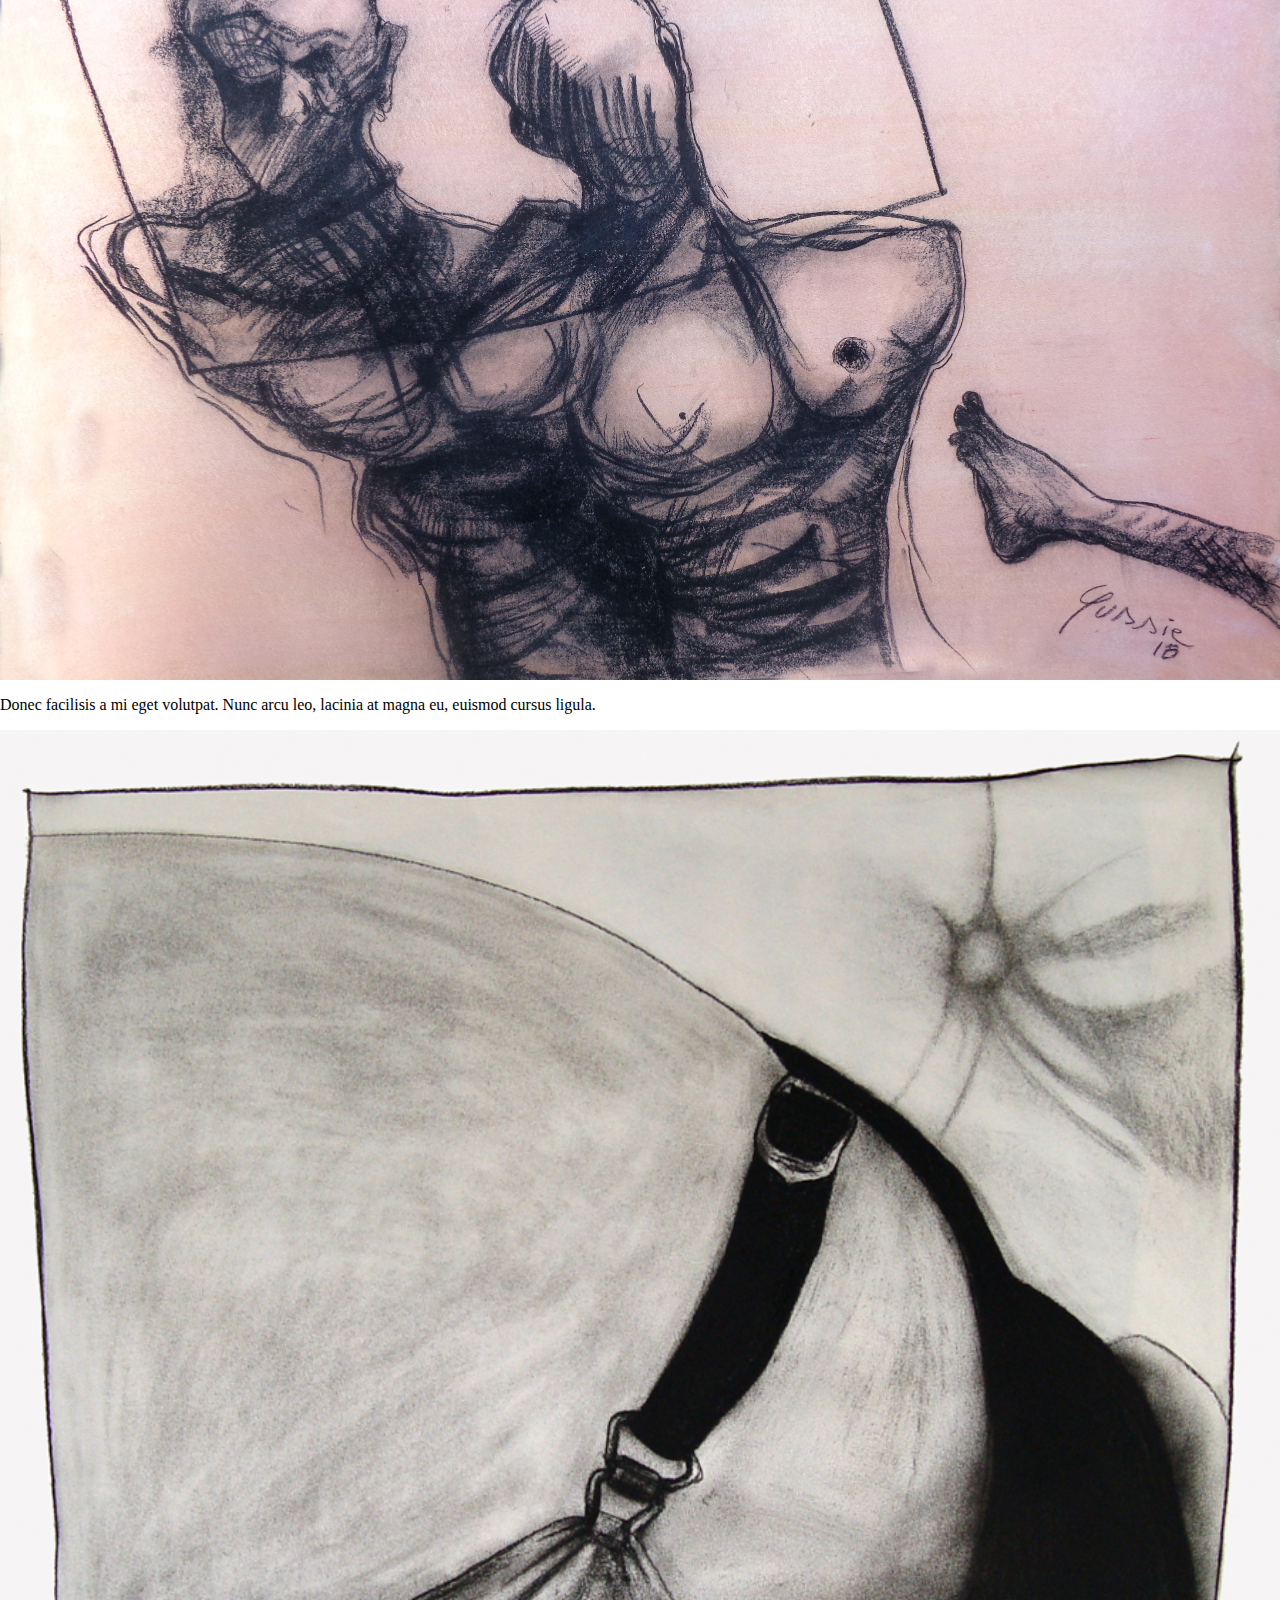
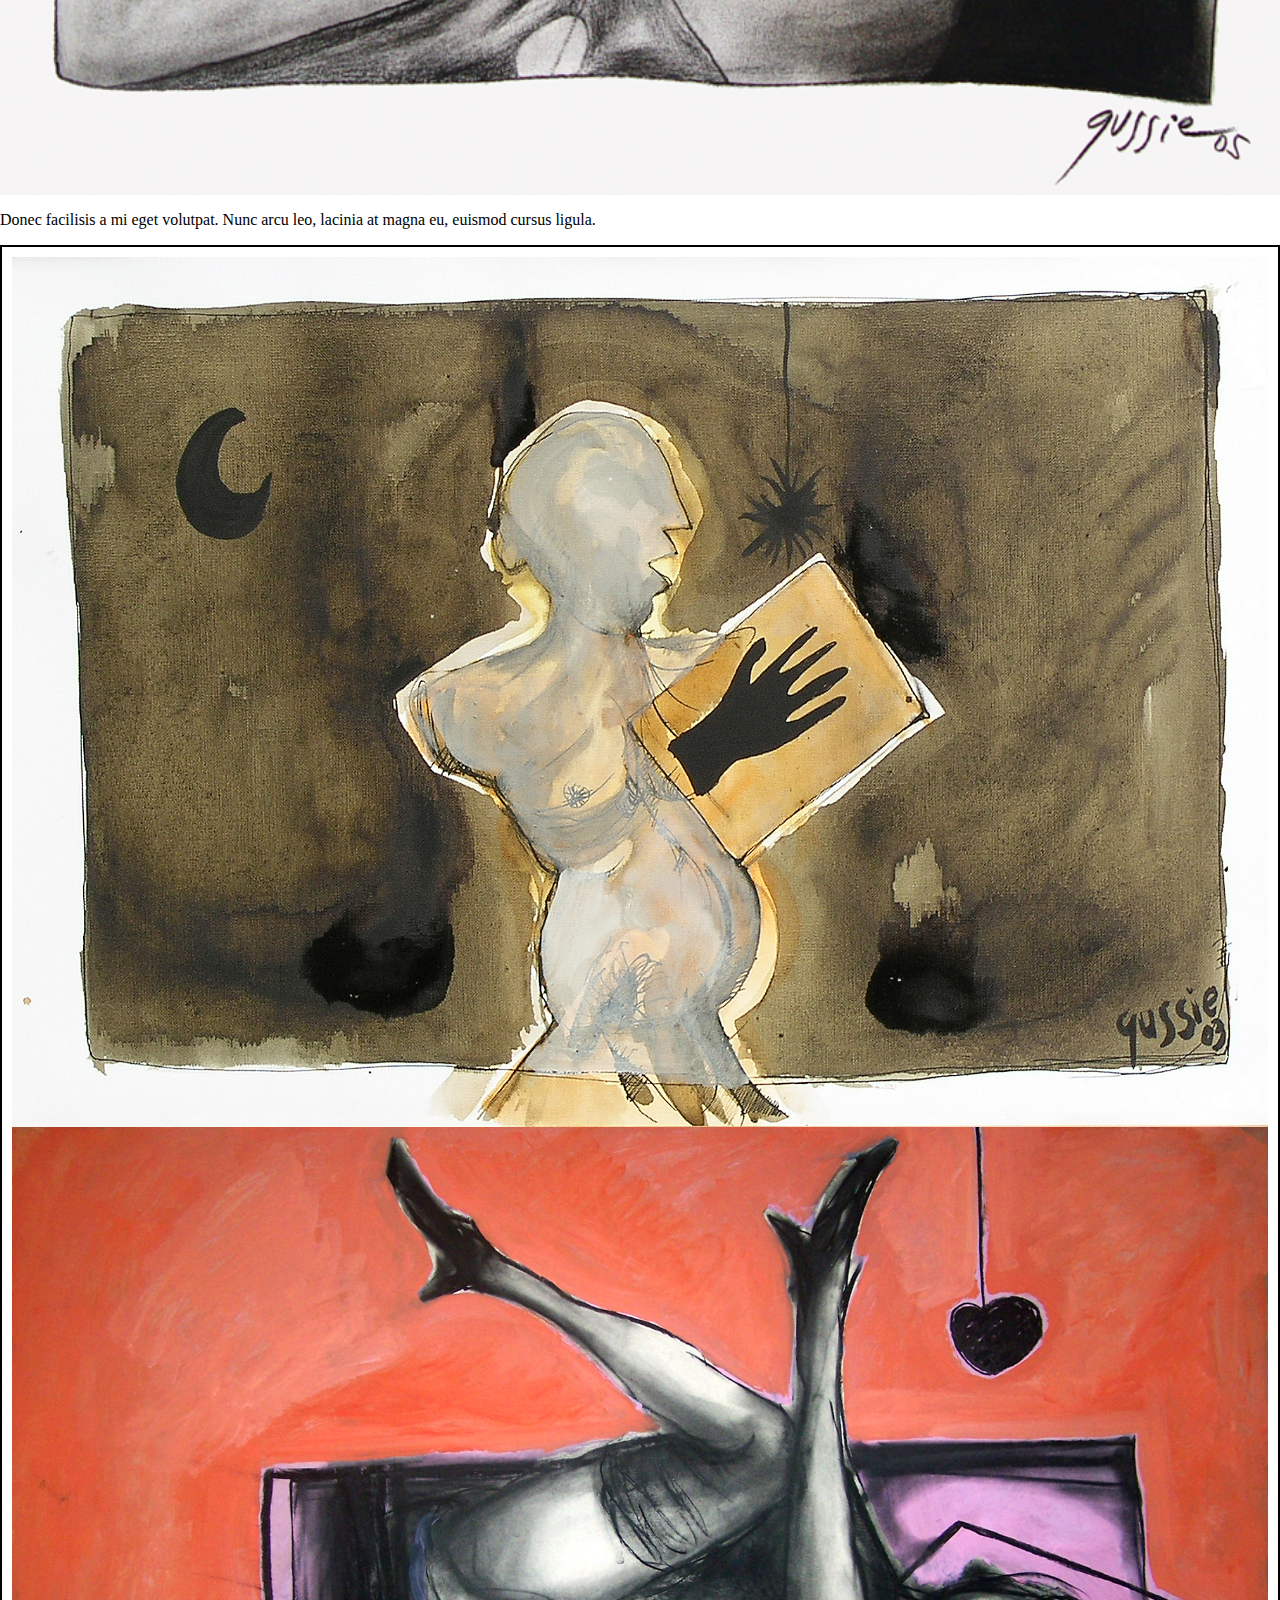
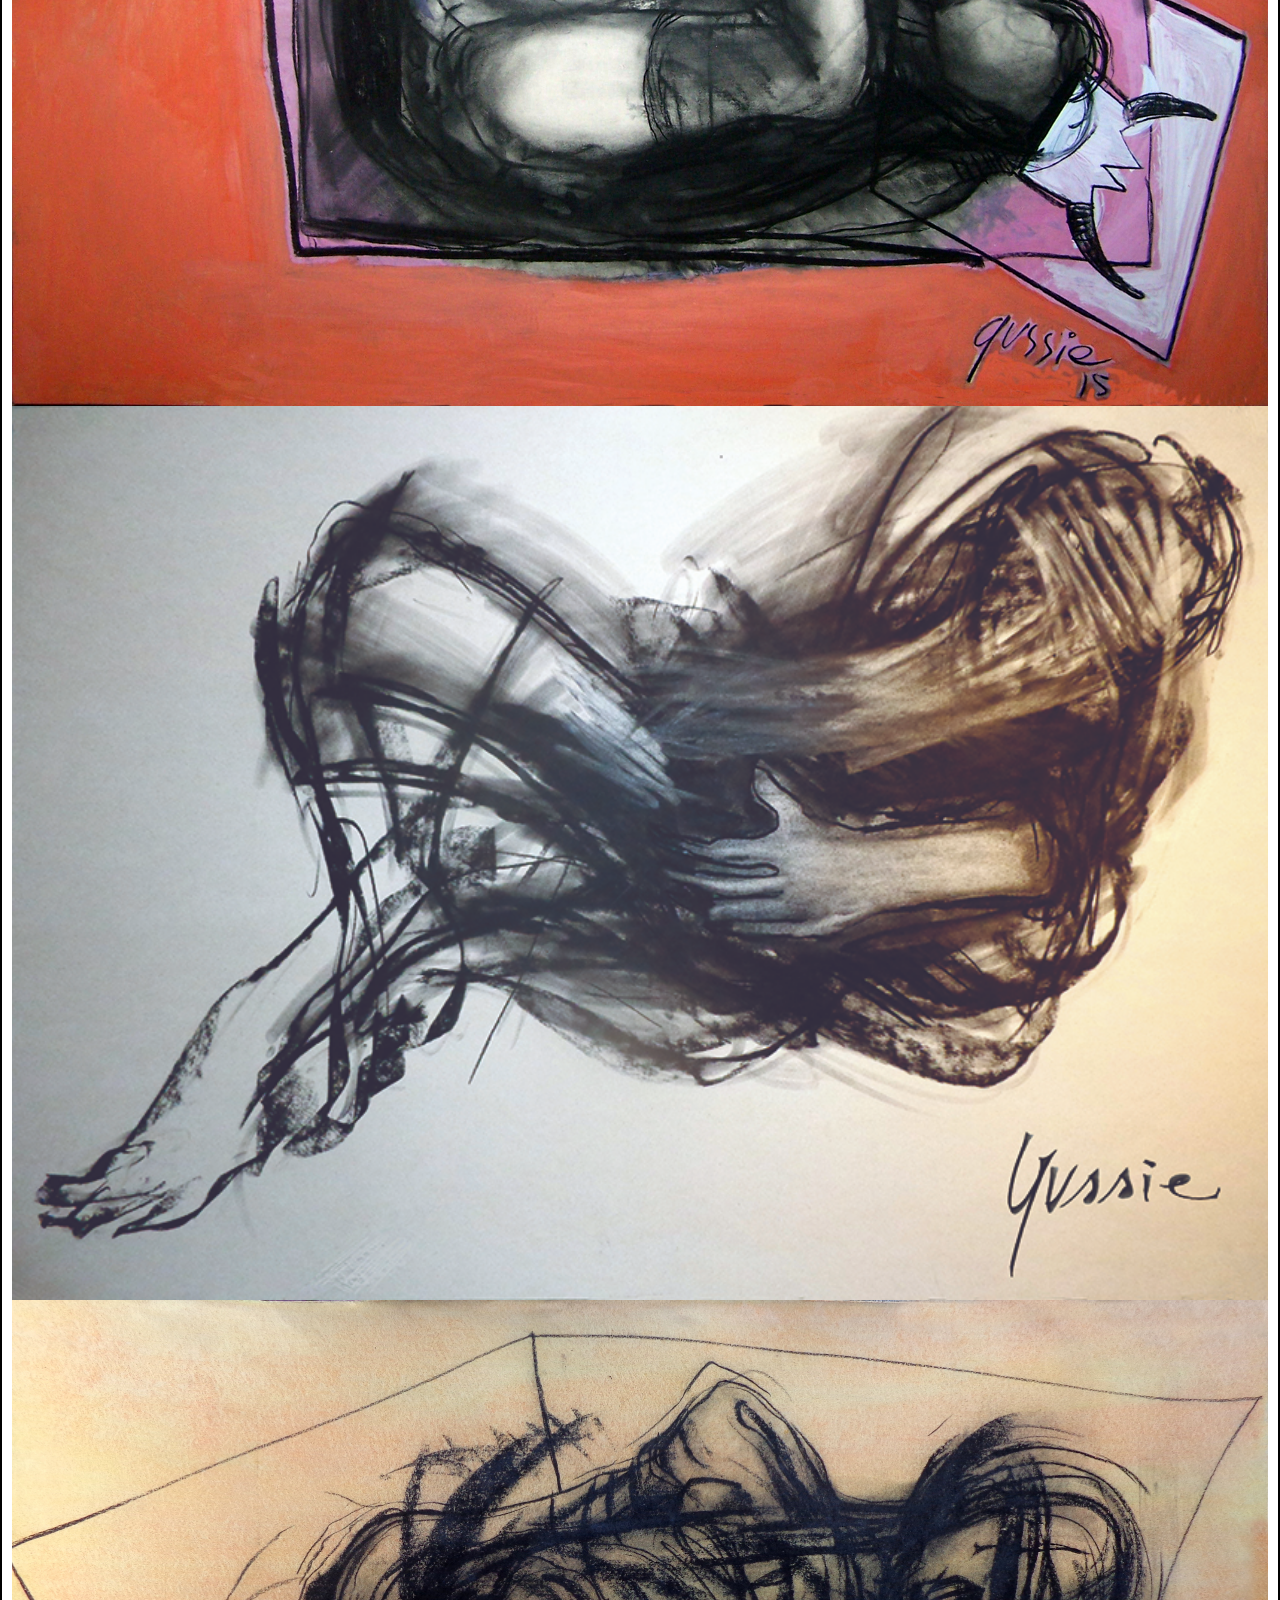
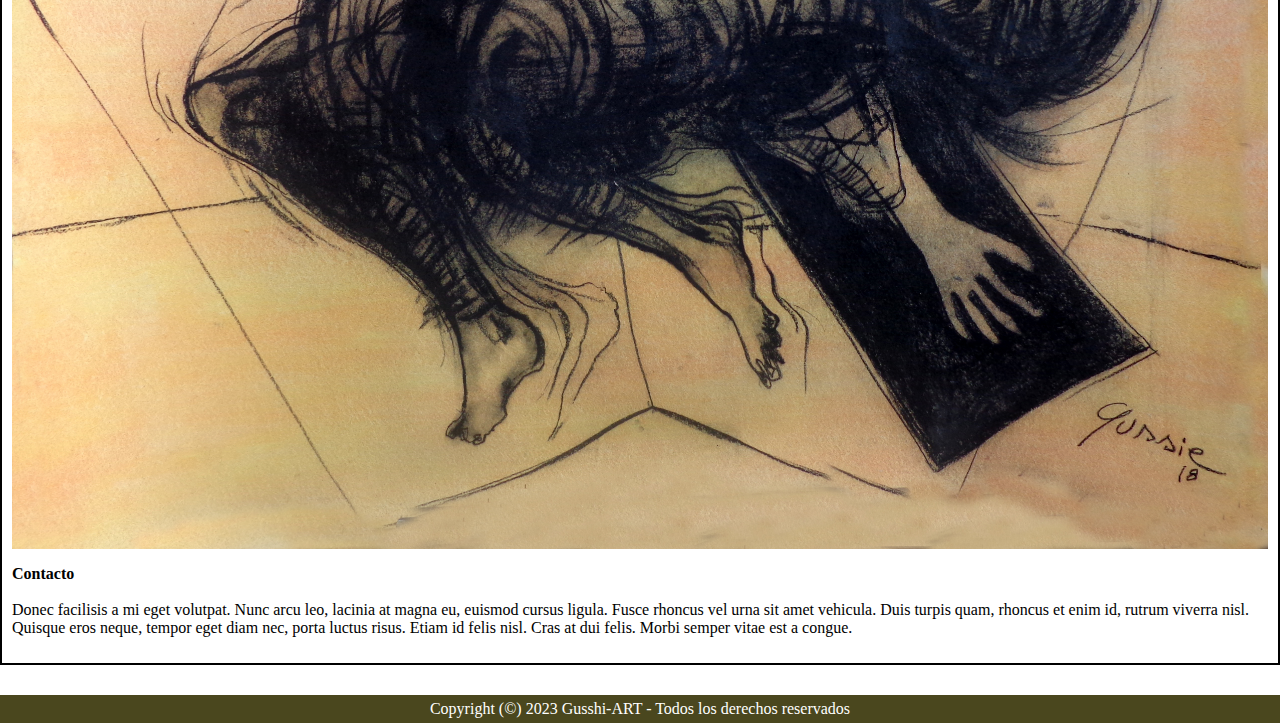
==== commit 03be1d6e: "Add images Tintas + add template Tintas with images, update top menu" ====
--- a/index.html
+++ b/index.html
@@ -1,5 +1,6 @@
 <html lang="es">
     <head>
+        <title>Gusshi-ART</title>
         <meta name="description" content="Galería de Arte Gusshi">
         <meta name="viewport" content="width=device-width, initial-scale=1.0 max-scale=5.0">
         <link href="https://cdn.jsdelivr.net/npm/bootstrap@5.2.3/dist/css/bootstrap.min.css" rel="stylesheet" integrity="sha384-rbsA2VBKQhggwzxH7pPCaAqO46MgnOM80zW1RWuH61DGLwZJEdK2Kadq2F9CUG65" crossorigin="anonymous">
@@ -14,11 +15,11 @@
                         <img style="max-width: 340px;" class="pb-4" src="img/GG opaco.png" alt="">
                     </div>
                     <div class="menu">
-                        <ul class="nav nav-fill">
+                        <ul class="nav nav-fill justify-content-center">
                             <li><a class="nav-link" href="index.html">Bio</a></li>
                             <li><a class="nav-link" href="templates/Galeria.html">Galeria</a></li>
                             <li><a class="nav-link" href="templates/Carbones.html">Carbones</a></li>
-                            <li><a class="nav-link" href="">Tintas</a></li>
+                            <li><a class="nav-link" href="templates/Tintas.html">Tintas</a></li>
                             <li><a class="nav-link" href="">Óleos</a></li>
                         </ul>
                     </div>
--- a/css/style.css
+++ b/css/style.css
@@ -45,17 +45,16 @@
 }
 
 .BannerPrincipal img{
-    width: 100%;
     max-height: 200px;
     object-fit: cover;
 }
 
-.imgContenedor{
+.imgContenedor, .imgContenedor2{
     width: 100%;
 }
 
-.imgContenedor2{
-    width: 100%;
+.seccionDos{
+    text-align: center;
 }
 
 .seccionFinal{
@@ -66,16 +65,13 @@
 
 .pieDePagina{
     background-color: #4a471e;
-    height: 50px;
-    justify-content: center;
-    align-items: center;
-    display: flex;
 }
 
 .pieDePagina p{
     color: white;
     margin-bottom: 0;
     padding: 5px;
+    text-align: center;
 }
 
 @media (min-width: 1200px) {
@@ -92,15 +88,17 @@
         transition: 3s;
         transform: scale(1.7);
     }
-    
+
     .imgContenedor2{
         height: 330px;
     }
+}
 
-    .textoInfografia{
-        height: 100%;
-        flex-direction: column;
-        display: flex;
-        justify-content: end;
+@media (min-width: 768px){
+}
+
+@media (min-width: 1200px){
+    .imgContenedor2{
+        height: auto;
     }
 }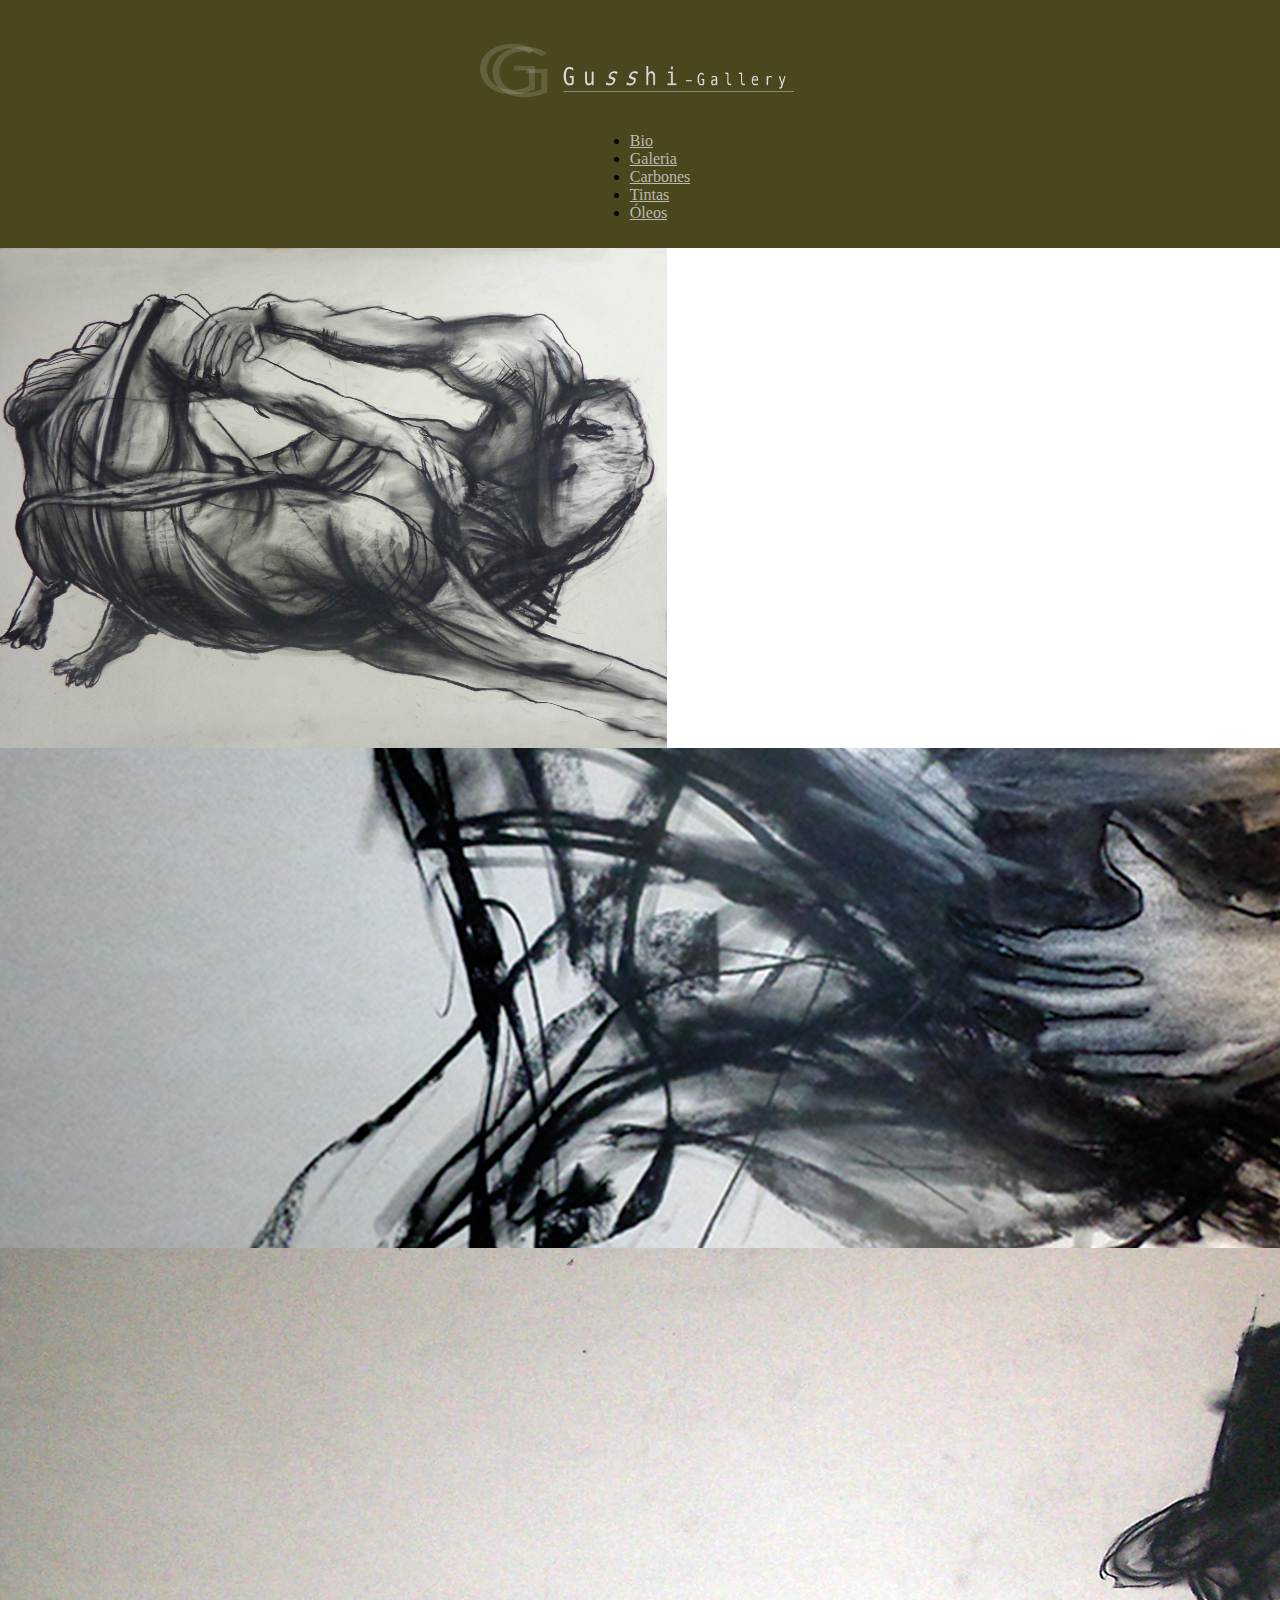
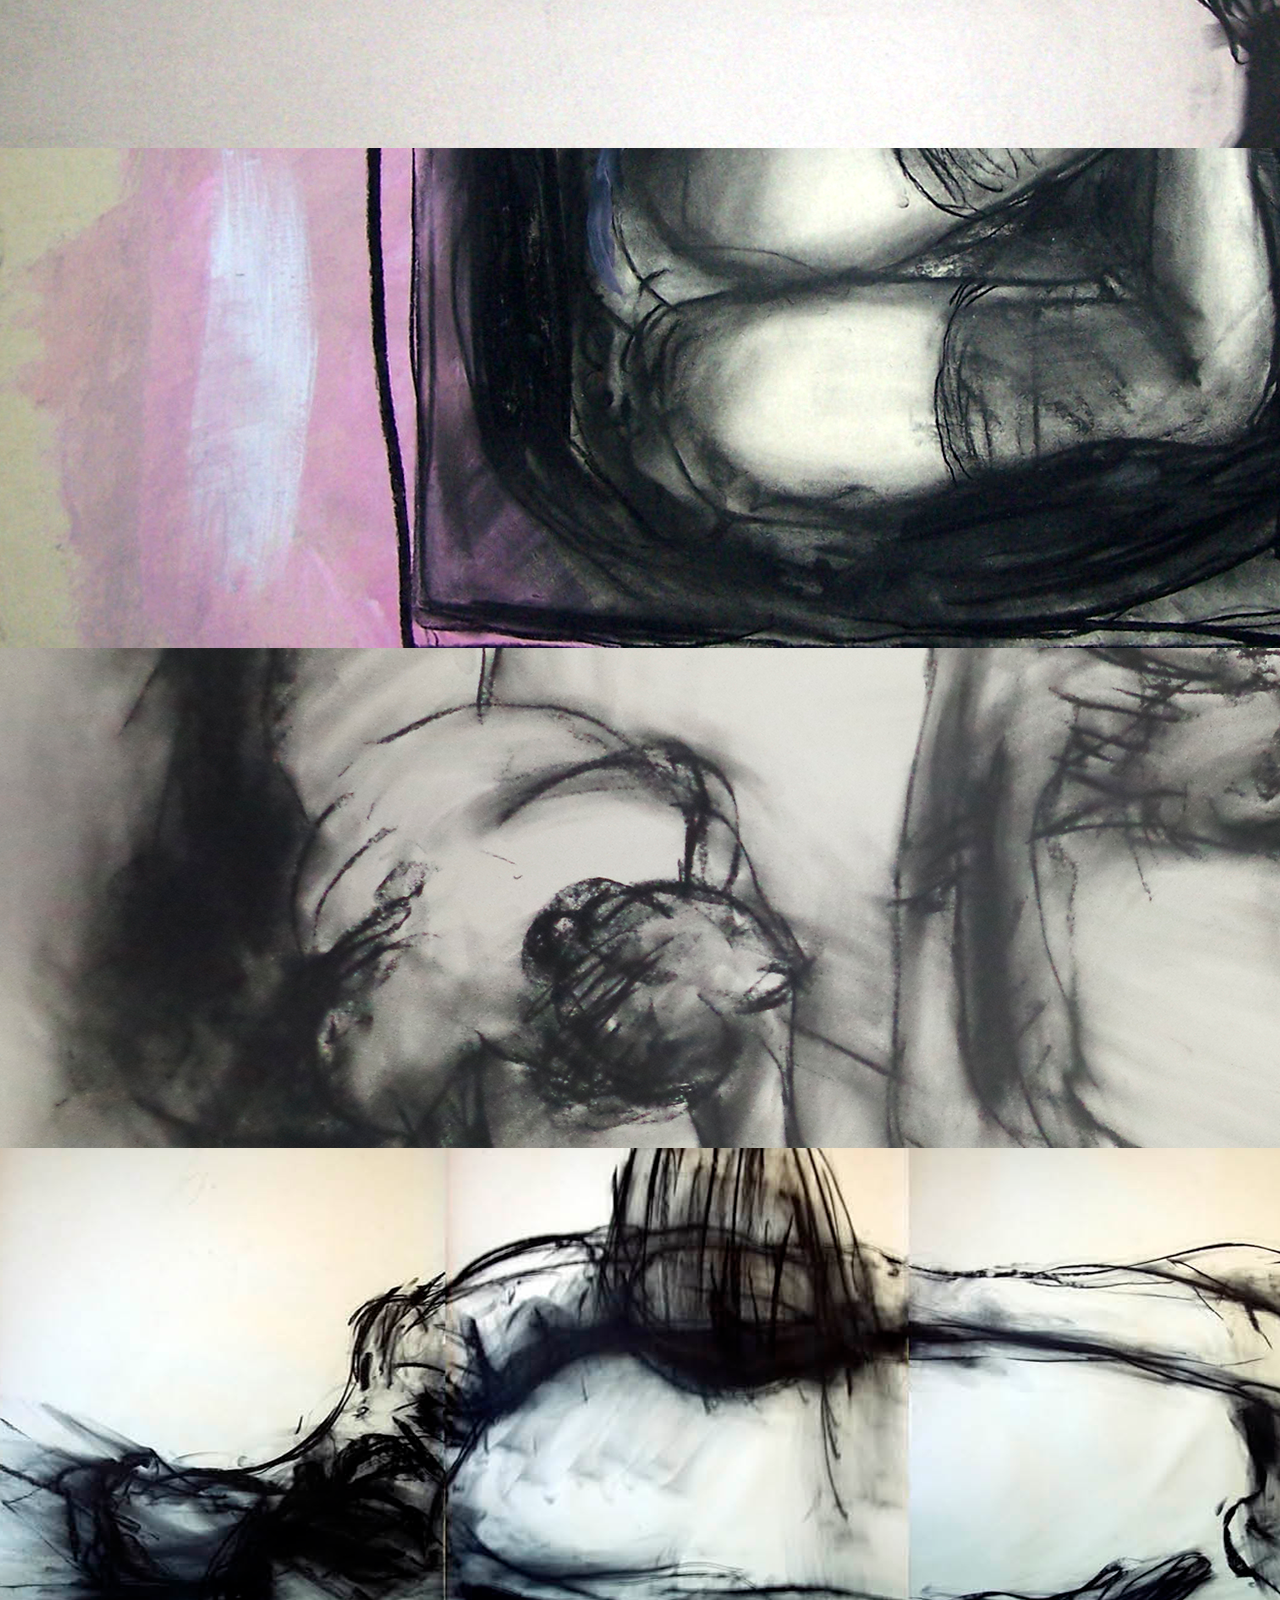
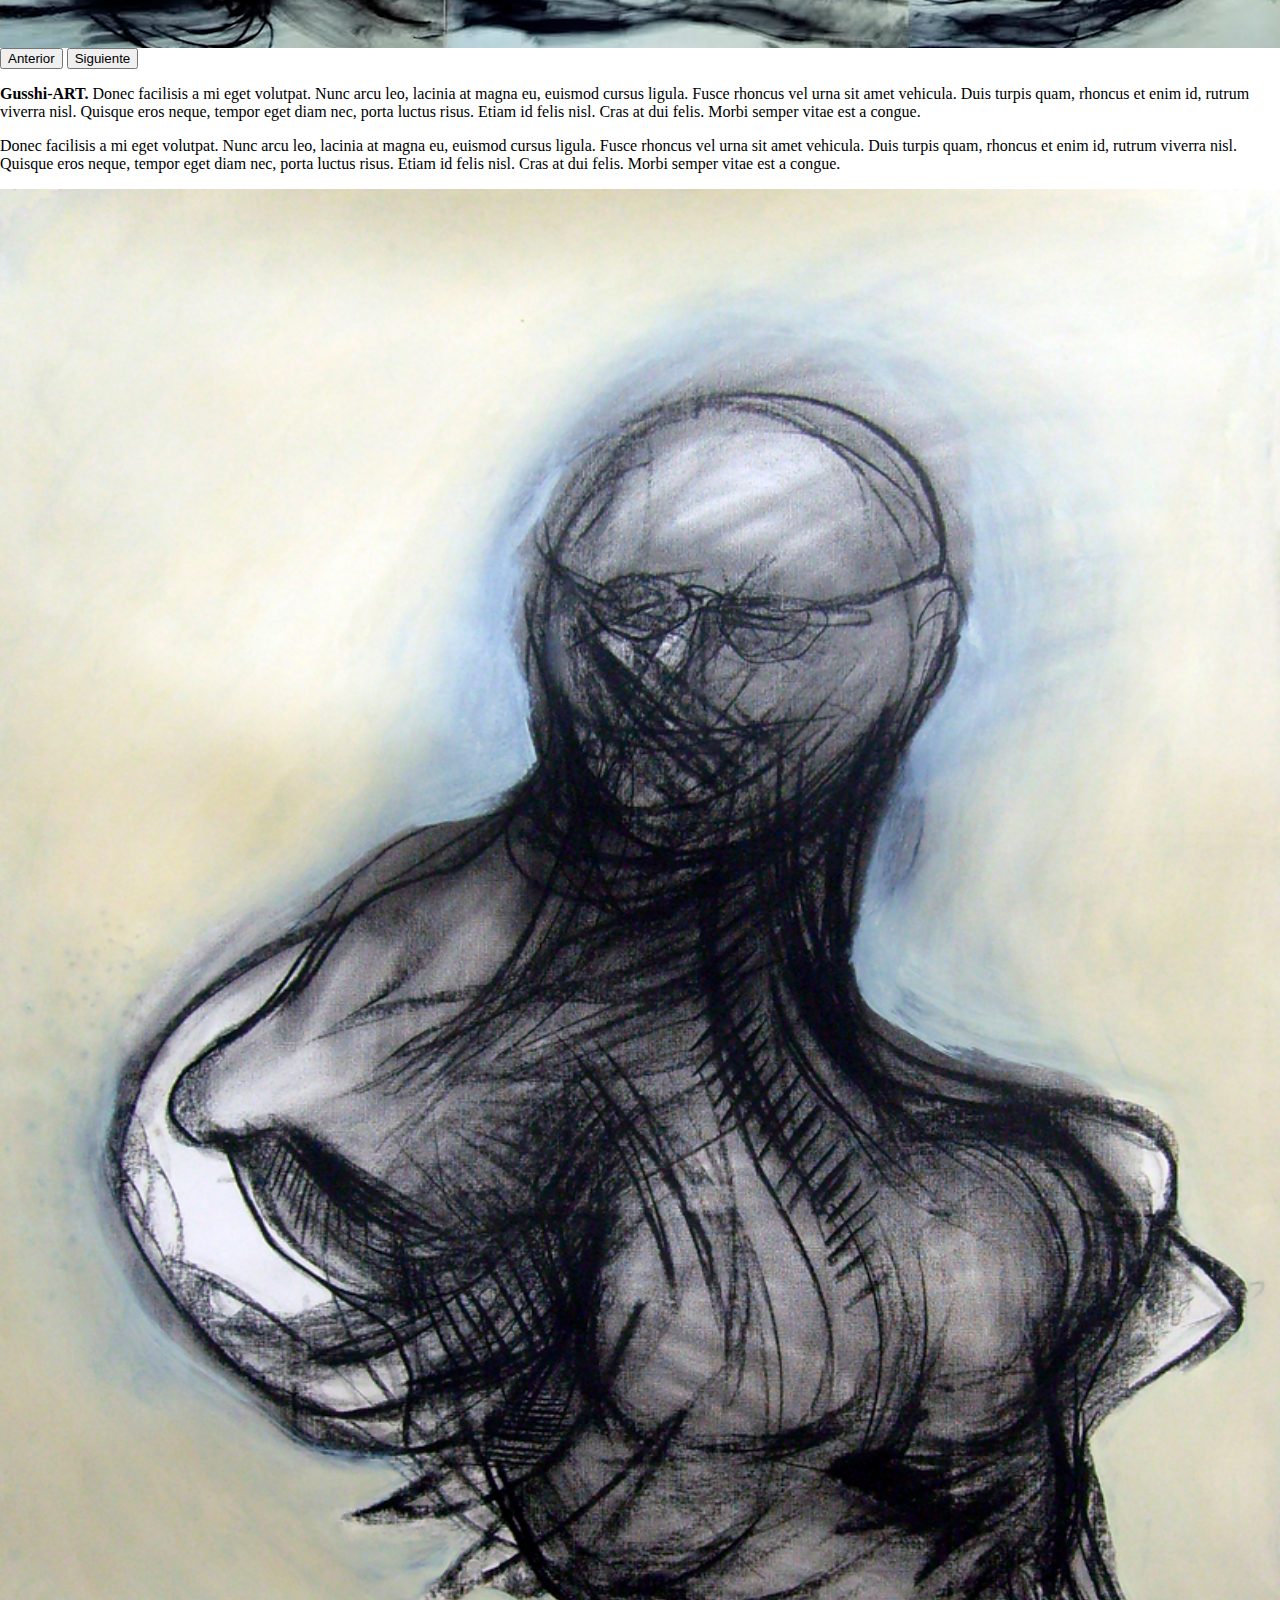
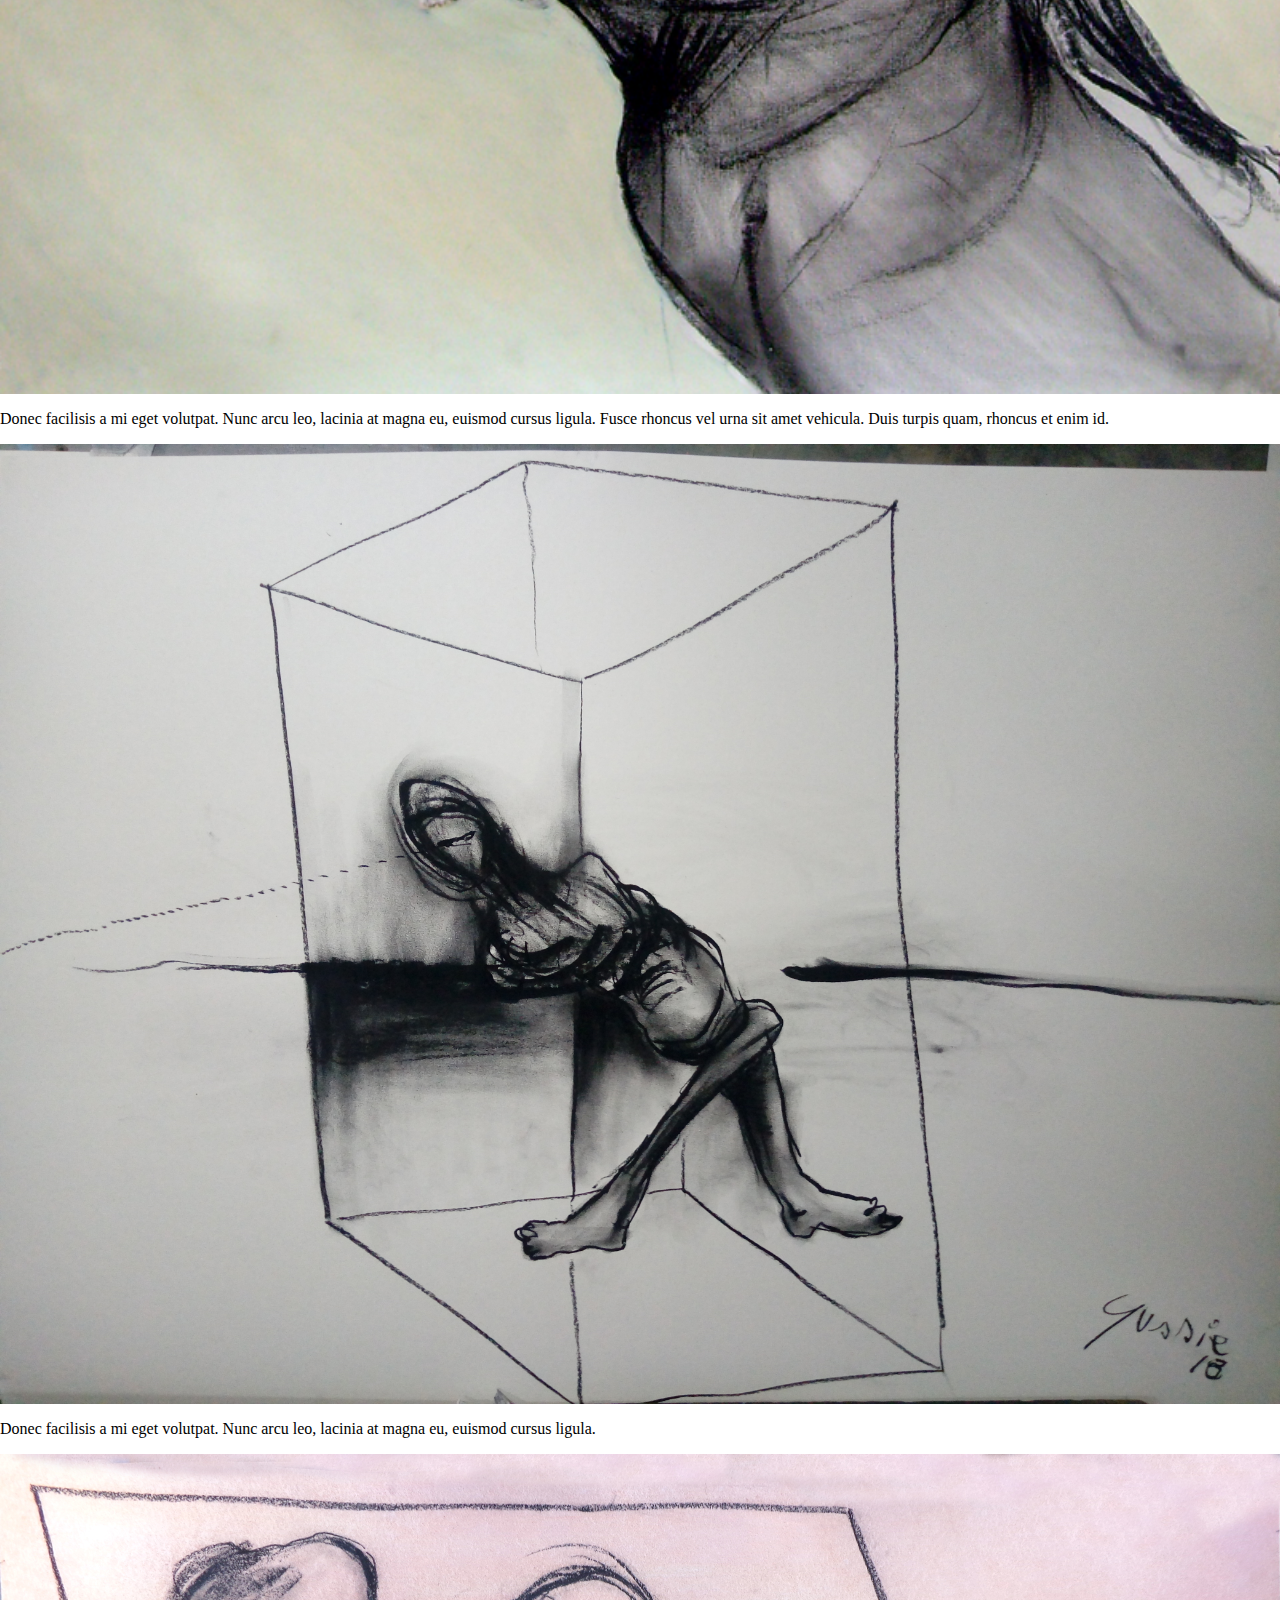
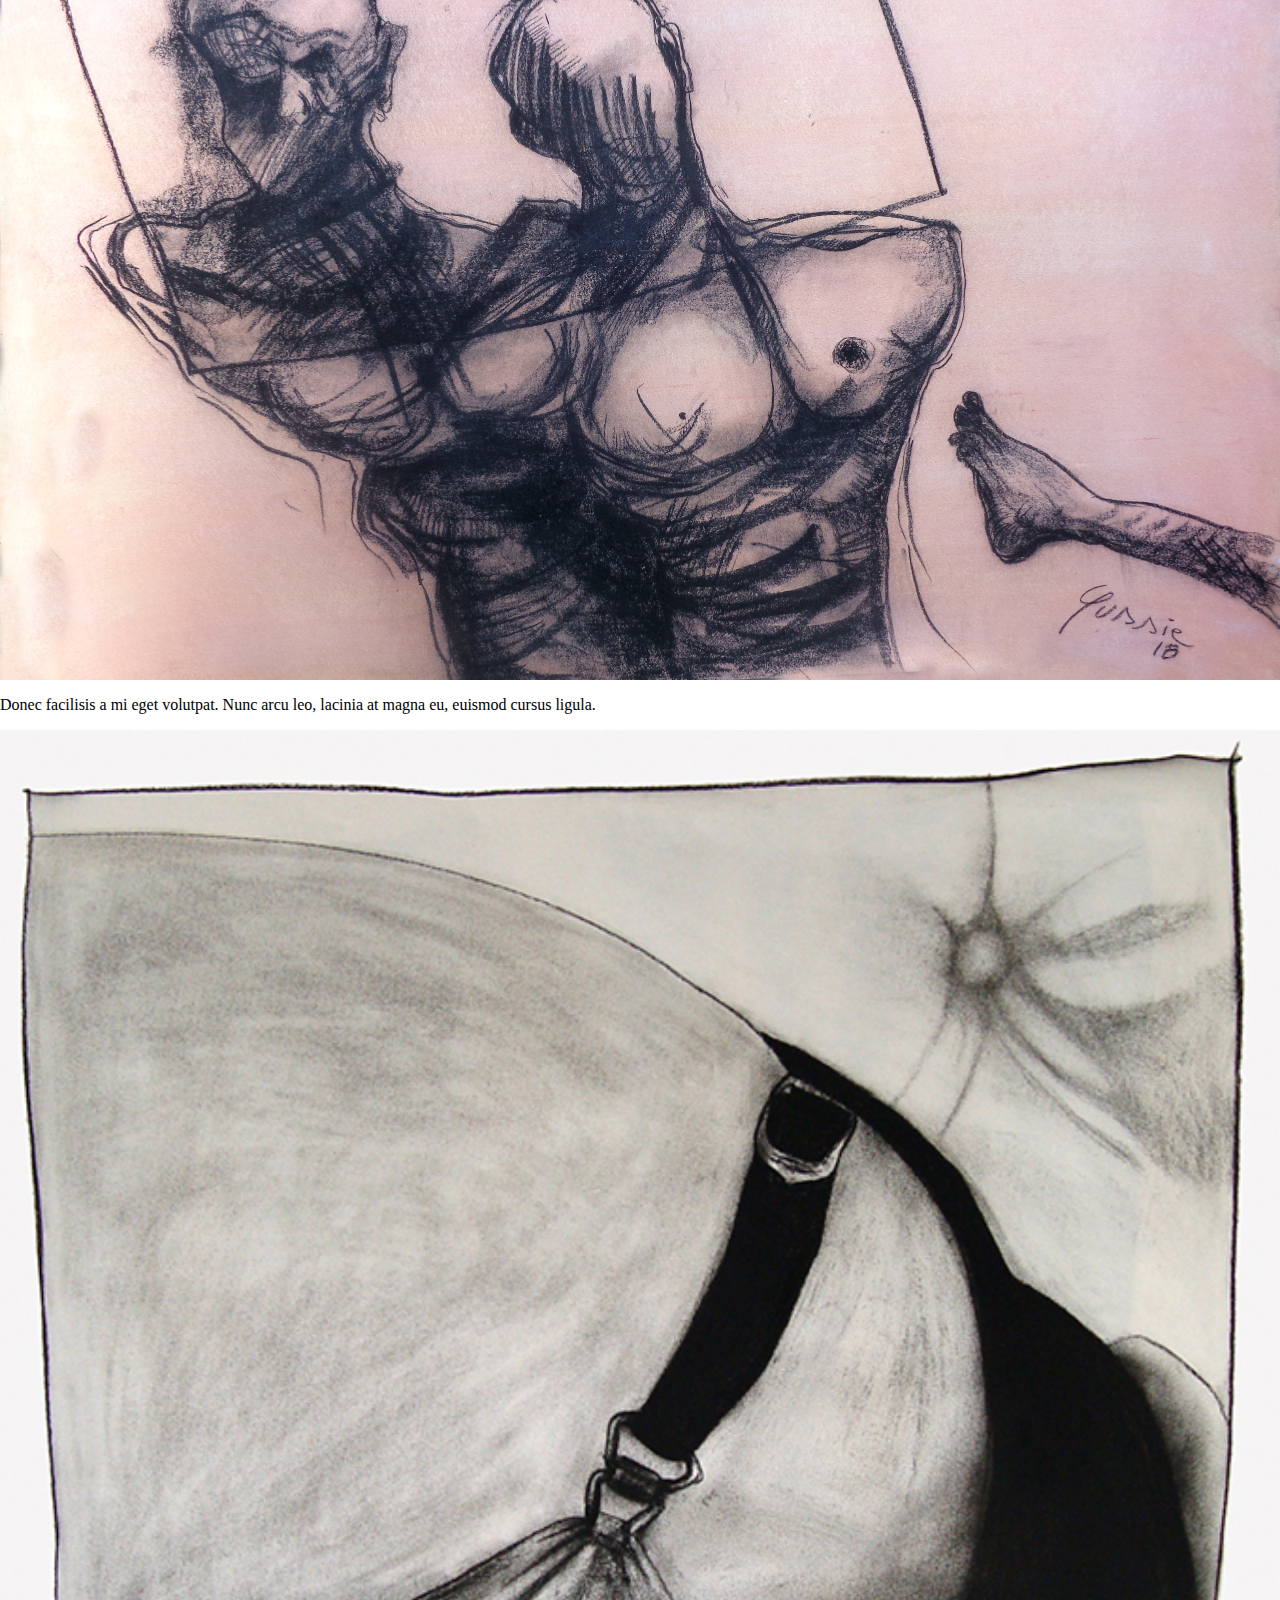
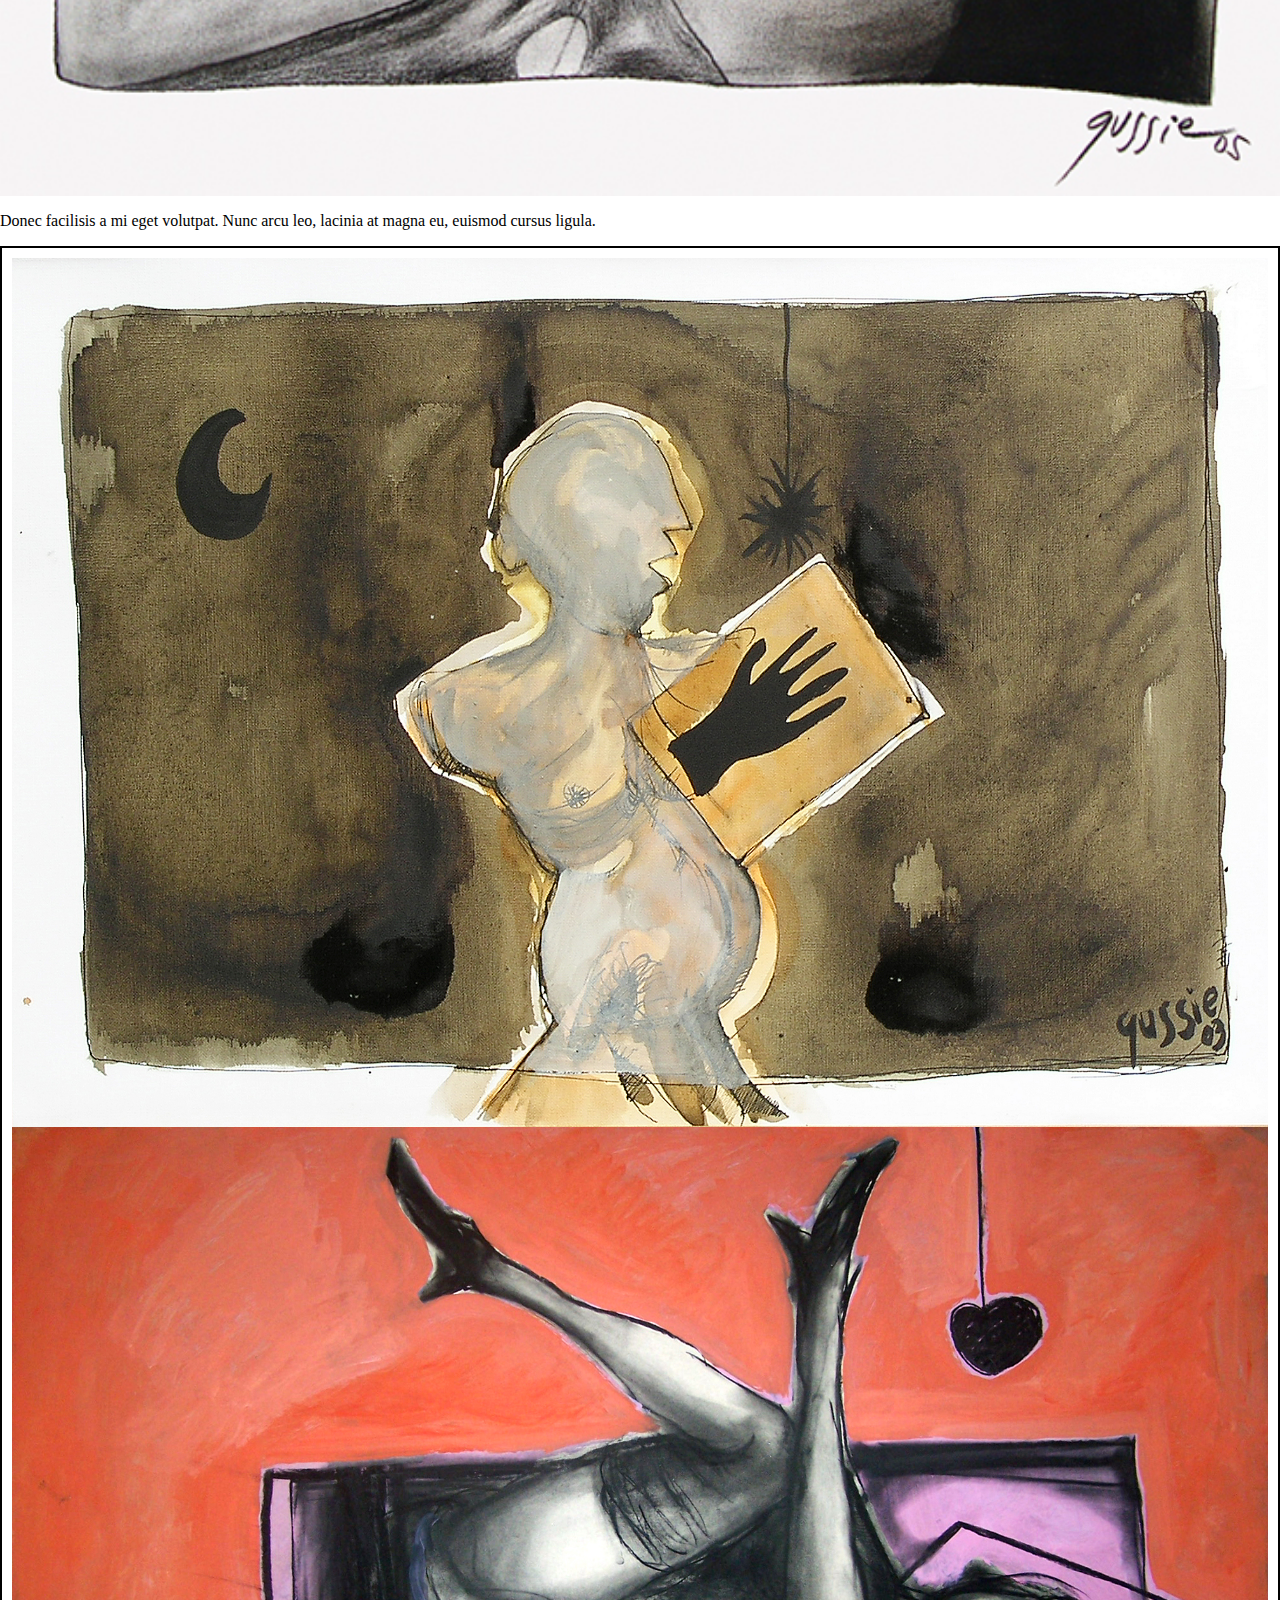
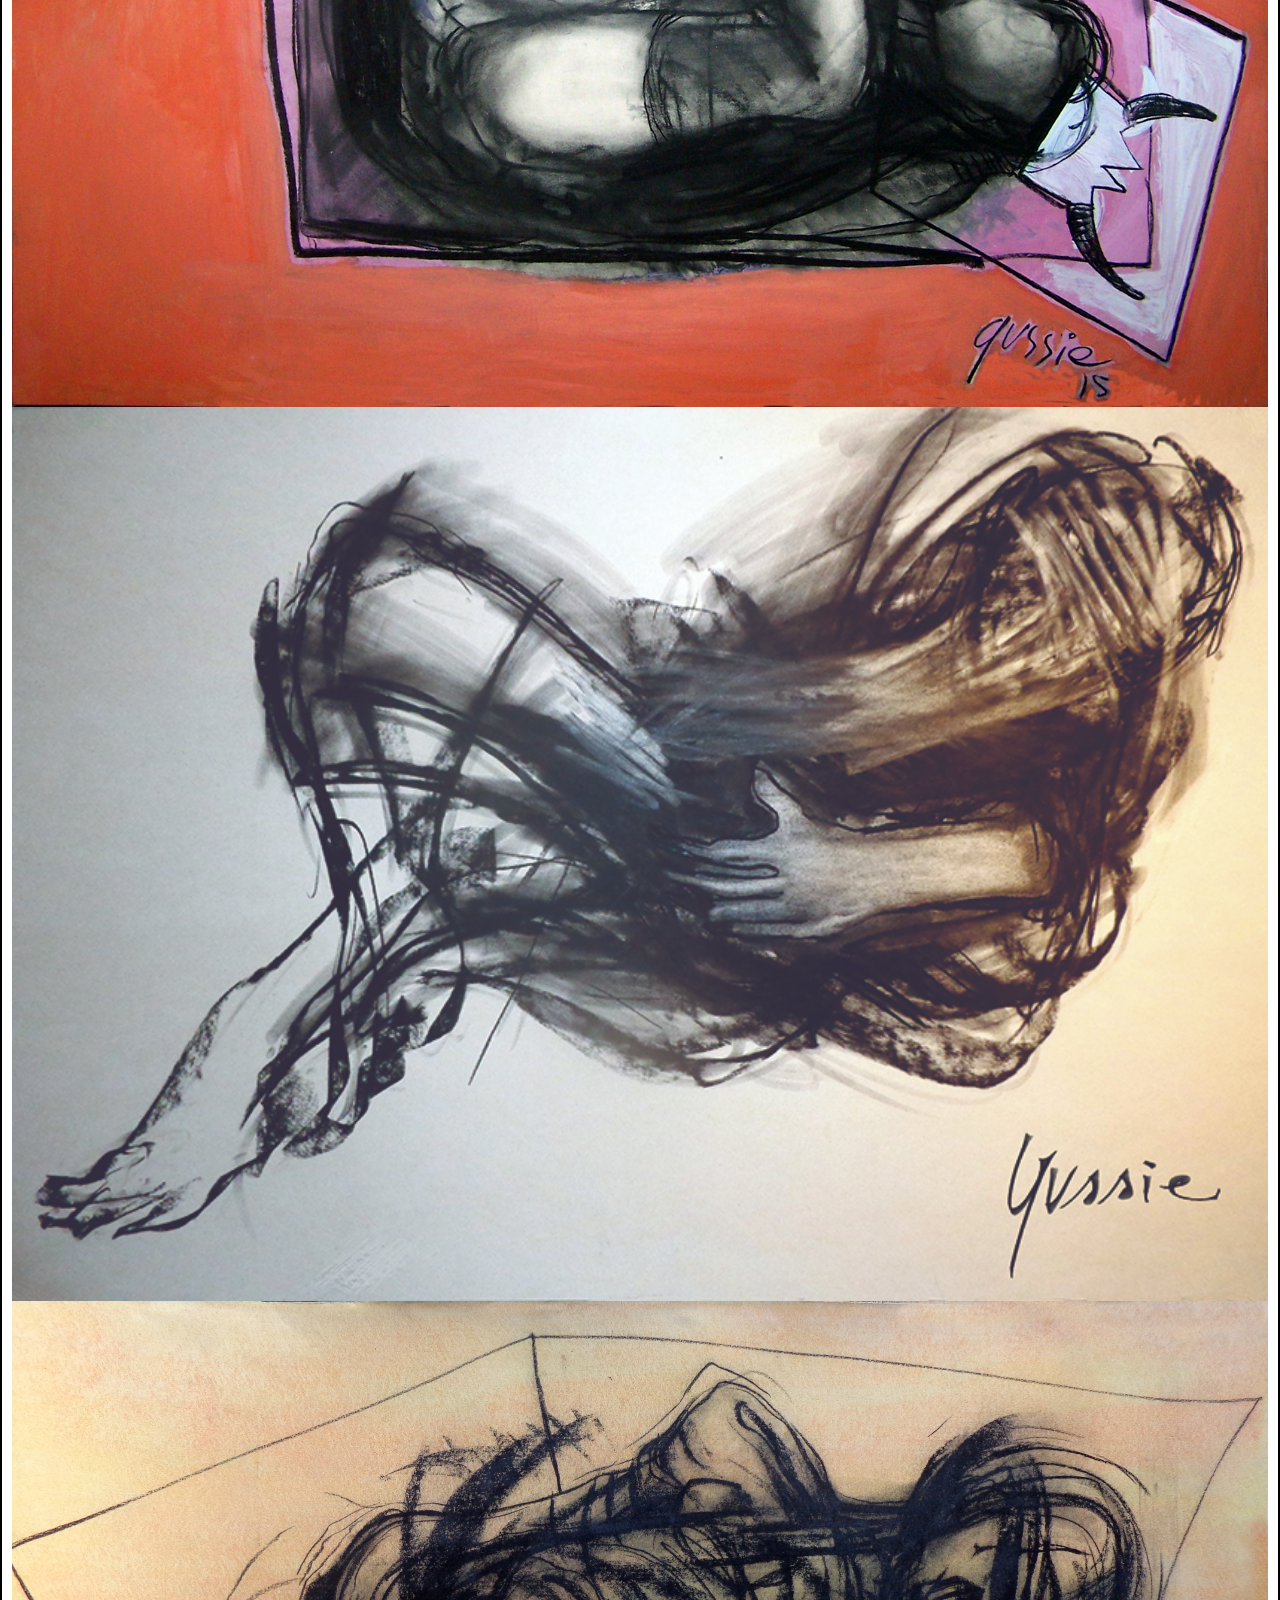
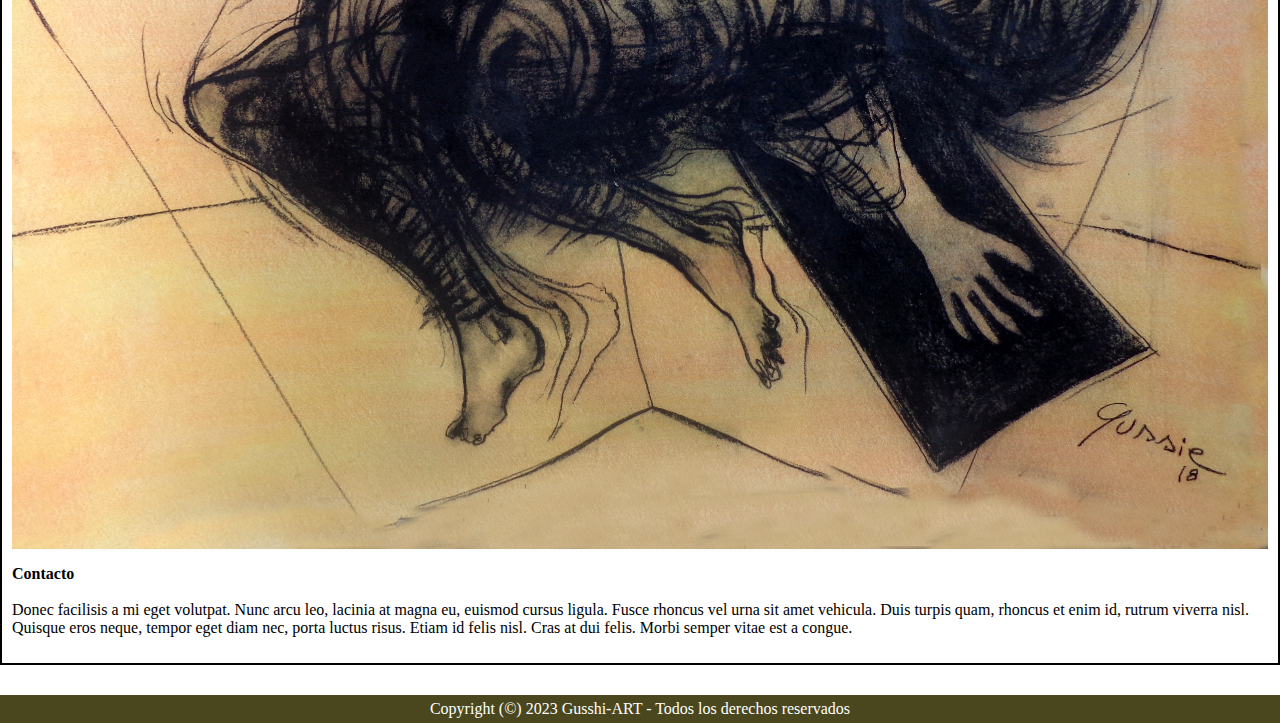
==== commit ee2f8479: "Create Oleos, update top menu" ====
--- a/index.html
+++ b/index.html
@@ -5,6 +5,7 @@
         <meta name="viewport" content="width=device-width, initial-scale=1.0 max-scale=5.0">
         <link href="https://cdn.jsdelivr.net/npm/bootstrap@5.2.3/dist/css/bootstrap.min.css" rel="stylesheet" integrity="sha384-rbsA2VBKQhggwzxH7pPCaAqO46MgnOM80zW1RWuH61DGLwZJEdK2Kadq2F9CUG65" crossorigin="anonymous">
         <link rel="stylesheet" href="css/style.css">
+        <link rel="shortcut icon" href="../img/GG opaco.png" type="image/x-icon">
     </head>
 
     <body>
@@ -20,7 +21,7 @@
                             <li><a class="nav-link" href="templates/Galeria.html">Galeria</a></li>
                             <li><a class="nav-link" href="templates/Carbones.html">Carbones</a></li>
                             <li><a class="nav-link" href="templates/Tintas.html">Tintas</a></li>
-                            <li><a class="nav-link" href="">Óleos</a></li>
+                            <li><a class="nav-link" href="templates/Oleos.html">Óleos</a></li>
                         </ul>
                     </div>
                 </div>
